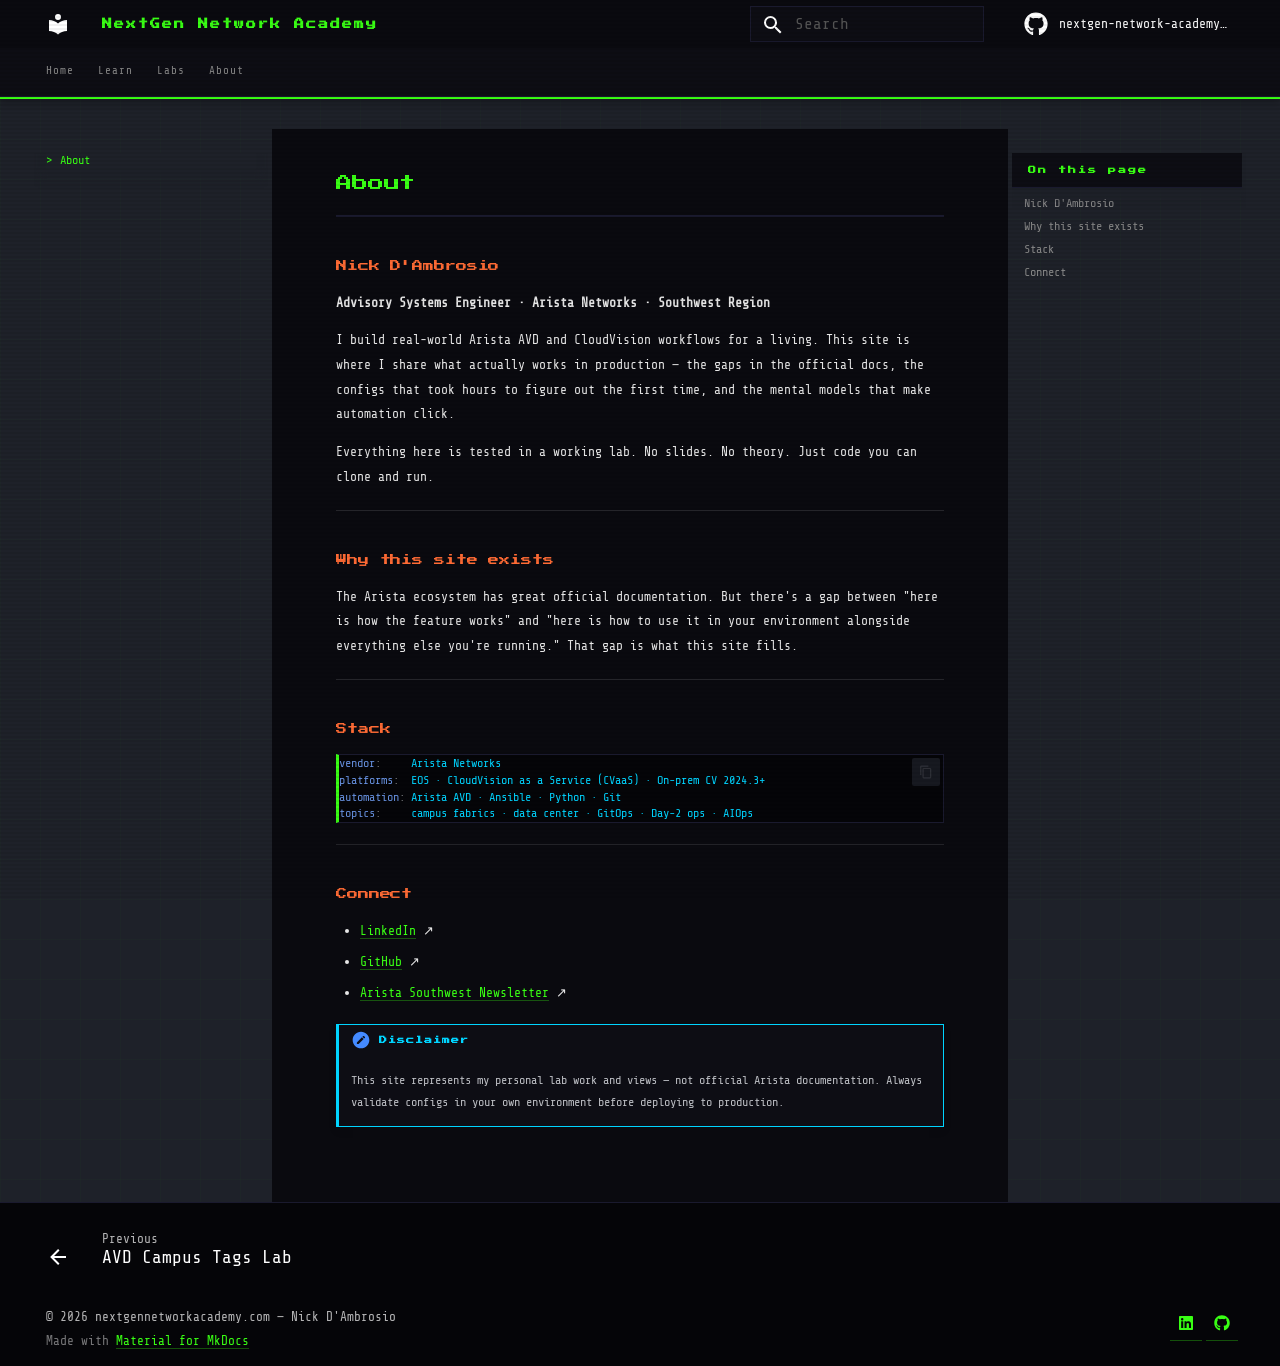
==== about/index.html @ 45bda27e "Deployed ee5a895 with MkDocs version: 1.6.1" ====
<!doctype html>
<html lang="en" class="no-js">
  <head>
    
      <meta charset="utf-8">
      <meta name="viewport" content="width=device-width,initial-scale=1">
      
        <meta name="description" content="Real-world Arista AVD workflows, working lab configs, and step-by-step guides — built by a practitioner, for engineers who actually ship things.">
      
      
        <meta name="author" content="Nick D'Ambrosio">
      
      
        <link rel="canonical" href="https://learn.nextgennetworkacademy.com/about/">
      
      
        <link rel="prev" href="../labs/avd-campus-tags/">
      
      
      
        
      
      
      <link rel="icon" href="../assets/images/favicon.png">
      <meta name="generator" content="mkdocs-1.6.1, mkdocs-material-9.7.6">
    
    
      
        <title>About - NextGen Network Academy</title>
      
    
    
      <link rel="stylesheet" href="../assets/stylesheets/main.484c7ddc.min.css">
      
        
        <link rel="stylesheet" href="../assets/stylesheets/palette.ab4e12ef.min.css">
      
      


    
    
      
    
    
      
        
        
        <link rel="preconnect" href="https://fonts.gstatic.com" crossorigin>
        <link rel="stylesheet" href="https://fonts.googleapis.com/css?family=Share+Tech+Mono:300,300i,400,400i,700,700i%7CShare+Tech+Mono:400,400i,700,700i&display=fallback">
        <style>:root{--md-text-font:"Share Tech Mono";--md-code-font:"Share Tech Mono"}</style>
      
    
    
      <link rel="stylesheet" href="../stylesheets/extra.css">
    
    <script>__md_scope=new URL("..",location),__md_hash=e=>[...e].reduce(((e,_)=>(e<<5)-e+_.charCodeAt(0)),0),__md_get=(e,_=localStorage,t=__md_scope)=>JSON.parse(_.getItem(t.pathname+"."+e)),__md_set=(e,_,t=localStorage,a=__md_scope)=>{try{t.setItem(a.pathname+"."+e,JSON.stringify(_))}catch(e){}}</script>
    
      

    
    
  </head>
  
  
    
    
    
    
    
    <body dir="ltr" data-md-color-scheme="slate" data-md-color-primary="custom" data-md-color-accent="custom">
  
    
    <input class="md-toggle" data-md-toggle="drawer" type="checkbox" id="__drawer" autocomplete="off">
    <input class="md-toggle" data-md-toggle="search" type="checkbox" id="__search" autocomplete="off">
    <label class="md-overlay" for="__drawer"></label>
    <div data-md-component="skip">
      
        
        <a href="#about" class="md-skip">
          Skip to content
        </a>
      
    </div>
    <div data-md-component="announce">
      
    </div>
    
    
      

  

<header class="md-header md-header--shadow md-header--lifted" data-md-component="header">
  <nav class="md-header__inner md-grid" aria-label="Header">
    <a href=".." title="NextGen Network Academy" class="md-header__button md-logo" aria-label="NextGen Network Academy" data-md-component="logo">
      
  
  <svg xmlns="http://www.w3.org/2000/svg" viewBox="0 0 24 24"><path d="M12 8a3 3 0 0 0 3-3 3 3 0 0 0-3-3 3 3 0 0 0-3 3 3 3 0 0 0 3 3m0 3.54C9.64 9.35 6.5 8 3 8v11c3.5 0 6.64 1.35 9 3.54 2.36-2.19 5.5-3.54 9-3.54V8c-3.5 0-6.64 1.35-9 3.54"/></svg>

    </a>
    <label class="md-header__button md-icon" for="__drawer">
      
      <svg xmlns="http://www.w3.org/2000/svg" viewBox="0 0 24 24"><path d="M3 6h18v2H3zm0 5h18v2H3zm0 5h18v2H3z"/></svg>
    </label>
    <div class="md-header__title" data-md-component="header-title">
      <div class="md-header__ellipsis">
        <div class="md-header__topic">
          <span class="md-ellipsis">
            NextGen Network Academy
          </span>
        </div>
        <div class="md-header__topic" data-md-component="header-topic">
          <span class="md-ellipsis">
            
              About
            
          </span>
        </div>
      </div>
    </div>
    
      
    
    
    
    
      
      
        <label class="md-header__button md-icon" for="__search">
          
          <svg xmlns="http://www.w3.org/2000/svg" viewBox="0 0 24 24"><path d="M9.5 3A6.5 6.5 0 0 1 16 9.5c0 1.61-.59 3.09-1.56 4.23l.27.27h.79l5 5-1.5 1.5-5-5v-.79l-.27-.27A6.52 6.52 0 0 1 9.5 16 6.5 6.5 0 0 1 3 9.5 6.5 6.5 0 0 1 9.5 3m0 2C7 5 5 7 5 9.5S7 14 9.5 14 14 12 14 9.5 12 5 9.5 5"/></svg>
        </label>
        <div class="md-search" data-md-component="search" role="dialog">
  <label class="md-search__overlay" for="__search"></label>
  <div class="md-search__inner" role="search">
    <form class="md-search__form" name="search">
      <input type="text" class="md-search__input" name="query" aria-label="Search" placeholder="Search" autocapitalize="off" autocorrect="off" autocomplete="off" spellcheck="false" data-md-component="search-query" required>
      <label class="md-search__icon md-icon" for="__search">
        
        <svg xmlns="http://www.w3.org/2000/svg" viewBox="0 0 24 24"><path d="M9.5 3A6.5 6.5 0 0 1 16 9.5c0 1.61-.59 3.09-1.56 4.23l.27.27h.79l5 5-1.5 1.5-5-5v-.79l-.27-.27A6.52 6.52 0 0 1 9.5 16 6.5 6.5 0 0 1 3 9.5 6.5 6.5 0 0 1 9.5 3m0 2C7 5 5 7 5 9.5S7 14 9.5 14 14 12 14 9.5 12 5 9.5 5"/></svg>
        
        <svg xmlns="http://www.w3.org/2000/svg" viewBox="0 0 24 24"><path d="M20 11v2H8l5.5 5.5-1.42 1.42L4.16 12l7.92-7.92L13.5 5.5 8 11z"/></svg>
      </label>
      <nav class="md-search__options" aria-label="Search">
        
        <button type="reset" class="md-search__icon md-icon" title="Clear" aria-label="Clear" tabindex="-1">
          
          <svg xmlns="http://www.w3.org/2000/svg" viewBox="0 0 24 24"><path d="M19 6.41 17.59 5 12 10.59 6.41 5 5 6.41 10.59 12 5 17.59 6.41 19 12 13.41 17.59 19 19 17.59 13.41 12z"/></svg>
        </button>
      </nav>
      
        <div class="md-search__suggest" data-md-component="search-suggest"></div>
      
    </form>
    <div class="md-search__output">
      <div class="md-search__scrollwrap" tabindex="0" data-md-scrollfix>
        <div class="md-search-result" data-md-component="search-result">
          <div class="md-search-result__meta">
            Initializing search
          </div>
          <ol class="md-search-result__list" role="presentation"></ol>
        </div>
      </div>
    </div>
  </div>
</div>
      
    
    
      <div class="md-header__source">
        <a href="https://github.com/nextgen-network-academy/ngna-content" title="Go to repository" class="md-source" data-md-component="source">
  <div class="md-source__icon md-icon">
    
    <svg xmlns="http://www.w3.org/2000/svg" viewBox="0 0 512 512"><!--! Font Awesome Free 7.1.0 by @fontawesome - https://fontawesome.com License - https://fontawesome.com/license/free (Icons: CC BY 4.0, Fonts: SIL OFL 1.1, Code: MIT License) Copyright 2025 Fonticons, Inc.--><path d="M173.9 397.4c0 2-2.3 3.6-5.2 3.6-3.3.3-5.6-1.3-5.6-3.6 0-2 2.3-3.6 5.2-3.6 3-.3 5.6 1.3 5.6 3.6m-31.1-4.5c-.7 2 1.3 4.3 4.3 4.9 2.6 1 5.6 0 6.2-2s-1.3-4.3-4.3-5.2c-2.6-.7-5.5.3-6.2 2.3m44.2-1.7c-2.9.7-4.9 2.6-4.6 4.9.3 2 2.9 3.3 5.9 2.6 2.9-.7 4.9-2.6 4.6-4.6-.3-1.9-3-3.2-5.9-2.9M252.8 8C114.1 8 8 113.3 8 252c0 110.9 69.8 205.8 169.5 239.2 12.8 2.3 17.3-5.6 17.3-12.1 0-6.2-.3-40.4-.3-61.4 0 0-70 15-84.7-29.8 0 0-11.4-29.1-27.8-36.6 0 0-22.9-15.7 1.6-15.4 0 0 24.9 2 38.6 25.8 21.9 38.6 58.6 27.5 72.9 20.9 2.3-16 8.8-27.1 16-33.7-55.9-6.2-112.3-14.3-112.3-110.5 0-27.5 7.6-41.3 23.6-58.9-2.6-6.5-11.1-33.3 2.6-67.9 20.9-6.5 69 27 69 27 20-5.6 41.5-8.5 62.8-8.5s42.8 2.9 62.8 8.5c0 0 48.1-33.6 69-27 13.7 34.7 5.2 61.4 2.6 67.9 16 17.7 25.8 31.5 25.8 58.9 0 96.5-58.9 104.2-114.8 110.5 9.2 7.9 17 22.9 17 46.4 0 33.7-.3 75.4-.3 83.6 0 6.5 4.6 14.4 17.3 12.1C436.2 457.8 504 362.9 504 252 504 113.3 391.5 8 252.8 8M105.2 352.9c-1.3 1-1 3.3.7 5.2 1.6 1.6 3.9 2.3 5.2 1 1.3-1 1-3.3-.7-5.2-1.6-1.6-3.9-2.3-5.2-1m-10.8-8.1c-.7 1.3.3 2.9 2.3 3.9 1.6 1 3.6.7 4.3-.7.7-1.3-.3-2.9-2.3-3.9-2-.6-3.6-.3-4.3.7m32.4 35.6c-1.6 1.3-1 4.3 1.3 6.2 2.3 2.3 5.2 2.6 6.5 1 1.3-1.3.7-4.3-1.3-6.2-2.2-2.3-5.2-2.6-6.5-1m-11.4-14.7c-1.6 1-1.6 3.6 0 5.9s4.3 3.3 5.6 2.3c1.6-1.3 1.6-3.9 0-6.2-1.4-2.3-4-3.3-5.6-2"/></svg>
  </div>
  <div class="md-source__repository">
    nextgen-network-academy/ngna-content
  </div>
</a>
      </div>
    
  </nav>
  
    
      
<nav class="md-tabs" aria-label="Tabs" data-md-component="tabs">
  <div class="md-grid">
    <ul class="md-tabs__list">
      
        
  
  
  
  
    <li class="md-tabs__item">
      <a href=".." class="md-tabs__link">
        
  
  
    
  
  Home

      </a>
    </li>
  

      
        
  
  
  
  
    
    
      <li class="md-tabs__item">
        <a href="../learn/" class="md-tabs__link">
          
  
  
  Learn

        </a>
      </li>
    
  

      
        
  
  
  
  
    
    
      <li class="md-tabs__item">
        <a href="../labs/" class="md-tabs__link">
          
  
  
  Labs

        </a>
      </li>
    
  

      
        
  
  
  
    
  
  
    <li class="md-tabs__item md-tabs__item--active">
      <a href="./" class="md-tabs__link">
        
  
  
    
  
  About

      </a>
    </li>
  

      
    </ul>
  </div>
</nav>
    
  
</header>
    
    <div class="md-container" data-md-component="container">
      
      
        
      
      <main class="md-main" data-md-component="main">
        <div class="md-main__inner md-grid">
          
            
              
              <div class="md-sidebar md-sidebar--primary" data-md-component="sidebar" data-md-type="navigation" >
                <div class="md-sidebar__scrollwrap">
                  <div class="md-sidebar__inner">
                    


  


<nav class="md-nav md-nav--primary md-nav--lifted" aria-label="Navigation" data-md-level="0">
  <label class="md-nav__title" for="__drawer">
    <a href=".." title="NextGen Network Academy" class="md-nav__button md-logo" aria-label="NextGen Network Academy" data-md-component="logo">
      
  
  <svg xmlns="http://www.w3.org/2000/svg" viewBox="0 0 24 24"><path d="M12 8a3 3 0 0 0 3-3 3 3 0 0 0-3-3 3 3 0 0 0-3 3 3 3 0 0 0 3 3m0 3.54C9.64 9.35 6.5 8 3 8v11c3.5 0 6.64 1.35 9 3.54 2.36-2.19 5.5-3.54 9-3.54V8c-3.5 0-6.64 1.35-9 3.54"/></svg>

    </a>
    NextGen Network Academy
  </label>
  
    <div class="md-nav__source">
      <a href="https://github.com/nextgen-network-academy/ngna-content" title="Go to repository" class="md-source" data-md-component="source">
  <div class="md-source__icon md-icon">
    
    <svg xmlns="http://www.w3.org/2000/svg" viewBox="0 0 512 512"><!--! Font Awesome Free 7.1.0 by @fontawesome - https://fontawesome.com License - https://fontawesome.com/license/free (Icons: CC BY 4.0, Fonts: SIL OFL 1.1, Code: MIT License) Copyright 2025 Fonticons, Inc.--><path d="M173.9 397.4c0 2-2.3 3.6-5.2 3.6-3.3.3-5.6-1.3-5.6-3.6 0-2 2.3-3.6 5.2-3.6 3-.3 5.6 1.3 5.6 3.6m-31.1-4.5c-.7 2 1.3 4.3 4.3 4.9 2.6 1 5.6 0 6.2-2s-1.3-4.3-4.3-5.2c-2.6-.7-5.5.3-6.2 2.3m44.2-1.7c-2.9.7-4.9 2.6-4.6 4.9.3 2 2.9 3.3 5.9 2.6 2.9-.7 4.9-2.6 4.6-4.6-.3-1.9-3-3.2-5.9-2.9M252.8 8C114.1 8 8 113.3 8 252c0 110.9 69.8 205.8 169.5 239.2 12.8 2.3 17.3-5.6 17.3-12.1 0-6.2-.3-40.4-.3-61.4 0 0-70 15-84.7-29.8 0 0-11.4-29.1-27.8-36.6 0 0-22.9-15.7 1.6-15.4 0 0 24.9 2 38.6 25.8 21.9 38.6 58.6 27.5 72.9 20.9 2.3-16 8.8-27.1 16-33.7-55.9-6.2-112.3-14.3-112.3-110.5 0-27.5 7.6-41.3 23.6-58.9-2.6-6.5-11.1-33.3 2.6-67.9 20.9-6.5 69 27 69 27 20-5.6 41.5-8.5 62.8-8.5s42.8 2.9 62.8 8.5c0 0 48.1-33.6 69-27 13.7 34.7 5.2 61.4 2.6 67.9 16 17.7 25.8 31.5 25.8 58.9 0 96.5-58.9 104.2-114.8 110.5 9.2 7.9 17 22.9 17 46.4 0 33.7-.3 75.4-.3 83.6 0 6.5 4.6 14.4 17.3 12.1C436.2 457.8 504 362.9 504 252 504 113.3 391.5 8 252.8 8M105.2 352.9c-1.3 1-1 3.3.7 5.2 1.6 1.6 3.9 2.3 5.2 1 1.3-1 1-3.3-.7-5.2-1.6-1.6-3.9-2.3-5.2-1m-10.8-8.1c-.7 1.3.3 2.9 2.3 3.9 1.6 1 3.6.7 4.3-.7.7-1.3-.3-2.9-2.3-3.9-2-.6-3.6-.3-4.3.7m32.4 35.6c-1.6 1.3-1 4.3 1.3 6.2 2.3 2.3 5.2 2.6 6.5 1 1.3-1.3.7-4.3-1.3-6.2-2.2-2.3-5.2-2.6-6.5-1m-11.4-14.7c-1.6 1-1.6 3.6 0 5.9s4.3 3.3 5.6 2.3c1.6-1.3 1.6-3.9 0-6.2-1.4-2.3-4-3.3-5.6-2"/></svg>
  </div>
  <div class="md-source__repository">
    nextgen-network-academy/ngna-content
  </div>
</a>
    </div>
  
  <ul class="md-nav__list" data-md-scrollfix>
    
      
      
  
  
  
  
    <li class="md-nav__item">
      <a href=".." class="md-nav__link">
        
  
  
  <span class="md-ellipsis">
    
  
    Home
  

    
  </span>
  
  

      </a>
    </li>
  

    
      
      
  
  
  
  
    
    
    
    
      
      
        
      
    
    
    <li class="md-nav__item md-nav__item--nested">
      
        
        
          
        
        <input class="md-nav__toggle md-toggle md-toggle--indeterminate" type="checkbox" id="__nav_2" >
        
          
          <label class="md-nav__link" for="__nav_2" id="__nav_2_label" tabindex="0">
            
  
  
  <span class="md-ellipsis">
    
  
    Learn
  

    
  </span>
  
  

            <span class="md-nav__icon md-icon"></span>
          </label>
        
        <nav class="md-nav" data-md-level="1" aria-labelledby="__nav_2_label" aria-expanded="false">
          <label class="md-nav__title" for="__nav_2">
            <span class="md-nav__icon md-icon"></span>
            
  
    Learn
  

          </label>
          <ul class="md-nav__list" data-md-scrollfix>
            
              
                
  
  
  
  
    <li class="md-nav__item">
      <a href="../learn/" class="md-nav__link">
        
  
  
  <span class="md-ellipsis">
    
  
    Overview
  

    
  </span>
  
  

      </a>
    </li>
  

              
            
              
                
  
  
  
  
    
    
    
    
      
      
        
      
    
    
    <li class="md-nav__item md-nav__item--nested">
      
        
        
          
        
        <input class="md-nav__toggle md-toggle md-toggle--indeterminate" type="checkbox" id="__nav_2_2" >
        
          
          <label class="md-nav__link" for="__nav_2_2" id="__nav_2_2_label" tabindex="0">
            
  
  
  <span class="md-ellipsis">
    
  
    Foundations
  

    
  </span>
  
  

            <span class="md-nav__icon md-icon"></span>
          </label>
        
        <nav class="md-nav" data-md-level="2" aria-labelledby="__nav_2_2_label" aria-expanded="false">
          <label class="md-nav__title" for="__nav_2_2">
            <span class="md-nav__icon md-icon"></span>
            
  
    Foundations
  

          </label>
          <ul class="md-nav__list" data-md-scrollfix>
            
              
                
  
  
  
  
    <li class="md-nav__item">
      <a href="../learn/foundations/" class="md-nav__link">
        
  
  
  <span class="md-ellipsis">
    
  
    Overview
  

    
  </span>
  
  

      </a>
    </li>
  

              
            
          </ul>
        </nav>
      
    </li>
  

              
            
              
                
  
  
  
  
    
    
    
    
      
      
        
      
    
    
    <li class="md-nav__item md-nav__item--nested">
      
        
        
          
        
        <input class="md-nav__toggle md-toggle md-toggle--indeterminate" type="checkbox" id="__nav_2_3" >
        
          
          <label class="md-nav__link" for="__nav_2_3" id="__nav_2_3_label" tabindex="0">
            
  
  
  <span class="md-ellipsis">
    
  
    NetOps
  

    
  </span>
  
  

            <span class="md-nav__icon md-icon"></span>
          </label>
        
        <nav class="md-nav" data-md-level="2" aria-labelledby="__nav_2_3_label" aria-expanded="false">
          <label class="md-nav__title" for="__nav_2_3">
            <span class="md-nav__icon md-icon"></span>
            
  
    NetOps
  

          </label>
          <ul class="md-nav__list" data-md-scrollfix>
            
              
                
  
  
  
  
    <li class="md-nav__item">
      <a href="../learn/netops/" class="md-nav__link">
        
  
  
  <span class="md-ellipsis">
    
  
    Overview
  

    
  </span>
  
  

      </a>
    </li>
  

              
            
          </ul>
        </nav>
      
    </li>
  

              
            
              
                
  
  
  
  
    
    
    
    
      
      
        
      
    
    
    <li class="md-nav__item md-nav__item--nested">
      
        
        
          
        
        <input class="md-nav__toggle md-toggle md-toggle--indeterminate" type="checkbox" id="__nav_2_4" >
        
          
          <label class="md-nav__link" for="__nav_2_4" id="__nav_2_4_label" tabindex="0">
            
  
  
  <span class="md-ellipsis">
    
  
    GitOps
  

    
  </span>
  
  

            <span class="md-nav__icon md-icon"></span>
          </label>
        
        <nav class="md-nav" data-md-level="2" aria-labelledby="__nav_2_4_label" aria-expanded="false">
          <label class="md-nav__title" for="__nav_2_4">
            <span class="md-nav__icon md-icon"></span>
            
  
    GitOps
  

          </label>
          <ul class="md-nav__list" data-md-scrollfix>
            
              
                
  
  
  
  
    <li class="md-nav__item">
      <a href="../learn/gitops/" class="md-nav__link">
        
  
  
  <span class="md-ellipsis">
    
  
    Overview
  

    
  </span>
  
  

      </a>
    </li>
  

              
            
              
                
  
  
  
  
    <li class="md-nav__item">
      <a href="../learn/gitops/avd-campus-tags/" class="md-nav__link">
        
  
  
  <span class="md-ellipsis">
    
  
    AVD Campus Tags
  

    
  </span>
  
  

      </a>
    </li>
  

              
            
          </ul>
        </nav>
      
    </li>
  

              
            
              
                
  
  
  
  
    
    
    
    
      
      
        
      
    
    
    <li class="md-nav__item md-nav__item--nested">
      
        
        
          
        
        <input class="md-nav__toggle md-toggle md-toggle--indeterminate" type="checkbox" id="__nav_2_5" >
        
          
          <label class="md-nav__link" for="__nav_2_5" id="__nav_2_5_label" tabindex="0">
            
  
  
  <span class="md-ellipsis">
    
  
    AIOps
  

    
  </span>
  
  

            <span class="md-nav__icon md-icon"></span>
          </label>
        
        <nav class="md-nav" data-md-level="2" aria-labelledby="__nav_2_5_label" aria-expanded="false">
          <label class="md-nav__title" for="__nav_2_5">
            <span class="md-nav__icon md-icon"></span>
            
  
    AIOps
  

          </label>
          <ul class="md-nav__list" data-md-scrollfix>
            
              
                
  
  
  
  
    <li class="md-nav__item">
      <a href="../learn/aiops/" class="md-nav__link">
        
  
  
  <span class="md-ellipsis">
    
  
    Overview
  

    
  </span>
  
  

      </a>
    </li>
  

              
            
          </ul>
        </nav>
      
    </li>
  

              
            
          </ul>
        </nav>
      
    </li>
  

    
      
      
  
  
  
  
    
    
    
    
      
      
        
      
    
    
    <li class="md-nav__item md-nav__item--nested">
      
        
        
          
        
        <input class="md-nav__toggle md-toggle md-toggle--indeterminate" type="checkbox" id="__nav_3" >
        
          
          <label class="md-nav__link" for="__nav_3" id="__nav_3_label" tabindex="0">
            
  
  
  <span class="md-ellipsis">
    
  
    Labs
  

    
  </span>
  
  

            <span class="md-nav__icon md-icon"></span>
          </label>
        
        <nav class="md-nav" data-md-level="1" aria-labelledby="__nav_3_label" aria-expanded="false">
          <label class="md-nav__title" for="__nav_3">
            <span class="md-nav__icon md-icon"></span>
            
  
    Labs
  

          </label>
          <ul class="md-nav__list" data-md-scrollfix>
            
              
                
  
  
  
  
    <li class="md-nav__item">
      <a href="../labs/" class="md-nav__link">
        
  
  
  <span class="md-ellipsis">
    
  
    Overview
  

    
  </span>
  
  

      </a>
    </li>
  

              
            
              
                
  
  
  
  
    <li class="md-nav__item">
      <a href="../labs/avd-campus-tags/" class="md-nav__link">
        
  
  
  <span class="md-ellipsis">
    
  
    AVD Campus Tags Lab
  

    
  </span>
  
  

      </a>
    </li>
  

              
            
          </ul>
        </nav>
      
    </li>
  

    
      
      
  
  
    
  
  
  
    <li class="md-nav__item md-nav__item--active">
      
      <input class="md-nav__toggle md-toggle" type="checkbox" id="__toc">
      
      
        
      
      
        <label class="md-nav__link md-nav__link--active" for="__toc">
          
  
  
  <span class="md-ellipsis">
    
  
    About
  

    
  </span>
  
  

          <span class="md-nav__icon md-icon"></span>
        </label>
      
      <a href="./" class="md-nav__link md-nav__link--active">
        
  
  
  <span class="md-ellipsis">
    
  
    About
  

    
  </span>
  
  

      </a>
      
        

  

<nav class="md-nav md-nav--secondary" aria-label="On this page">
  
  
  
    
  
  
    <label class="md-nav__title" for="__toc">
      <span class="md-nav__icon md-icon"></span>
      On this page
    </label>
    <ul class="md-nav__list" data-md-component="toc" data-md-scrollfix>
      
        <li class="md-nav__item">
  <a href="#nick-dambrosio" class="md-nav__link">
    <span class="md-ellipsis">
      
        Nick D'Ambrosio
      
    </span>
  </a>
  
</li>
      
        <li class="md-nav__item">
  <a href="#why-this-site-exists" class="md-nav__link">
    <span class="md-ellipsis">
      
        Why this site exists
      
    </span>
  </a>
  
</li>
      
        <li class="md-nav__item">
  <a href="#stack" class="md-nav__link">
    <span class="md-ellipsis">
      
        Stack
      
    </span>
  </a>
  
</li>
      
        <li class="md-nav__item">
  <a href="#connect" class="md-nav__link">
    <span class="md-ellipsis">
      
        Connect
      
    </span>
  </a>
  
</li>
      
    </ul>
  
</nav>
      
    </li>
  

    
  </ul>
</nav>
                  </div>
                </div>
              </div>
            
            
              
              <div class="md-sidebar md-sidebar--secondary" data-md-component="sidebar" data-md-type="toc" >
                <div class="md-sidebar__scrollwrap">
                  <div class="md-sidebar__inner">
                    

  

<nav class="md-nav md-nav--secondary" aria-label="On this page">
  
  
  
    
  
  
    <label class="md-nav__title" for="__toc">
      <span class="md-nav__icon md-icon"></span>
      On this page
    </label>
    <ul class="md-nav__list" data-md-component="toc" data-md-scrollfix>
      
        <li class="md-nav__item">
  <a href="#nick-dambrosio" class="md-nav__link">
    <span class="md-ellipsis">
      
        Nick D'Ambrosio
      
    </span>
  </a>
  
</li>
      
        <li class="md-nav__item">
  <a href="#why-this-site-exists" class="md-nav__link">
    <span class="md-ellipsis">
      
        Why this site exists
      
    </span>
  </a>
  
</li>
      
        <li class="md-nav__item">
  <a href="#stack" class="md-nav__link">
    <span class="md-ellipsis">
      
        Stack
      
    </span>
  </a>
  
</li>
      
        <li class="md-nav__item">
  <a href="#connect" class="md-nav__link">
    <span class="md-ellipsis">
      
        Connect
      
    </span>
  </a>
  
</li>
      
    </ul>
  
</nav>
                  </div>
                </div>
              </div>
            
          
          
            <div class="md-content" data-md-component="content">
              
              <article class="md-content__inner md-typeset">
                
                  


  
  


<h1 id="about">About<a class="headerlink" href="#about" title="Permanent link">&para;</a></h1>
<h2 id="nick-dambrosio">Nick D'Ambrosio<a class="headerlink" href="#nick-dambrosio" title="Permanent link">&para;</a></h2>
<p><strong>Advisory Systems Engineer · Arista Networks · Southwest Region</strong></p>
<p>I build real-world Arista AVD and CloudVision workflows for a living. This site is where I share what actually works in production — the gaps in the official docs, the configs that took hours to figure out the first time, and the mental models that make automation click.</p>
<p>Everything here is tested in a working lab. No slides. No theory. Just code you can clone and run.</p>
<hr />
<h2 id="why-this-site-exists">Why this site exists<a class="headerlink" href="#why-this-site-exists" title="Permanent link">&para;</a></h2>
<p>The Arista ecosystem has great official documentation. But there's a gap between "here is how the feature works" and "here is how to use it in your environment alongside everything else you're running." That gap is what this site fills.</p>
<hr />
<h2 id="stack">Stack<a class="headerlink" href="#stack" title="Permanent link">&para;</a></h2>
<div class="language-yaml highlight"><pre><span></span><code><span id="__span-0-1"><a id="__codelineno-0-1" name="__codelineno-0-1" href="#__codelineno-0-1"></a><span class="nt">vendor</span><span class="p">:</span><span class="w">     </span><span class="l l-Scalar l-Scalar-Plain">Arista Networks</span>
</span><span id="__span-0-2"><a id="__codelineno-0-2" name="__codelineno-0-2" href="#__codelineno-0-2"></a><span class="nt">platforms</span><span class="p">:</span><span class="w">  </span><span class="l l-Scalar l-Scalar-Plain">EOS · CloudVision as a Service (CVaaS) · On-prem CV 2024.3+</span>
</span><span id="__span-0-3"><a id="__codelineno-0-3" name="__codelineno-0-3" href="#__codelineno-0-3"></a><span class="nt">automation</span><span class="p">:</span><span class="w"> </span><span class="l l-Scalar l-Scalar-Plain">Arista AVD · Ansible · Python · Git</span>
</span><span id="__span-0-4"><a id="__codelineno-0-4" name="__codelineno-0-4" href="#__codelineno-0-4"></a><span class="nt">topics</span><span class="p">:</span><span class="w">     </span><span class="l l-Scalar l-Scalar-Plain">campus fabrics · data center · GitOps · Day-2 ops · AIOps</span>
</span></code></pre></div>
<hr />
<h2 id="connect">Connect<a class="headerlink" href="#connect" title="Permanent link">&para;</a></h2>
<ul>
<li><a href="https://www.linkedin.com/in/nicholas-dambrosio-0381871a/">LinkedIn</a> ↗</li>
<li><a href="https://github.com/nextgen-network-academy">GitHub</a> ↗</li>
<li><a href="https://arista-southwest-region.github.io/Newsletter/">Arista Southwest Newsletter</a> ↗</li>
</ul>
<div class="admonition note">
<p class="admonition-title">Disclaimer</p>
<p>This site represents my personal lab work and views — not official Arista documentation.
Always validate configs in your own environment before deploying to production.</p>
</div>












                
              </article>
            </div>
          
          
<script>var target=document.getElementById(location.hash.slice(1));target&&target.name&&(target.checked=target.name.startsWith("__tabbed_"))</script>
        </div>
        
          <button type="button" class="md-top md-icon" data-md-component="top" hidden>
  
  <svg xmlns="http://www.w3.org/2000/svg" viewBox="0 0 24 24"><path d="M13 20h-2V8l-5.5 5.5-1.42-1.42L12 4.16l7.92 7.92-1.42 1.42L13 8z"/></svg>
  Back to top
</button>
        
      </main>
      
        <footer class="md-footer">
  
    
      
      <nav class="md-footer__inner md-grid" aria-label="Footer" >
        
          
          <a href="../labs/avd-campus-tags/" class="md-footer__link md-footer__link--prev" aria-label="Previous: AVD Campus Tags Lab">
            <div class="md-footer__button md-icon">
              
              <svg xmlns="http://www.w3.org/2000/svg" viewBox="0 0 24 24"><path d="M20 11v2H8l5.5 5.5-1.42 1.42L4.16 12l7.92-7.92L13.5 5.5 8 11z"/></svg>
            </div>
            <div class="md-footer__title">
              <span class="md-footer__direction">
                Previous
              </span>
              <div class="md-ellipsis">
                AVD Campus Tags Lab
              </div>
            </div>
          </a>
        
        
      </nav>
    
  
  <div class="md-footer-meta md-typeset">
    <div class="md-footer-meta__inner md-grid">
      <div class="md-copyright">
  
    <div class="md-copyright__highlight">
      © 2026 nextgennetworkacademy.com — Nick D'Ambrosio
    </div>
  
  
    Made with
    <a href="https://squidfunk.github.io/mkdocs-material/" target="_blank" rel="noopener">
      Material for MkDocs
    </a>
  
</div>
      
        
<div class="md-social">
  
    
    
    
    
    <a href="https://www.linkedin.com/in/nicholas-dambrosio-0381871a/" target="_blank" rel="noopener" title="Nick D&#39;Ambrosio on LinkedIn" class="md-social__link">
      <svg xmlns="http://www.w3.org/2000/svg" viewBox="0 0 448 512"><!--! Font Awesome Free 7.1.0 by @fontawesome - https://fontawesome.com License - https://fontawesome.com/license/free (Icons: CC BY 4.0, Fonts: SIL OFL 1.1, Code: MIT License) Copyright 2025 Fonticons, Inc.--><path d="M416 32H31.9C14.3 32 0 46.5 0 64.3v383.4C0 465.5 14.3 480 31.9 480H416c17.6 0 32-14.5 32-32.3V64.3c0-17.8-14.4-32.3-32-32.3M135.4 416H69V202.2h66.5V416zM102.2 96a38.5 38.5 0 1 1 0 77 38.5 38.5 0 1 1 0-77m282.1 320h-66.4V312c0-24.8-.5-56.7-34.5-56.7-34.6 0-39.9 27-39.9 54.9V416h-66.4V202.2h63.7v29.2h.9c8.9-16.8 30.6-34.5 62.9-34.5 67.2 0 79.7 44.3 79.7 101.9z"/></svg>
    </a>
  
    
    
    
    
    <a href="https://github.com/nextgen-network-academy" target="_blank" rel="noopener" title="NextGen Network Academy on GitHub" class="md-social__link">
      <svg xmlns="http://www.w3.org/2000/svg" viewBox="0 0 512 512"><!--! Font Awesome Free 7.1.0 by @fontawesome - https://fontawesome.com License - https://fontawesome.com/license/free (Icons: CC BY 4.0, Fonts: SIL OFL 1.1, Code: MIT License) Copyright 2025 Fonticons, Inc.--><path d="M173.9 397.4c0 2-2.3 3.6-5.2 3.6-3.3.3-5.6-1.3-5.6-3.6 0-2 2.3-3.6 5.2-3.6 3-.3 5.6 1.3 5.6 3.6m-31.1-4.5c-.7 2 1.3 4.3 4.3 4.9 2.6 1 5.6 0 6.2-2s-1.3-4.3-4.3-5.2c-2.6-.7-5.5.3-6.2 2.3m44.2-1.7c-2.9.7-4.9 2.6-4.6 4.9.3 2 2.9 3.3 5.9 2.6 2.9-.7 4.9-2.6 4.6-4.6-.3-1.9-3-3.2-5.9-2.9M252.8 8C114.1 8 8 113.3 8 252c0 110.9 69.8 205.8 169.5 239.2 12.8 2.3 17.3-5.6 17.3-12.1 0-6.2-.3-40.4-.3-61.4 0 0-70 15-84.7-29.8 0 0-11.4-29.1-27.8-36.6 0 0-22.9-15.7 1.6-15.4 0 0 24.9 2 38.6 25.8 21.9 38.6 58.6 27.5 72.9 20.9 2.3-16 8.8-27.1 16-33.7-55.9-6.2-112.3-14.3-112.3-110.5 0-27.5 7.6-41.3 23.6-58.9-2.6-6.5-11.1-33.3 2.6-67.9 20.9-6.5 69 27 69 27 20-5.6 41.5-8.5 62.8-8.5s42.8 2.9 62.8 8.5c0 0 48.1-33.6 69-27 13.7 34.7 5.2 61.4 2.6 67.9 16 17.7 25.8 31.5 25.8 58.9 0 96.5-58.9 104.2-114.8 110.5 9.2 7.9 17 22.9 17 46.4 0 33.7-.3 75.4-.3 83.6 0 6.5 4.6 14.4 17.3 12.1C436.2 457.8 504 362.9 504 252 504 113.3 391.5 8 252.8 8M105.2 352.9c-1.3 1-1 3.3.7 5.2 1.6 1.6 3.9 2.3 5.2 1 1.3-1 1-3.3-.7-5.2-1.6-1.6-3.9-2.3-5.2-1m-10.8-8.1c-.7 1.3.3 2.9 2.3 3.9 1.6 1 3.6.7 4.3-.7.7-1.3-.3-2.9-2.3-3.9-2-.6-3.6-.3-4.3.7m32.4 35.6c-1.6 1.3-1 4.3 1.3 6.2 2.3 2.3 5.2 2.6 6.5 1 1.3-1.3.7-4.3-1.3-6.2-2.2-2.3-5.2-2.6-6.5-1m-11.4-14.7c-1.6 1-1.6 3.6 0 5.9s4.3 3.3 5.6 2.3c1.6-1.3 1.6-3.9 0-6.2-1.4-2.3-4-3.3-5.6-2"/></svg>
    </a>
  
</div>
      
    </div>
  </div>
</footer>
      
    </div>
    <div class="md-dialog" data-md-component="dialog">
      <div class="md-dialog__inner md-typeset"></div>
    </div>
    
    
    
      
      
      <script id="__config" type="application/json">{"annotate": null, "base": "..", "features": ["navigation.tabs", "navigation.tabs.sticky", "navigation.sections", "navigation.expand", "navigation.top", "navigation.footer", "content.code.copy", "content.code.annotate", "search.highlight", "search.suggest"], "search": "../assets/javascripts/workers/search.2c215733.min.js", "tags": null, "translations": {"clipboard.copied": "Copied to clipboard", "clipboard.copy": "Copy to clipboard", "search.result.more.one": "1 more on this page", "search.result.more.other": "# more on this page", "search.result.none": "No matching documents", "search.result.one": "1 matching document", "search.result.other": "# matching documents", "search.result.placeholder": "Type to start searching", "search.result.term.missing": "Missing", "select.version": "Select version"}, "version": null}</script>
    
    
      <script src="../assets/javascripts/bundle.79ae519e.min.js"></script>
      
    
  </body>
</html>
---- assets/stylesheets/main.484c7ddc.min.css ----
@charset "UTF-8";html{-webkit-text-size-adjust:none;-moz-text-size-adjust:none;text-size-adjust:none;box-sizing:border-box}*,:after,:before{box-sizing:inherit}@media (prefers-reduced-motion){*,:after,:before{transition:none!important}}body{margin:0}a,button,input,label{-webkit-tap-highlight-color:transparent}a{color:inherit;text-decoration:none}hr{border:0;box-sizing:initial;display:block;height:.05rem;overflow:visible;padding:0}small{font-size:80%}sub,sup{line-height:1em}img{border-style:none}table{border-collapse:initial;border-spacing:0}td,th{font-weight:400;vertical-align:top}button{background:#0000;border:0;font-family:inherit;font-size:inherit;margin:0;padding:0}input{border:0;outline:none}:root{--md-primary-fg-color:#4051b5;--md-primary-fg-color--light:#5d6cc0;--md-primary-fg-color--dark:#303fa1;--md-primary-bg-color:#fff;--md-primary-bg-color--light:#ffffffb3;--md-accent-fg-color:#526cfe;--md-accent-fg-color--transparent:#526cfe1a;--md-accent-bg-color:#fff;--md-accent-bg-color--light:#ffffffb3}[data-md-color-scheme=default]{color-scheme:light}[data-md-color-scheme=default] img[src$="#gh-dark-mode-only"],[data-md-color-scheme=default] img[src$="#only-dark"]{display:none}:root,[data-md-color-scheme=default]{--md-hue:225deg;--md-default-fg-color:#000000de;--md-default-fg-color--light:#0000008a;--md-default-fg-color--lighter:#00000052;--md-default-fg-color--lightest:#00000012;--md-default-bg-color:#fff;--md-default-bg-color--light:#ffffffb3;--md-default-bg-color--lighter:#ffffff4d;--md-default-bg-color--lightest:#ffffff1f;--md-code-fg-color:#36464e;--md-code-bg-color:#f5f5f5;--md-code-bg-color--light:#f5f5f5b3;--md-code-bg-color--lighter:#f5f5f54d;--md-code-hl-color:#4287ff;--md-code-hl-color--light:#4287ff1a;--md-code-hl-number-color:#d52a2a;--md-code-hl-special-color:#db1457;--md-code-hl-function-color:#a846b9;--md-code-hl-constant-color:#6e59d9;--md-code-hl-keyword-color:#3f6ec6;--md-code-hl-string-color:#1c7d4d;--md-code-hl-name-color:var(--md-code-fg-color);--md-code-hl-operator-color:var(--md-default-fg-color--light);--md-code-hl-punctuation-color:var(--md-default-fg-color--light);--md-code-hl-comment-color:var(--md-default-fg-color--light);--md-code-hl-generic-color:var(--md-default-fg-color--light);--md-code-hl-variable-color:var(--md-default-fg-color--light);--md-typeset-color:var(--md-default-fg-color);--md-typeset-a-color:var(--md-primary-fg-color);--md-typeset-del-color:#f5503d26;--md-typeset-ins-color:#0bd57026;--md-typeset-kbd-color:#fafafa;--md-typeset-kbd-accent-color:#fff;--md-typeset-kbd-border-color:#b8b8b8;--md-typeset-mark-color:#ffff0080;--md-typeset-table-color:#0000001f;--md-typeset-table-color--light:rgba(0,0,0,.035);--md-admonition-fg-color:var(--md-default-fg-color);--md-admonition-bg-color:var(--md-default-bg-color);--md-warning-fg-color:#000000de;--md-warning-bg-color:#ff9;--md-footer-fg-color:#fff;--md-footer-fg-color--light:#ffffffb3;--md-footer-fg-color--lighter:#ffffff73;--md-footer-bg-color:#000000de;--md-footer-bg-color--dark:#00000052;--md-shadow-z1:0 0.2rem 0.5rem #0000000d,0 0 0.05rem #0000001a;--md-shadow-z2:0 0.2rem 0.5rem #0000001a,0 0 0.05rem #00000040;--md-shadow-z3:0 0.2rem 0.5rem #0003,0 0 0.05rem #00000059}.md-icon svg{fill:currentcolor;display:block;height:1.2rem;width:1.2rem}body{-webkit-font-smoothing:antialiased;-moz-osx-font-smoothing:grayscale;--md-text-font-family:var(--md-text-font,_),-apple-system,BlinkMacSystemFont,Helvetica,Arial,sans-serif;--md-code-font-family:var(--md-code-font,_),SFMono-Regular,Consolas,Menlo,monospace}aside,body,input{font-feature-settings:"kern","liga";color:var(--md-typeset-color);font-family:var(--md-text-font-family)}code,kbd,pre{font-feature-settings:"kern";font-family:var(--md-code-font-family)}:root{--md-typeset-table-sort-icon:url('data:image/svg+xml;charset=utf-8,<svg xmlns="http://www.w3.org/2000/svg" viewBox="0 0 24 24"><path d="m18 21-4-4h3V7h-3l4-4 4 4h-3v10h3M2 19v-2h10v2M2 13v-2h7v2M2 7V5h4v2z"/></svg>');--md-typeset-table-sort-icon--asc:url('data:image/svg+xml;charset=utf-8,<svg xmlns="http://www.w3.org/2000/svg" viewBox="0 0 24 24"><path d="M19 17h3l-4 4-4-4h3V3h2M2 17h10v2H2M6 5v2H2V5m0 6h7v2H2z"/></svg>');--md-typeset-table-sort-icon--desc:url('data:image/svg+xml;charset=utf-8,<svg xmlns="http://www.w3.org/2000/svg" viewBox="0 0 24 24"><path d="M19 7h3l-4-4-4 4h3v14h2M2 17h10v2H2M6 5v2H2V5m0 6h7v2H2z"/></svg>')}.md-typeset{-webkit-print-color-adjust:exact;color-adjust:exact;font-size:.8rem;line-height:1.6;overflow-wrap:break-word}@media print{.md-typeset{font-size:.68rem}}.md-typeset blockquote,.md-typeset dl,.md-typeset figure,.md-typeset ol,.md-typeset pre,.md-typeset ul{margin-bottom:1em;margin-top:1em}.md-typeset h1{color:var(--md-default-fg-color--light);font-size:2em;line-height:1.3;margin:0 0 1.25em}.md-typeset h1,.md-typeset h2{font-weight:300;letter-spacing:-.01em}.md-typeset h2{font-size:1.5625em;line-height:1.4;margin:1.6em 0 .64em}.md-typeset h3{font-size:1.25em;font-weight:400;letter-spacing:-.01em;line-height:1.5;margin:1.6em 0 .8em}.md-typeset h2+h3{margin-top:.8em}.md-typeset h4{font-weight:700;letter-spacing:-.01em;margin:1em 0}.md-typeset h5,.md-typeset h6{color:var(--md-default-fg-color--light);font-size:.8em;font-weight:700;letter-spacing:-.01em;margin:1.25em 0}.md-typeset h5{text-transform:uppercase}.md-typeset h5 code{text-transform:none}.md-typeset hr{border-bottom:.05rem solid var(--md-default-fg-color--lightest);display:flow-root;margin:1.5em 0}.md-typeset a{color:var(--md-typeset-a-color);word-break:break-word}.md-typeset a,.md-typeset a:before{transition:color 125ms}.md-typeset a:focus,.md-typeset a:hover{color:var(--md-accent-fg-color)}.md-typeset a:focus code,.md-typeset a:hover code{background-color:var(--md-accent-fg-color--transparent);color:var(--md-accent-fg-color)}.md-typeset a code{color:var(--md-typeset-a-color)}.md-typeset a.focus-visible{outline-color:var(--md-accent-fg-color);outline-offset:.2rem}.md-typeset code,.md-typeset kbd,.md-typeset pre{color:var(--md-code-fg-color);direction:ltr;font-variant-ligatures:none;transition:background-color 125ms}@media print{.md-typeset code,.md-typeset kbd,.md-typeset pre{white-space:pre-wrap}}.md-typeset code{background-color:var(--md-code-bg-color);border-radius:.1rem;-webkit-box-decoration-break:clone;box-decoration-break:clone;font-size:.85em;padding:0 .2941176471em;transition:color 125ms,background-color 125ms;word-break:break-word}.md-typeset code:not(.focus-visible){-webkit-tap-highlight-color:transparent;outline:none}.md-typeset pre{display:flow-root;line-height:1.4;position:relative}.md-typeset pre>code{-webkit-box-decoration-break:slice;box-decoration-break:slice;box-shadow:none;display:block;margin:0;outline-color:var(--md-accent-fg-color);overflow:auto;padding:.7720588235em 1.1764705882em;scrollbar-color:var(--md-default-fg-color--lighter) #0000;scrollbar-width:thin;touch-action:auto;word-break:normal}.md-typeset pre>code:hover{scrollbar-color:var(--md-accent-fg-color) #0000}.md-typeset pre>code::-webkit-scrollbar{height:.2rem;width:.2rem}.md-typeset pre>code::-webkit-scrollbar-thumb{background-color:var(--md-default-fg-color--lighter)}.md-typeset pre>code::-webkit-scrollbar-thumb:hover{background-color:var(--md-accent-fg-color)}.md-typeset kbd{background-color:var(--md-typeset-kbd-color);border-radius:.1rem;box-shadow:0 .1rem 0 .05rem var(--md-typeset-kbd-border-color),0 .1rem 0 var(--md-typeset-kbd-border-color),0 -.1rem .2rem var(--md-typeset-kbd-accent-color) inset;color:var(--md-default-fg-color);display:inline-block;font-size:.75em;padding:0 .6666666667em;vertical-align:text-top;word-break:break-word}.md-typeset mark{background-color:var(--md-typeset-mark-color);-webkit-box-decoration-break:clone;box-decoration-break:clone;color:inherit;word-break:break-word}.md-typeset abbr{cursor:help;text-decoration:none}.md-typeset [data-preview],.md-typeset abbr{border-bottom:.05rem dotted var(--md-default-fg-color--light)}.md-typeset small{opacity:.75}[dir=ltr] .md-typeset sub,[dir=ltr] .md-typeset sup{margin-left:.078125em}[dir=rtl] .md-typeset sub,[dir=rtl] .md-typeset sup{margin-right:.078125em}[dir=ltr] .md-typeset blockquote{padding-left:.6rem}[dir=rtl] .md-typeset blockquote{padding-right:.6rem}[dir=ltr] .md-typeset blockquote{border-left:.2rem solid var(--md-default-fg-color--lighter)}[dir=rtl] .md-typeset blockquote{border-right:.2rem solid var(--md-default-fg-color--lighter)}.md-typeset blockquote{color:var(--md-default-fg-color--light);margin-left:0;margin-right:0}.md-typeset ul{list-style-type:disc}.md-typeset ul[type]{list-style-type:revert-layer}[dir=ltr] .md-typeset ol,[dir=ltr] .md-typeset ul{margin-left:.625em}[dir=rtl] .md-typeset ol,[dir=rtl] .md-typeset ul{margin-right:.625em}.md-typeset ol,.md-typeset ul{padding:0}.md-typeset ol:not([hidden]),.md-typeset ul:not([hidden]){display:flow-root}.md-typeset ol ol,.md-typeset ul ol{list-style-type:lower-alpha}.md-typeset ol ol ol,.md-typeset ul ol ol{list-style-type:lower-roman}.md-typeset ol ol ol ol,.md-typeset ul ol ol ol{list-style-type:upper-alpha}.md-typeset ol ol ol ol ol,.md-typeset ul ol ol ol ol{list-style-type:upper-roman}.md-typeset ol[type],.md-typeset ul[type]{list-style-type:revert-layer}[dir=ltr] .md-typeset ol li,[dir=ltr] .md-typeset ul li{margin-left:1.25em}[dir=rtl] .md-typeset ol li,[dir=rtl] .md-typeset ul li{margin-right:1.25em}.md-typeset ol li,.md-typeset ul li{margin-bottom:.5em}.md-typeset ol li blockquote,.md-typeset ol li p,.md-typeset ul li blockquote,.md-typeset ul li p{margin:.5em 0}.md-typeset ol li:last-child,.md-typeset ul li:last-child{margin-bottom:0}[dir=ltr] .md-typeset ol li ol,[dir=ltr] .md-typeset ol li ul,[dir=ltr] .md-typeset ul li ol,[dir=ltr] .md-typeset ul li ul{margin-left:.625em}[dir=rtl] .md-typeset ol li ol,[dir=rtl] .md-typeset ol li ul,[dir=rtl] .md-typeset ul li ol,[dir=rtl] .md-typeset ul li ul{margin-right:.625em}.md-typeset ol li ol,.md-typeset ol li ul,.md-typeset ul li ol,.md-typeset ul li ul{margin-bottom:.5em;margin-top:.5em}[dir=ltr] .md-typeset dd{margin-left:1.875em}[dir=rtl] .md-typeset dd{margin-right:1.875em}.md-typeset dd{margin-bottom:1.5em;margin-top:1em}.md-typeset img,.md-typeset svg,.md-typeset video{height:auto;max-width:100%}.md-typeset img[align=left]{margin:1em 1em 1em 0}.md-typeset img[align=right]{margin:1em 0 1em 1em}.md-typeset img[align]:only-child{margin-top:0}.md-typeset figure{display:flow-root;margin:1em auto;max-width:100%;text-align:center;width:fit-content}.md-typeset figure img{display:block;margin:0 auto}.md-typeset figcaption{font-style:italic;margin:1em auto;max-width:24rem}.md-typeset iframe{max-width:100%}.md-typeset table:not([class]){background-color:var(--md-default-bg-color);border:.05rem solid var(--md-typeset-table-color);border-radius:.1rem;display:inline-block;font-size:.64rem;max-width:100%;overflow:auto;touch-action:auto}@media print{.md-typeset table:not([class]){display:table}}.md-typeset table:not([class])+*{margin-top:1.5em}.md-typeset table:not([class]) td>:first-child,.md-typeset table:not([class]) th>:first-child{margin-top:0}.md-typeset table:not([class]) td>:last-child,.md-typeset table:not([class]) th>:last-child{margin-bottom:0}.md-typeset table:not([class]) td:not([align]),.md-typeset table:not([class]) th:not([align]){text-align:left}[dir=rtl] .md-typeset table:not([class]) td:not([align]),[dir=rtl] .md-typeset table:not([class]) th:not([align]){text-align:right}.md-typeset table:not([class]) th{font-weight:700;min-width:5rem;padding:.9375em 1.25em;vertical-align:top}.md-typeset table:not([class]) td{border-top:.05rem solid var(--md-typeset-table-color);padding:.9375em 1.25em;vertical-align:top}.md-typeset table:not([class]) tbody tr{transition:background-color 125ms}.md-typeset table:not([class]) tbody tr:hover{background-color:var(--md-typeset-table-color--light);box-shadow:0 .05rem 0 var(--md-default-bg-color) inset}.md-typeset table:not([class]) a{word-break:normal}.md-typeset table th[role=columnheader]{cursor:pointer}[dir=ltr] .md-typeset table th[role=columnheader]:after{margin-left:.5em}[dir=rtl] .md-typeset table th[role=columnheader]:after{margin-right:.5em}.md-typeset table th[role=columnheader]:after{content:"";display:inline-block;height:1.2em;-webkit-mask-image:var(--md-typeset-table-sort-icon);mask-image:var(--md-typeset-table-sort-icon);-webkit-mask-repeat:no-repeat;mask-repeat:no-repeat;-webkit-mask-size:contain;mask-size:contain;transition:background-color 125ms;vertical-align:text-bottom;width:1.2em}.md-typeset table th[role=columnheader]:hover:after{background-color:var(--md-default-fg-color--lighter)}.md-typeset table th[role=columnheader][aria-sort=ascending]:after{background-color:var(--md-default-fg-color--light);-webkit-mask-image:var(--md-typeset-table-sort-icon--asc);mask-image:var(--md-typeset-table-sort-icon--asc)}.md-typeset table th[role=columnheader][aria-sort=descending]:after{background-color:var(--md-default-fg-color--light);-webkit-mask-image:var(--md-typeset-table-sort-icon--desc);mask-image:var(--md-typeset-table-sort-icon--desc)}.md-typeset__scrollwrap{margin:1em -.8rem;overflow-x:auto;touch-action:auto}.md-typeset__table{display:inline-block;margin-bottom:.5em;padding:0 .8rem}@media print{.md-typeset__table{display:block}}html .md-typeset__table table{display:table;margin:0;overflow:hidden;width:100%}@media screen and (max-width:44.984375em){.md-content__inner>pre{margin:1em -.8rem}.md-content__inner>pre code{border-radius:0}}.md-typeset .md-author{border-radius:100%;display:block;flex-shrink:0;height:1.6rem;overflow:hidden;position:relative;transition:color 125ms,transform 125ms;width:1.6rem}.md-typeset .md-author img{display:block}.md-typeset .md-author--more{background:var(--md-default-fg-color--lightest);color:var(--md-default-fg-color--lighter);font-size:.6rem;font-weight:700;line-height:1.6rem;text-align:center}.md-typeset .md-author--long{height:2.4rem;width:2.4rem}.md-typeset a.md-author{transform:scale(1)}.md-typeset a.md-author img{border-radius:100%;filter:grayscale(100%) opacity(75%);transition:filter 125ms}.md-typeset a.md-author:focus,.md-typeset a.md-author:hover{transform:scale(1.1);z-index:1}.md-typeset a.md-author:focus img,.md-typeset a.md-author:hover img{filter:grayscale(0)}.md-banner{background-color:var(--md-footer-bg-color);color:var(--md-footer-fg-color);overflow:auto}@media print{.md-banner{display:none}}.md-banner--warning{background-color:var(--md-warning-bg-color);color:var(--md-warning-fg-color)}.md-banner__inner{font-size:.7rem;margin:.6rem auto;padding:0 .8rem}[dir=ltr] .md-banner__button{float:right}[dir=rtl] .md-banner__button{float:left}.md-banner__button{color:inherit;cursor:pointer;transition:opacity .25s}.no-js .md-banner__button{display:none}.md-banner__button:hover{opacity:.7}html{font-size:125%;height:100%;overflow-x:hidden}@media screen and (min-width:100em){html{font-size:137.5%}}@media screen and (min-width:125em){html{font-size:150%}}body{background-color:var(--md-default-bg-color);display:flex;flex-direction:column;font-size:.5rem;min-height:100%;position:relative;width:100%}@media print{body{display:block}}@media screen and (max-width:59.984375em){body[data-md-scrolllock]{position:fixed}}.md-grid{margin-left:auto;margin-right:auto;max-width:61rem}.md-container{display:flex;flex-direction:column;flex-grow:1}@media print{.md-container{display:block}}.md-main{flex-grow:1}.md-main__inner{display:flex;height:100%;margin-top:1.5rem}.md-ellipsis{overflow:hidden;text-overflow:ellipsis}.md-toggle{display:none}.md-option{height:0;opacity:0;position:absolute;width:0}.md-option:checked+label:not([hidden]){display:block}.md-option.focus-visible+label{outline-color:var(--md-accent-fg-color);outline-style:auto}.md-skip{background-color:var(--md-default-fg-color);border-radius:.1rem;color:var(--md-default-bg-color);font-size:.64rem;margin:.5rem;opacity:0;outline-color:var(--md-accent-fg-color);padding:.3rem .5rem;position:fixed;transform:translateY(.4rem);z-index:-1}.md-skip:focus{opacity:1;transform:translateY(0);transition:transform .25s cubic-bezier(.4,0,.2,1),opacity 175ms 75ms;z-index:10}@page{margin:25mm}:root{--md-clipboard-icon:url('data:image/svg+xml;charset=utf-8,<svg xmlns="http://www.w3.org/2000/svg" viewBox="0 0 24 24"><path d="M19 21H8V7h11m0-2H8a2 2 0 0 0-2 2v14a2 2 0 0 0 2 2h11a2 2 0 0 0 2-2V7a2 2 0 0 0-2-2m-3-4H4a2 2 0 0 0-2 2v14h2V3h12z"/></svg>')}.md-clipboard{border-radius:.1rem;color:var(--md-default-fg-color--lightest);cursor:pointer;height:1.5em;outline-color:var(--md-accent-fg-color);outline-offset:.1rem;transition:color .25s;width:1.5em;z-index:1}@media print{.md-clipboard{display:none}}.md-clipboard:not(.focus-visible){-webkit-tap-highlight-color:transparent;outline:none}:hover>.md-clipboard{color:var(--md-default-fg-color--light)}.md-clipboard:focus,.md-clipboard:hover{color:var(--md-accent-fg-color)}.md-clipboard:after{background-color:currentcolor;content:"";display:block;height:1.125em;margin:0 auto;-webkit-mask-image:var(--md-clipboard-icon);mask-image:var(--md-clipboard-icon);-webkit-mask-position:center;mask-position:center;-webkit-mask-repeat:no-repeat;mask-repeat:no-repeat;-webkit-mask-size:contain;mask-size:contain;width:1.125em}.md-clipboard--inline{cursor:pointer}.md-clipboard--inline code{transition:color .25s,background-color .25s}.md-clipboard--inline:focus code,.md-clipboard--inline:hover code{background-color:var(--md-accent-fg-color--transparent);color:var(--md-accent-fg-color)}:root{--md-code-select-icon:url('data:image/svg+xml;charset=utf-8,<svg xmlns="http://www.w3.org/2000/svg" viewBox="0 0 24 24"><path d="M19 19h-4v2h4c1.1 0 2-.9 2-2v-4h-2m0-12h-4v2h4v4h2V5c0-1.1-.9-2-2-2M5 5h4V3H5c-1.1 0-2 .9-2 2v4h2m0 6H3v4c0 1.1.9 2 2 2h4v-2H5zm2-4h2v2H7zm4 0h2v2h-2zm4 0h2v2h-2zM7 7h2v2H7zm4 0h2v2h-2zm4 0h2v2h-2zm-8 8h2v2H7zm4 0h2v2h-2zm4 0h2v2h-2z"/></svg>');--md-code-copy-icon:url('data:image/svg+xml;charset=utf-8,<svg xmlns="http://www.w3.org/2000/svg" viewBox="0 0 24 24"><path d="M19 21H8V7h11m0-2H8a2 2 0 0 0-2 2v14a2 2 0 0 0 2 2h11a2 2 0 0 0 2-2V7a2 2 0 0 0-2-2m-3-4H4a2 2 0 0 0-2 2v14h2V3h12z"/></svg>')}.md-typeset .md-code__content{display:grid}.md-code__nav{background-color:var(--md-code-bg-color--lighter);border-radius:.1rem;display:flex;gap:.2rem;padding:.2rem;position:absolute;right:.25em;top:.25em;transition:background-color .25s;z-index:1}:hover>.md-code__nav{background-color:var(--md-code-bg-color--light)}.md-code__button{color:var(--md-default-fg-color--lightest);cursor:pointer;display:block;height:1.5em;outline-color:var(--md-accent-fg-color);outline-offset:.1rem;transition:color .25s;width:1.5em}:hover>*>.md-code__button{color:var(--md-default-fg-color--light)}.md-code__button.focus-visible,.md-code__button:hover{color:var(--md-accent-fg-color)}.md-code__button--active{color:var(--md-default-fg-color)!important}.md-code__button:after{background-color:currentcolor;content:"";display:block;height:1.125em;margin:0 auto;-webkit-mask-position:center;mask-position:center;-webkit-mask-repeat:no-repeat;mask-repeat:no-repeat;-webkit-mask-size:contain;mask-size:contain;width:1.125em}.md-code__button[data-md-type=select]:after{-webkit-mask-image:var(--md-code-select-icon);mask-image:var(--md-code-select-icon)}.md-code__button[data-md-type=copy]:after{-webkit-mask-image:var(--md-code-copy-icon);mask-image:var(--md-code-copy-icon)}@keyframes consent{0%{opacity:0;transform:translateY(100%)}to{opacity:1;transform:translateY(0)}}@keyframes overlay{0%{opacity:0}to{opacity:1}}.md-consent__overlay{animation:overlay .25s both;-webkit-backdrop-filter:blur(.1rem);backdrop-filter:blur(.1rem);background-color:#0000008a;height:100%;opacity:1;position:fixed;top:0;width:100%;z-index:5}.md-consent__inner{animation:consent .5s cubic-bezier(.1,.7,.1,1) both;background-color:var(--md-default-bg-color);border:0;border-radius:.1rem;bottom:0;box-shadow:0 0 .2rem #0000001a,0 .2rem .4rem #0003;max-height:100%;overflow:auto;padding:0;position:fixed;width:100%;z-index:5}.md-consent__form{padding:.8rem}.md-consent__settings{display:none;margin:1em 0}input:checked+.md-consent__settings{display:block}.md-consent__controls{margin-bottom:.8rem}.md-typeset .md-consent__controls .md-button{display:inline}@media screen and (max-width:44.984375em){.md-typeset .md-consent__controls .md-button{display:block;margin-top:.4rem;text-align:center;width:100%}}.md-consent label{cursor:pointer}.md-content{flex-grow:1;min-width:0}.md-content__inner{margin:0 .8rem 1.2rem;padding-top:.6rem}@media screen and (min-width:76.25em){[dir=ltr] .md-sidebar--primary:not([hidden])~.md-content>.md-content__inner{margin-left:1.2rem}[dir=ltr] .md-sidebar--secondary:not([hidden])~.md-content>.md-content__inner,[dir=rtl] .md-sidebar--primary:not([hidden])~.md-content>.md-content__inner{margin-right:1.2rem}[dir=rtl] .md-sidebar--secondary:not([hidden])~.md-content>.md-content__inner{margin-left:1.2rem}}.md-content__inner:before{content:"";display:block;height:.4rem}.md-content__inner>:last-child{margin-bottom:0}[dir=ltr] .md-content__button{float:right}[dir=rtl] .md-content__button{float:left}[dir=ltr] .md-content__button{margin-left:.4rem}[dir=rtl] .md-content__button{margin-right:.4rem}.md-content__button{margin:.4rem 0;padding:0}@media print{.md-content__button{display:none}}.md-typeset .md-content__button{color:var(--md-default-fg-color--lighter)}.md-content__button svg{display:inline;vertical-align:top}[dir=rtl] .md-content__button svg{transform:scaleX(-1)}[dir=ltr] .md-dialog{right:.8rem}[dir=rtl] .md-dialog{left:.8rem}.md-dialog{background-color:var(--md-default-fg-color);border-radius:.1rem;bottom:.8rem;box-shadow:var(--md-shadow-z3);min-width:11.1rem;opacity:0;padding:.4rem .6rem;pointer-events:none;position:fixed;transform:translateY(100%);transition:transform 0ms .4s,opacity .4s;z-index:4}@media print{.md-dialog{display:none}}.md-dialog--active{opacity:1;pointer-events:auto;transform:translateY(0);transition:transform .4s cubic-bezier(.075,.85,.175,1),opacity .4s}.md-dialog__inner{color:var(--md-default-bg-color);font-size:.7rem}.md-feedback{margin:2em 0 1em;text-align:center}.md-feedback fieldset{border:none;margin:0;padding:0}.md-feedback__title{font-weight:700;margin:1em auto}.md-feedback__inner{position:relative}.md-feedback__list{display:flex;flex-wrap:wrap;place-content:baseline center;position:relative}.md-feedback__list:hover .md-icon:not(:disabled){color:var(--md-default-fg-color--lighter)}:disabled .md-feedback__list{min-height:1.8rem}.md-feedback__icon{color:var(--md-default-fg-color--light);cursor:pointer;flex-shrink:0;margin:0 .1rem;transition:color 125ms}.md-feedback__icon:not(:disabled).md-icon:hover{color:var(--md-accent-fg-color)}.md-feedback__icon:disabled{color:var(--md-default-fg-color--lightest);pointer-events:none}.md-feedback__note{opacity:0;position:relative;transform:translateY(.4rem);transition:transform .4s cubic-bezier(.1,.7,.1,1),opacity .15s}.md-feedback__note>*{margin:0 auto;max-width:16rem}:disabled .md-feedback__note{opacity:1;transform:translateY(0)}@media print{.md-feedback{display:none}}.md-footer{background-color:var(--md-footer-bg-color);color:var(--md-footer-fg-color)}@media print{.md-footer{display:none}}.md-footer__inner{justify-content:space-between;overflow:auto;padding:.2rem}.md-footer__inner:not([hidden]){display:flex}.md-footer__link{align-items:end;display:flex;flex-grow:0.01;margin-bottom:.4rem;margin-top:1rem;max-width:100%;outline-color:var(--md-accent-fg-color);overflow:hidden;transition:opacity .25s}.md-footer__link:focus,.md-footer__link:hover{opacity:.7}[dir=rtl] .md-footer__link svg{transform:scaleX(-1)}@media screen and (max-width:44.984375em){.md-footer__link--prev{flex-shrink:0}.md-footer__link--prev .md-footer__title{display:none}}[dir=ltr] .md-footer__link--next{margin-left:auto}[dir=rtl] .md-footer__link--next{margin-right:auto}.md-footer__link--next{text-align:right}[dir=rtl] .md-footer__link--next{text-align:left}.md-footer__title{flex-grow:1;font-size:.9rem;margin-bottom:.7rem;max-width:calc(100% - 2.4rem);padding:0 1rem;white-space:nowrap}.md-footer__button{margin:.2rem;padding:.4rem}.md-footer__direction{font-size:.64rem;opacity:.7}.md-footer-meta{background-color:var(--md-footer-bg-color--dark)}.md-footer-meta__inner{display:flex;flex-wrap:wrap;justify-content:space-between;padding:.2rem}html .md-footer-meta.md-typeset a{color:var(--md-footer-fg-color--light)}html .md-footer-meta.md-typeset a:focus,html .md-footer-meta.md-typeset a:hover{color:var(--md-footer-fg-color)}.md-copyright{color:var(--md-footer-fg-color--lighter);font-size:.64rem;margin:auto .6rem;padding:.4rem 0;width:100%}@media screen and (min-width:45em){.md-copyright{width:auto}}.md-copyright__highlight{color:var(--md-footer-fg-color--light)}.md-social{display:inline-flex;gap:.2rem;margin:0 .4rem;padding:.2rem 0 .6rem}@media screen and (min-width:45em){.md-social{padding:.6rem 0}}.md-social__link{display:inline-block;height:1.6rem;text-align:center;width:1.6rem}.md-social__link:before{line-height:1.9}.md-social__link svg{fill:currentcolor;max-height:.8rem;vertical-align:-25%}.md-typeset .md-button{border:.1rem solid;border-radius:.1rem;color:var(--md-primary-fg-color);cursor:pointer;display:inline-block;font-weight:700;padding:.625em 2em;transition:color 125ms,background-color 125ms,border-color 125ms}.md-typeset .md-button--primary{background-color:var(--md-primary-fg-color);border-color:var(--md-primary-fg-color);color:var(--md-primary-bg-color)}.md-typeset .md-button:focus,.md-typeset .md-button:hover{background-color:var(--md-accent-fg-color);border-color:var(--md-accent-fg-color);color:var(--md-accent-bg-color)}[dir=ltr] .md-typeset .md-input{border-top-left-radius:.1rem}[dir=ltr] .md-typeset .md-input,[dir=rtl] .md-typeset .md-input{border-top-right-radius:.1rem}[dir=rtl] .md-typeset .md-input{border-top-left-radius:.1rem}.md-typeset .md-input{border-bottom:.1rem solid var(--md-default-fg-color--lighter);box-shadow:var(--md-shadow-z1);font-size:.8rem;height:1.8rem;padding:0 .6rem;transition:border .25s,box-shadow .25s}.md-typeset .md-input:focus,.md-typeset .md-input:hover{border-bottom-color:var(--md-accent-fg-color);box-shadow:var(--md-shadow-z2)}.md-typeset .md-input--stretch{width:100%}.md-header{background-color:var(--md-primary-fg-color);box-shadow:0 0 .2rem #0000,0 .2rem .4rem #0000;color:var(--md-primary-bg-color);display:block;left:0;position:sticky;right:0;top:0;z-index:4}@media print{.md-header{display:none}}.md-header[hidden]{transform:translateY(-100%);transition:transform .25s cubic-bezier(.8,0,.6,1),box-shadow .25s}.md-header--shadow{box-shadow:0 0 .2rem #0000001a,0 .2rem .4rem #0003;transition:transform .25s cubic-bezier(.1,.7,.1,1),box-shadow .25s}.md-header__inner{align-items:center;display:flex;padding:0 .2rem}.md-header__button{color:currentcolor;cursor:pointer;margin:.2rem;outline-color:var(--md-accent-fg-color);padding:.4rem;position:relative;transition:opacity .25s;vertical-align:middle;z-index:1}.md-header__button:hover{opacity:.7}.md-header__button:not([hidden]){display:inline-block}.md-header__button:not(.focus-visible){-webkit-tap-highlight-color:transparent;outline:none}.md-header__button.md-logo{margin:.2rem;padding:.4rem}@media screen and (max-width:76.234375em){.md-header__button.md-logo{display:none}}.md-header__button.md-logo img,.md-header__button.md-logo svg{fill:currentcolor;display:block;height:1.2rem;width:auto}@media screen and (min-width:60em){.md-header__button[for=__search]{display:none}}.no-js .md-header__button[for=__search]{display:none}[dir=rtl] .md-header__button[for=__search] svg{transform:scaleX(-1)}@media screen and (min-width:76.25em){.md-header__button[for=__drawer]{display:none}}.md-header__topic{display:flex;max-width:100%;position:absolute;transition:transform .4s cubic-bezier(.1,.7,.1,1),opacity .15s;white-space:nowrap}.md-header__topic+.md-header__topic{opacity:0;pointer-events:none;transform:translateX(1.25rem);transition:transform .4s cubic-bezier(1,.7,.1,.1),opacity .15s;z-index:-1}[dir=rtl] .md-header__topic+.md-header__topic{transform:translateX(-1.25rem)}.md-header__topic:first-child{font-weight:700}[dir=ltr] .md-header__title{margin-left:1rem;margin-right:.4rem}[dir=rtl] .md-header__title{margin-left:.4rem;margin-right:1rem}.md-header__title{flex-grow:1;font-size:.9rem;height:2.4rem;line-height:2.4rem}.md-header__title--active .md-header__topic{opacity:0;pointer-events:none;transform:translateX(-1.25rem);transition:transform .4s cubic-bezier(1,.7,.1,.1),opacity .15s;z-index:-1}[dir=rtl] .md-header__title--active .md-header__topic{transform:translateX(1.25rem)}.md-header__title--active .md-header__topic+.md-header__topic{opacity:1;pointer-events:auto;transform:translateX(0);transition:transform .4s cubic-bezier(.1,.7,.1,1),opacity .15s;z-index:0}.md-header__title>.md-header__ellipsis{height:100%;position:relative;width:100%}.md-header__option{display:flex;flex-shrink:0;max-width:100%;transition:max-width 0ms .25s,opacity .25s .25s;white-space:nowrap}[data-md-toggle=search]:checked~.md-header .md-header__option{max-width:0;opacity:0;transition:max-width 0ms,opacity 0ms}.md-header__option>input{bottom:0}.md-header__source{display:none}@media screen and (min-width:60em){[dir=ltr] .md-header__source{margin-left:1rem}[dir=rtl] .md-header__source{margin-right:1rem}.md-header__source{display:block;max-width:11.7rem;width:11.7rem}}@media screen and (min-width:76.25em){[dir=ltr] .md-header__source{margin-left:1.4rem}[dir=rtl] .md-header__source{margin-right:1.4rem}}.md-meta{color:var(--md-default-fg-color--light);font-size:.7rem;line-height:1.3}.md-meta__list{display:inline-flex;flex-wrap:wrap;list-style:none;margin:0;padding:0}.md-meta__item:not(:last-child):after{content:"·";margin-left:.2rem;margin-right:.2rem}.md-meta__link{color:var(--md-typeset-a-color)}.md-meta__link:focus,.md-meta__link:hover{color:var(--md-accent-fg-color)}.md-draft{background-color:#ff1744;border-radius:.125em;color:#fff;display:inline-block;font-weight:700;padding-left:.5714285714em;padding-right:.5714285714em}:root{--md-nav-icon--prev:url('data:image/svg+xml;charset=utf-8,<svg xmlns="http://www.w3.org/2000/svg" viewBox="0 0 24 24"><path d="M20 11v2H8l5.5 5.5-1.42 1.42L4.16 12l7.92-7.92L13.5 5.5 8 11z"/></svg>');--md-nav-icon--next:url('data:image/svg+xml;charset=utf-8,<svg xmlns="http://www.w3.org/2000/svg" viewBox="0 0 24 24"><path d="M8.59 16.58 13.17 12 8.59 7.41 10 6l6 6-6 6z"/></svg>');--md-toc-icon:url('data:image/svg+xml;charset=utf-8,<svg xmlns="http://www.w3.org/2000/svg" viewBox="0 0 24 24"><path d="M3 9h14V7H3zm0 4h14v-2H3zm0 4h14v-2H3zm16 0h2v-2h-2zm0-10v2h2V7zm0 6h2v-2h-2z"/></svg>')}.md-nav{font-size:.7rem;line-height:1.3}.md-nav__title{color:var(--md-default-fg-color--light);display:block;font-weight:700;overflow:hidden;padding:0 .6rem;text-overflow:ellipsis}.md-nav__title .md-nav__button{display:none}.md-nav__title .md-nav__button img{height:100%;width:auto}.md-nav__title .md-nav__button.md-logo img,.md-nav__title .md-nav__button.md-logo svg{fill:currentcolor;display:block;height:2.4rem;max-width:100%;object-fit:contain;width:auto}.md-nav__list{list-style:none;margin:0;padding:0}.md-nav__link{align-items:flex-start;display:flex;gap:.4rem;margin-top:.625em;scroll-snap-align:start;transition:color 125ms}.md-nav__link--passed,.md-nav__link--passed code{color:var(--md-default-fg-color--light)}.md-nav__item .md-nav__link--active,.md-nav__item .md-nav__link--active code{color:var(--md-typeset-a-color)}.md-nav__link .md-ellipsis{position:relative}.md-nav__link .md-ellipsis code{word-break:normal}[dir=ltr] .md-nav__link .md-icon:last-child{margin-left:auto}[dir=rtl] .md-nav__link .md-icon:last-child{margin-right:auto}.md-nav__link .md-typeset{font-size:.7rem;line-height:1.3}.md-nav__link svg{fill:currentcolor;flex-shrink:0;height:1.3em;position:relative}.md-nav__link[for]:focus,.md-nav__link[for]:hover,.md-nav__link[href]:focus,.md-nav__link[href]:hover{color:var(--md-accent-fg-color);cursor:pointer}.md-nav__link[for]:focus code,.md-nav__link[for]:hover code,.md-nav__link[href]:focus code,.md-nav__link[href]:hover code{background-color:var(--md-accent-fg-color--transparent);color:var(--md-accent-fg-color)}.md-nav__link.focus-visible{outline-color:var(--md-accent-fg-color);outline-offset:.2rem}.md-nav--primary .md-nav__link[for=__toc]{display:none}.md-nav--primary .md-nav__link[for=__toc] .md-icon:after{background-color:currentcolor;display:block;height:100%;-webkit-mask-image:var(--md-toc-icon);mask-image:var(--md-toc-icon);width:100%}.md-nav--primary .md-nav__link[for=__toc]~.md-nav{display:none}.md-nav__container>.md-nav__link{margin-top:0}.md-nav__container>.md-nav__link:first-child{flex-grow:1;min-width:0}.md-nav__icon{flex-shrink:0}.md-nav__source{display:none}@media screen and (max-width:76.234375em){.md-nav--primary,.md-nav--primary .md-nav{background-color:var(--md-default-bg-color);display:flex;flex-direction:column;height:100%;left:0;position:absolute;right:0;top:0;z-index:1}.md-nav--primary .md-nav__item,.md-nav--primary .md-nav__title{font-size:.8rem;line-height:1.5}.md-nav--primary .md-nav__title{background-color:var(--md-default-fg-color--lightest);color:var(--md-default-fg-color--light);cursor:pointer;height:5.6rem;line-height:2.4rem;padding:3rem .8rem .2rem;position:relative;white-space:nowrap}[dir=ltr] .md-nav--primary .md-nav__title .md-nav__icon{left:.4rem}[dir=rtl] .md-nav--primary .md-nav__title .md-nav__icon{right:.4rem}.md-nav--primary .md-nav__title .md-nav__icon{display:block;height:1.2rem;margin:.2rem;position:absolute;top:.4rem;width:1.2rem}.md-nav--primary .md-nav__title .md-nav__icon:after{background-color:currentcolor;content:"";display:block;height:100%;-webkit-mask-image:var(--md-nav-icon--prev);mask-image:var(--md-nav-icon--prev);-webkit-mask-position:center;mask-position:center;-webkit-mask-repeat:no-repeat;mask-repeat:no-repeat;-webkit-mask-size:contain;mask-size:contain;width:100%}.md-nav--primary .md-nav__title~.md-nav__list{background-color:var(--md-default-bg-color);box-shadow:0 .05rem 0 var(--md-default-fg-color--lightest) inset;overflow-y:auto;scroll-snap-type:y mandatory;touch-action:pan-y}.md-nav--primary .md-nav__title~.md-nav__list>:first-child{border-top:0}.md-nav--primary .md-nav__title[for=__drawer]{background-color:var(--md-primary-fg-color);color:var(--md-primary-bg-color);font-weight:700}.md-nav--primary .md-nav__title .md-logo{display:block;left:.2rem;margin:.2rem;padding:.4rem;position:absolute;right:.2rem;top:.2rem}.md-nav--primary .md-nav__list{flex:1}.md-nav--primary .md-nav__item{border-top:.05rem solid var(--md-default-fg-color--lightest)}.md-nav--primary .md-nav__item--active>.md-nav__link{color:var(--md-typeset-a-color)}.md-nav--primary .md-nav__item--active>.md-nav__link:focus,.md-nav--primary .md-nav__item--active>.md-nav__link:hover{color:var(--md-accent-fg-color)}.md-nav--primary .md-nav__link{margin-top:0;padding:.6rem .8rem}.md-nav--primary .md-nav__link svg{margin-top:.1em}.md-nav--primary .md-nav__link>.md-nav__link{padding:0}[dir=ltr] .md-nav--primary .md-nav__link .md-nav__icon{margin-right:-.2rem}[dir=rtl] .md-nav--primary .md-nav__link .md-nav__icon{margin-left:-.2rem}.md-nav--primary .md-nav__link .md-nav__icon{font-size:1.2rem;height:1.2rem;width:1.2rem}.md-nav--primary .md-nav__link .md-nav__icon:after{background-color:currentcolor;content:"";display:block;height:100%;-webkit-mask-image:var(--md-nav-icon--next);mask-image:var(--md-nav-icon--next);-webkit-mask-position:center;mask-position:center;-webkit-mask-repeat:no-repeat;mask-repeat:no-repeat;-webkit-mask-size:contain;mask-size:contain;width:100%}[dir=rtl] .md-nav--primary .md-nav__icon:after{transform:scale(-1)}.md-nav--primary .md-nav--secondary .md-nav{background-color:initial;position:static}[dir=ltr] .md-nav--primary .md-nav--secondary .md-nav .md-nav__link{padding-left:1.4rem}[dir=rtl] .md-nav--primary .md-nav--secondary .md-nav .md-nav__link{padding-right:1.4rem}[dir=ltr] .md-nav--primary .md-nav--secondary .md-nav .md-nav .md-nav__link{padding-left:2rem}[dir=rtl] .md-nav--primary .md-nav--secondary .md-nav .md-nav .md-nav__link{padding-right:2rem}[dir=ltr] .md-nav--primary .md-nav--secondary .md-nav .md-nav .md-nav .md-nav__link{padding-left:2.6rem}[dir=rtl] .md-nav--primary .md-nav--secondary .md-nav .md-nav .md-nav .md-nav__link{padding-right:2.6rem}[dir=ltr] .md-nav--primary .md-nav--secondary .md-nav .md-nav .md-nav .md-nav .md-nav__link{padding-left:3.2rem}[dir=rtl] .md-nav--primary .md-nav--secondary .md-nav .md-nav .md-nav .md-nav .md-nav__link{padding-right:3.2rem}.md-nav--secondary{background-color:initial}.md-nav__toggle~.md-nav{display:flex;opacity:0;transform:translateX(100%);transition:transform .25s cubic-bezier(.8,0,.6,1),opacity 125ms 50ms}[dir=rtl] .md-nav__toggle~.md-nav{transform:translateX(-100%)}.md-nav__toggle:checked~.md-nav{opacity:1;transform:translateX(0);transition:transform .25s cubic-bezier(.4,0,.2,1),opacity 125ms 125ms}.md-nav__toggle:checked~.md-nav>.md-nav__list{backface-visibility:hidden}}@media screen and (max-width:59.984375em){.md-nav--primary .md-nav__link[for=__toc]{display:flex}.md-nav--primary .md-nav__link[for=__toc] .md-icon:after{content:""}.md-nav--primary .md-nav__link[for=__toc]+.md-nav__link{display:none}.md-nav--primary .md-nav__link[for=__toc]~.md-nav{display:flex}.md-nav__source{background-color:var(--md-primary-fg-color--dark);color:var(--md-primary-bg-color);display:block;padding:0 .2rem}}@media screen and (min-width:60em) and (max-width:76.234375em){.md-nav--integrated .md-nav__link[for=__toc]{display:flex}.md-nav--integrated .md-nav__link[for=__toc] .md-icon:after{content:""}.md-nav--integrated .md-nav__link[for=__toc]+.md-nav__link{display:none}.md-nav--integrated .md-nav__link[for=__toc]~.md-nav{display:flex}}@media screen and (min-width:60em){.md-nav{margin-bottom:-.4rem}.md-nav--secondary .md-nav__title{background:var(--md-default-bg-color);box-shadow:0 0 .4rem .4rem var(--md-default-bg-color);position:sticky;top:0;z-index:1}.md-nav--secondary .md-nav__title[for=__toc]{scroll-snap-align:start}.md-nav--secondary .md-nav__title .md-nav__icon{display:none}[dir=ltr] .md-nav--secondary .md-nav__list{padding-left:.6rem}[dir=rtl] .md-nav--secondary .md-nav__list{padding-right:.6rem}.md-nav--secondary .md-nav__list{padding-bottom:.4rem}[dir=ltr] .md-nav--secondary .md-nav__item>.md-nav__link{margin-right:.4rem}[dir=rtl] .md-nav--secondary .md-nav__item>.md-nav__link{margin-left:.4rem}}@media screen and (min-width:76.25em){.md-nav{margin-bottom:-.4rem;transition:max-height .25s cubic-bezier(.86,0,.07,1)}.md-nav--primary .md-nav__title{background:var(--md-default-bg-color);box-shadow:0 0 .4rem .4rem var(--md-default-bg-color);position:sticky;top:0;z-index:1}.md-nav--primary .md-nav__title[for=__drawer]{scroll-snap-align:start}.md-nav--primary .md-nav__title .md-nav__icon{display:none}[dir=ltr] .md-nav--primary .md-nav__list{padding-left:.6rem}[dir=rtl] .md-nav--primary .md-nav__list{padding-right:.6rem}.md-nav--primary .md-nav__list{padding-bottom:.4rem}[dir=ltr] .md-nav--primary .md-nav__item>.md-nav__link{margin-right:.4rem}[dir=rtl] .md-nav--primary .md-nav__item>.md-nav__link{margin-left:.4rem}.md-nav__toggle~.md-nav{display:grid;grid-template-rows:minmax(.4rem,0fr);opacity:0;transition:grid-template-rows .25s cubic-bezier(.86,0,.07,1),opacity .25s,visibility 0ms .25s;visibility:collapse}.md-nav__toggle~.md-nav>.md-nav__list{overflow:hidden}.md-nav__toggle.md-toggle--indeterminate~.md-nav,.md-nav__toggle:checked~.md-nav{grid-template-rows:minmax(.4rem,1fr);opacity:1;transition:grid-template-rows .25s cubic-bezier(.86,0,.07,1),opacity .15s .1s,visibility 0ms;visibility:visible}.md-nav__toggle.md-toggle--indeterminate~.md-nav{transition:none}.md-nav__item--nested>.md-nav>.md-nav__title{display:none}.md-nav__item--section{display:block;margin:1.25em 0}.md-nav__item--section:last-child{margin-bottom:0}.md-nav__item--section>.md-nav__link{font-weight:700}.md-nav__item--section>.md-nav__link[for]{color:var(--md-default-fg-color--light)}.md-nav__item--section>.md-nav__link:not(.md-nav__container){pointer-events:none}.md-nav__item--section>.md-nav__link .md-icon,.md-nav__item--section>.md-nav__link>[for]{display:none}[dir=ltr] .md-nav__item--section>.md-nav{margin-left:-.6rem}[dir=rtl] .md-nav__item--section>.md-nav{margin-right:-.6rem}.md-nav__item--section>.md-nav{display:block;opacity:1;visibility:visible}.md-nav__item--section>.md-nav>.md-nav__list>.md-nav__item{padding:0}.md-nav__icon{border-radius:100%;height:.9rem;transition:background-color .25s;width:.9rem}.md-nav__icon:hover{background-color:var(--md-accent-fg-color--transparent)}.md-nav__icon:after{background-color:currentcolor;border-radius:100%;content:"";display:inline-block;height:100%;-webkit-mask-image:var(--md-nav-icon--next);mask-image:var(--md-nav-icon--next);-webkit-mask-position:center;mask-position:center;-webkit-mask-repeat:no-repeat;mask-repeat:no-repeat;-webkit-mask-size:contain;mask-size:contain;transition:transform .25s;vertical-align:-.1rem;width:100%}[dir=rtl] .md-nav__icon:after{transform:rotate(180deg)}.md-nav__item--nested .md-nav__toggle:checked~.md-nav__link .md-nav__icon:after,.md-nav__item--nested .md-toggle--indeterminate~.md-nav__link .md-nav__icon:after{transform:rotate(90deg)}.md-nav--lifted>.md-nav__list>.md-nav__item,.md-nav--lifted>.md-nav__title{display:none}.md-nav--lifted>.md-nav__list>.md-nav__item--active{display:block}.md-nav--lifted>.md-nav__list>.md-nav__item--active>.md-nav__link{background:var(--md-default-bg-color);box-shadow:0 0 .4rem .4rem var(--md-default-bg-color);margin-top:0;position:sticky;top:0;z-index:1}.md-nav--lifted>.md-nav__list>.md-nav__item--active>.md-nav__link:not(.md-nav__container){pointer-events:none}.md-nav--lifted>.md-nav__list>.md-nav__item--active.md-nav__item--section{margin:0}[dir=ltr] .md-nav--lifted>.md-nav__list>.md-nav__item>.md-nav:not(.md-nav--secondary){margin-left:-.6rem}[dir=rtl] .md-nav--lifted>.md-nav__list>.md-nav__item>.md-nav:not(.md-nav--secondary){margin-right:-.6rem}.md-nav--lifted>.md-nav__list>.md-nav__item>[for]{color:var(--md-default-fg-color--light)}.md-nav--lifted .md-nav[data-md-level="1"]{grid-template-rows:minmax(.4rem,1fr);opacity:1;visibility:visible}[dir=ltr] .md-nav--integrated>.md-nav__list>.md-nav__item--active .md-nav--secondary{border-left:.05rem solid var(--md-primary-fg-color)}[dir=rtl] .md-nav--integrated>.md-nav__list>.md-nav__item--active .md-nav--secondary{border-right:.05rem solid var(--md-primary-fg-color)}.md-nav--integrated>.md-nav__list>.md-nav__item--active .md-nav--secondary{display:block;margin-bottom:1.25em;opacity:1;visibility:visible}.md-nav--integrated>.md-nav__list>.md-nav__item--active .md-nav--secondary>.md-nav__list{overflow:visible;padding-bottom:0}.md-nav--integrated>.md-nav__list>.md-nav__item--active .md-nav--secondary>.md-nav__title{display:none}}.md-pagination{font-size:.8rem;font-weight:700;gap:.4rem}.md-pagination,.md-pagination>*{align-items:center;display:flex;justify-content:center}.md-pagination>*{border-radius:.2rem;height:1.8rem;min-width:1.8rem;text-align:center}.md-pagination__current{background-color:var(--md-default-fg-color--lightest);color:var(--md-default-fg-color--light)}.md-pagination__link{transition:color 125ms,background-color 125ms}.md-pagination__link:focus,.md-pagination__link:hover{background-color:var(--md-accent-fg-color--transparent);color:var(--md-accent-fg-color)}.md-pagination__link:focus svg,.md-pagination__link:hover svg{color:var(--md-accent-fg-color)}.md-pagination__link.focus-visible{outline-color:var(--md-accent-fg-color);outline-offset:.2rem}.md-pagination__link svg{fill:currentcolor;color:var(--md-default-fg-color--lighter);display:block;max-height:100%;width:1.2rem}:root{--md-path-icon:url('data:image/svg+xml;charset=utf-8,<svg xmlns="http://www.w3.org/2000/svg" viewBox="0 0 24 24"><path d="M8.59 16.58 13.17 12 8.59 7.41 10 6l6 6-6 6z"/></svg>')}.md-path{font-size:.7rem;margin:0 .8rem;overflow:auto;padding-top:1.2rem}.md-path:not([hidden]){display:block}@media screen and (min-width:76.25em){.md-path{margin:0 1.2rem}}.md-path__list{align-items:center;display:flex;gap:.2rem;list-style:none;margin:0;padding:0}.md-path__item:not(:first-child){display:inline-flex;gap:.2rem;white-space:nowrap}.md-path__item:not(:first-child):before{background-color:var(--md-default-fg-color--lighter);content:"";display:inline;height:.8rem;-webkit-mask-image:var(--md-path-icon);mask-image:var(--md-path-icon);width:.8rem}.md-path__link{align-items:center;color:var(--md-default-fg-color--light);display:flex}.md-path__link:focus,.md-path__link:hover{color:var(--md-accent-fg-color)}:root{--md-post-pin-icon:url('data:image/svg+xml;charset=utf-8,<svg xmlns="http://www.w3.org/2000/svg" viewBox="0 0 24 24"><path d="M16 12V4h1V2H7v2h1v8l-2 2v2h5.2v6h1.6v-6H18v-2z"/></svg>')}.md-post__back{border-bottom:.05rem solid var(--md-default-fg-color--lightest);margin-bottom:1.2rem;padding-bottom:1.2rem}@media screen and (max-width:76.234375em){.md-post__back{display:none}}[dir=rtl] .md-post__back svg{transform:scaleX(-1)}.md-post__authors{display:flex;flex-direction:column;gap:.6rem;margin:0 .6rem 1.2rem}.md-post .md-post__meta a{transition:color 125ms}.md-post .md-post__meta a:focus,.md-post .md-post__meta a:hover{color:var(--md-accent-fg-color)}.md-post__title{color:var(--md-default-fg-color--light);font-weight:700}.md-post--excerpt{margin-bottom:3.2rem}.md-post--excerpt .md-post__header{align-items:center;display:flex;gap:.6rem;min-height:1.6rem}.md-post--excerpt .md-post__authors{align-items:center;display:inline-flex;flex-direction:row;gap:.2rem;margin:0;min-height:2.4rem}[dir=ltr] .md-post--excerpt .md-post__meta .md-meta__list{margin-right:.4rem}[dir=rtl] .md-post--excerpt .md-post__meta .md-meta__list{margin-left:.4rem}.md-post--excerpt .md-post__content>:first-child{--md-scroll-margin:6rem;margin-top:0}.md-post>.md-nav--secondary{margin:1em 0}.md-pin{background:var(--md-default-fg-color--lightest);border-radius:1rem;margin-top:-.05rem;padding:.2rem}.md-pin:after{background-color:currentcolor;content:"";display:block;height:.6rem;margin:0 auto;-webkit-mask-image:var(--md-post-pin-icon);mask-image:var(--md-post-pin-icon);-webkit-mask-position:center;mask-position:center;-webkit-mask-repeat:no-repeat;mask-repeat:no-repeat;-webkit-mask-size:contain;mask-size:contain;width:.6rem}.md-profile{align-items:center;display:flex;font-size:.7rem;gap:.6rem;line-height:1.4;width:100%}.md-profile__description{flex-grow:1}.md-content--post{display:flex}@media screen and (max-width:76.234375em){.md-content--post{flex-flow:column-reverse}}.md-content--post>.md-content__inner{flex-grow:1;min-width:0}@media screen and (min-width:76.25em){[dir=ltr] .md-content--post>.md-content__inner{margin-left:1.2rem}[dir=rtl] .md-content--post>.md-content__inner{margin-right:1.2rem}}@media screen and (max-width:76.234375em){.md-sidebar.md-sidebar--post{padding:0;position:static;width:100%}.md-sidebar.md-sidebar--post .md-sidebar__scrollwrap{overflow:visible}.md-sidebar.md-sidebar--post .md-sidebar__inner{padding:0}.md-sidebar.md-sidebar--post .md-post__meta{margin-left:.6rem;margin-right:.6rem}.md-sidebar.md-sidebar--post .md-nav__item{border:none;display:inline}.md-sidebar.md-sidebar--post .md-nav__list{display:inline-flex;flex-wrap:wrap;gap:.6rem;padding-bottom:.6rem;padding-top:.6rem}.md-sidebar.md-sidebar--post .md-nav__link{padding:0}.md-sidebar.md-sidebar--post .md-nav{height:auto;margin-bottom:0;position:static}}:root{--md-progress-value:0;--md-progress-delay:400ms}.md-progress{background:var(--md-primary-bg-color);height:.075rem;opacity:min(clamp(0,var(--md-progress-value),1),clamp(0,100 - var(--md-progress-value),1));position:fixed;top:0;transform:scaleX(calc(var(--md-progress-value)*1%));transform-origin:left;transition:transform .5s cubic-bezier(.19,1,.22,1),opacity .25s var(--md-progress-delay);width:100%;z-index:4}:root{--md-search-result-icon:url('data:image/svg+xml;charset=utf-8,<svg xmlns="http://www.w3.org/2000/svg" viewBox="0 0 24 24"><path d="M14 2H6a2 2 0 0 0-2 2v16a2 2 0 0 0 2 2h7c-.41-.25-.8-.56-1.14-.9-.33-.33-.61-.7-.86-1.1H6V4h7v5h5v1.18c.71.16 1.39.43 2 .82V8zm6.31 16.9c1.33-2.11.69-4.9-1.4-6.22-2.11-1.33-4.91-.68-6.22 1.4-1.34 2.11-.69 4.89 1.4 6.22 1.46.93 3.32.93 4.79.02L22 23.39 23.39 22zm-3.81.1a2.5 2.5 0 0 1-2.5-2.5 2.5 2.5 0 0 1 2.5-2.5 2.5 2.5 0 0 1 2.5 2.5 2.5 2.5 0 0 1-2.5 2.5"/></svg>')}.md-search{position:relative}@media screen and (min-width:60em){.md-search{padding:.2rem 0}}.no-js .md-search{display:none}.md-search__overlay{opacity:0;z-index:1}@media screen and (max-width:59.984375em){[dir=ltr] .md-search__overlay{left:-2.2rem}[dir=rtl] .md-search__overlay{right:-2.2rem}.md-search__overlay{background-color:var(--md-default-bg-color);border-radius:1rem;height:2rem;overflow:hidden;pointer-events:none;position:absolute;top:-1rem;transform-origin:center;transition:transform .3s .1s,opacity .2s .2s;width:2rem}[data-md-toggle=search]:checked~.md-header .md-search__overlay{opacity:1;transition:transform .4s,opacity .1s}}@media screen and (min-width:60em){[dir=ltr] .md-search__overlay{left:0}[dir=rtl] .md-search__overlay{right:0}.md-search__overlay{background-color:#0000008a;cursor:pointer;height:0;position:fixed;top:0;transition:width 0ms .25s,height 0ms .25s,opacity .25s;width:0}[data-md-toggle=search]:checked~.md-header .md-search__overlay{height:200vh;opacity:1;transition:width 0ms,height 0ms,opacity .25s;width:100%}}@media screen and (max-width:29.984375em){[data-md-toggle=search]:checked~.md-header .md-search__overlay{transform:scale(45)}}@media screen and (min-width:30em) and (max-width:44.984375em){[data-md-toggle=search]:checked~.md-header .md-search__overlay{transform:scale(60)}}@media screen and (min-width:45em) and (max-width:59.984375em){[data-md-toggle=search]:checked~.md-header .md-search__overlay{transform:scale(75)}}.md-search__inner{backface-visibility:hidden}@media screen and (max-width:59.984375em){[dir=ltr] .md-search__inner{left:0}[dir=rtl] .md-search__inner{right:0}.md-search__inner{height:0;opacity:0;overflow:hidden;position:fixed;top:0;transform:translateX(5%);transition:width 0ms .3s,height 0ms .3s,transform .15s cubic-bezier(.4,0,.2,1) .15s,opacity .15s .15s;width:0;z-index:2}[dir=rtl] .md-search__inner{transform:translateX(-5%)}[data-md-toggle=search]:checked~.md-header .md-search__inner{height:100%;opacity:1;transform:translateX(0);transition:width 0ms 0ms,height 0ms 0ms,transform .15s cubic-bezier(.1,.7,.1,1) .15s,opacity .15s .15s;width:100%}}@media screen and (min-width:60em){[dir=ltr] .md-search__inner{float:right}[dir=rtl] .md-search__inner{float:left}.md-search__inner{padding:.1rem 0;position:relative;transition:width .25s cubic-bezier(.1,.7,.1,1);width:11.7rem}}@media screen and (min-width:60em) and (max-width:76.234375em){[data-md-toggle=search]:checked~.md-header .md-search__inner{width:23.4rem}}@media screen and (min-width:76.25em){[data-md-toggle=search]:checked~.md-header .md-search__inner{width:34.4rem}}.md-search__form{background-color:var(--md-default-bg-color);box-shadow:0 0 .6rem #0000;height:2.4rem;position:relative;transition:color .25s,background-color .25s;z-index:2}@media screen and (min-width:60em){.md-search__form{background-color:#00000042;border-radius:.1rem;height:1.8rem}.md-search__form:hover{background-color:#ffffff1f}}[data-md-toggle=search]:checked~.md-header .md-search__form{background-color:var(--md-default-bg-color);border-radius:.1rem .1rem 0 0;box-shadow:0 0 .6rem #00000012;color:var(--md-default-fg-color)}[dir=ltr] .md-search__input{padding-left:3.6rem;padding-right:2.2rem}[dir=rtl] .md-search__input{padding-left:2.2rem;padding-right:3.6rem}.md-search__input{background:#0000;font-size:.9rem;height:100%;position:relative;text-overflow:ellipsis;width:100%;z-index:2}.md-search__input::placeholder{transition:color .25s}.md-search__input::placeholder,.md-search__input~.md-search__icon{color:var(--md-default-fg-color--light)}.md-search__input::-ms-clear{display:none}@media screen and (max-width:59.984375em){.md-search__input{font-size:.9rem;height:2.4rem;width:100%}}@media screen and (min-width:60em){[dir=ltr] .md-search__input{padding-left:2.2rem}[dir=rtl] .md-search__input{padding-right:2.2rem}.md-search__input{color:inherit;font-size:.8rem}.md-search__input::placeholder{color:var(--md-primary-bg-color--light)}.md-search__input+.md-search__icon{color:var(--md-primary-bg-color)}[data-md-toggle=search]:checked~.md-header .md-search__input{text-overflow:clip}[data-md-toggle=search]:checked~.md-header .md-search__input+.md-search__icon{color:var(--md-default-fg-color--light)}[data-md-toggle=search]:checked~.md-header .md-search__input::placeholder{color:#0000}}.md-search__icon{cursor:pointer;display:inline-block;height:1.2rem;transition:color .25s,opacity .25s;width:1.2rem}.md-search__icon:hover{opacity:.7}[dir=ltr] .md-search__icon[for=__search]{left:.5rem}[dir=rtl] .md-search__icon[for=__search]{right:.5rem}.md-search__icon[for=__search]{position:absolute;top:.3rem;z-index:2}[dir=rtl] .md-search__icon[for=__search] svg{transform:scaleX(-1)}@media screen and (max-width:59.984375em){[dir=ltr] .md-search__icon[for=__search]{left:.8rem}[dir=rtl] .md-search__icon[for=__search]{right:.8rem}.md-search__icon[for=__search]{top:.6rem}.md-search__icon[for=__search] svg:first-child{display:none}}@media screen and (min-width:60em){.md-search__icon[for=__search]{pointer-events:none}.md-search__icon[for=__search] svg:last-child{display:none}}[dir=ltr] .md-search__options{right:.5rem}[dir=rtl] .md-search__options{left:.5rem}.md-search__options{pointer-events:none;position:absolute;top:.3rem;z-index:2}@media screen and (max-width:59.984375em){[dir=ltr] .md-search__options{right:.8rem}[dir=rtl] .md-search__options{left:.8rem}.md-search__options{top:.6rem}}[dir=ltr] .md-search__options>.md-icon{margin-left:.2rem}[dir=rtl] .md-search__options>.md-icon{margin-right:.2rem}.md-search__options>.md-icon{color:var(--md-default-fg-color--light);opacity:0;transform:scale(.75);transition:transform .15s cubic-bezier(.1,.7,.1,1),opacity .15s}.md-search__options>.md-icon:not(.focus-visible){-webkit-tap-highlight-color:transparent;outline:none}[data-md-toggle=search]:checked~.md-header .md-search__input:valid~.md-search__options>.md-icon{opacity:1;pointer-events:auto;transform:scale(1)}[data-md-toggle=search]:checked~.md-header .md-search__input:valid~.md-search__options>.md-icon:hover{opacity:.7}[dir=ltr] .md-search__suggest{padding-left:3.6rem;padding-right:2.2rem}[dir=rtl] .md-search__suggest{padding-left:2.2rem;padding-right:3.6rem}.md-search__suggest{align-items:center;color:var(--md-default-fg-color--lighter);display:flex;font-size:.9rem;height:100%;opacity:0;position:absolute;top:0;transition:opacity 50ms;white-space:nowrap;width:100%}@media screen and (min-width:60em){[dir=ltr] .md-search__suggest{padding-left:2.2rem}[dir=rtl] .md-search__suggest{padding-right:2.2rem}.md-search__suggest{font-size:.8rem}}[data-md-toggle=search]:checked~.md-header .md-search__suggest{opacity:1;transition:opacity .3s .1s}[dir=ltr] .md-search__output{border-bottom-left-radius:.1rem}[dir=ltr] .md-search__output,[dir=rtl] .md-search__output{border-bottom-right-radius:.1rem}[dir=rtl] .md-search__output{border-bottom-left-radius:.1rem}.md-search__output{overflow:hidden;position:absolute;width:100%;z-index:1}@media screen and (max-width:59.984375em){.md-search__output{bottom:0;top:2.4rem}}@media screen and (min-width:60em){.md-search__output{opacity:0;top:1.9rem;transition:opacity .4s}[data-md-toggle=search]:checked~.md-header .md-search__output{box-shadow:var(--md-shadow-z3);opacity:1}}.md-search__scrollwrap{backface-visibility:hidden;background-color:var(--md-default-bg-color);height:100%;overflow-y:auto;touch-action:pan-y}@media (-webkit-max-device-pixel-ratio:1),(max-resolution:1dppx){.md-search__scrollwrap{transform:translateZ(0)}}@media screen and (min-width:60em) and (max-width:76.234375em){.md-search__scrollwrap{width:23.4rem}}@media screen and (min-width:76.25em){.md-search__scrollwrap{width:34.4rem}}@media screen and (min-width:60em){.md-search__scrollwrap{max-height:0;scrollbar-color:var(--md-default-fg-color--lighter) #0000;scrollbar-width:thin}[data-md-toggle=search]:checked~.md-header .md-search__scrollwrap{max-height:75vh}.md-search__scrollwrap:hover{scrollbar-color:var(--md-accent-fg-color) #0000}.md-search__scrollwrap::-webkit-scrollbar{height:.2rem;width:.2rem}.md-search__scrollwrap::-webkit-scrollbar-thumb{background-color:var(--md-default-fg-color--lighter)}.md-search__scrollwrap::-webkit-scrollbar-thumb:hover{background-color:var(--md-accent-fg-color)}}.md-search-result{color:var(--md-default-fg-color);word-break:break-word}.md-search-result__meta{background-color:var(--md-default-fg-color--lightest);color:var(--md-default-fg-color--light);font-size:.64rem;line-height:1.8rem;padding:0 .8rem;scroll-snap-align:start}@media screen and (min-width:60em){[dir=ltr] .md-search-result__meta{padding-left:2.2rem}[dir=rtl] .md-search-result__meta{padding-right:2.2rem}}.md-search-result__list{list-style:none;margin:0;padding:0;-webkit-user-select:none;user-select:none}.md-search-result__item{box-shadow:0 -.05rem var(--md-default-fg-color--lightest)}.md-search-result__item:first-child{box-shadow:none}.md-search-result__link{display:block;outline:none;scroll-snap-align:start;transition:background-color .25s}.md-search-result__link:focus,.md-search-result__link:hover{background-color:var(--md-accent-fg-color--transparent)}.md-search-result__link:last-child p:last-child{margin-bottom:.6rem}.md-search-result__more>summary{cursor:pointer;display:block;outline:none;position:sticky;scroll-snap-align:start;top:0;z-index:1}.md-search-result__more>summary::marker{display:none}.md-search-result__more>summary::-webkit-details-marker{display:none}.md-search-result__more>summary>div{color:var(--md-typeset-a-color);font-size:.64rem;padding:.75em .8rem;transition:color .25s,background-color .25s}@media screen and (min-width:60em){[dir=ltr] .md-search-result__more>summary>div{padding-left:2.2rem}[dir=rtl] .md-search-result__more>summary>div{padding-right:2.2rem}}.md-search-result__more>summary:focus>div,.md-search-result__more>summary:hover>div{background-color:var(--md-accent-fg-color--transparent);color:var(--md-accent-fg-color)}.md-search-result__more[open]>summary{background-color:var(--md-default-bg-color)}.md-search-result__article{overflow:hidden;padding:0 .8rem;position:relative}@media screen and (min-width:60em){[dir=ltr] .md-search-result__article{padding-left:2.2rem}[dir=rtl] .md-search-result__article{padding-right:2.2rem}}[dir=ltr] .md-search-result__icon{left:0}[dir=rtl] .md-search-result__icon{right:0}.md-search-result__icon{color:var(--md-default-fg-color--light);height:1.2rem;margin:.5rem;position:absolute;width:1.2rem}@media screen and (max-width:59.984375em){.md-search-result__icon{display:none}}.md-search-result__icon:after{background-color:currentcolor;content:"";display:inline-block;height:100%;-webkit-mask-image:var(--md-search-result-icon);mask-image:var(--md-search-result-icon);-webkit-mask-position:center;mask-position:center;-webkit-mask-repeat:no-repeat;mask-repeat:no-repeat;-webkit-mask-size:contain;mask-size:contain;width:100%}[dir=rtl] .md-search-result__icon:after{transform:scaleX(-1)}.md-search-result .md-typeset{color:var(--md-default-fg-color--light);font-size:.64rem;line-height:1.6}.md-search-result .md-typeset h1{color:var(--md-default-fg-color);font-size:.8rem;font-weight:400;line-height:1.4;margin:.55rem 0}.md-search-result .md-typeset h1 mark{text-decoration:none}.md-search-result .md-typeset h2{color:var(--md-default-fg-color);font-size:.64rem;font-weight:700;line-height:1.6;margin:.5em 0}.md-search-result .md-typeset h2 mark{text-decoration:none}.md-search-result__terms{color:var(--md-default-fg-color);display:block;font-size:.64rem;font-style:italic;margin:.5em 0}.md-search-result mark{background-color:initial;color:var(--md-accent-fg-color);text-decoration:underline}.md-select{position:relative;z-index:1}.md-select__inner{background-color:var(--md-default-bg-color);border-radius:.1rem;box-shadow:var(--md-shadow-z2);color:var(--md-default-fg-color);left:50%;margin-top:.2rem;max-height:0;opacity:0;position:absolute;top:calc(100% - .2rem);transform:translate3d(-50%,.3rem,0);transition:transform .25s 375ms,opacity .25s .25s,max-height 0ms .5s}.md-select:focus-within .md-select__inner,.md-select:hover .md-select__inner{max-height:10rem;opacity:1;transform:translate3d(-50%,0,0);transition:transform .25s cubic-bezier(.1,.7,.1,1),opacity .25s,max-height 0ms}.md-select__inner:after{border-bottom:.2rem solid #0000;border-bottom-color:var(--md-default-bg-color);border-left:.2rem solid #0000;border-right:.2rem solid #0000;border-top:0;content:"";height:0;left:50%;margin-left:-.2rem;margin-top:-.2rem;position:absolute;top:0;width:0}.md-select__list{border-radius:.1rem;font-size:.8rem;list-style-type:none;margin:0;max-height:inherit;overflow:auto;padding:0}.md-select__item{line-height:1.8rem}[dir=ltr] .md-select__link{padding-left:.6rem;padding-right:1.2rem}[dir=rtl] .md-select__link{padding-left:1.2rem;padding-right:.6rem}.md-select__link{cursor:pointer;display:block;outline:none;scroll-snap-align:start;transition:background-color .25s,color .25s;width:100%}.md-select__link:focus,.md-select__link:hover{color:var(--md-accent-fg-color)}.md-select__link:focus{background-color:var(--md-default-fg-color--lightest)}.md-sidebar{align-self:flex-start;flex-shrink:0;padding:1.2rem 0;position:sticky;top:2.4rem;width:12.1rem}@media print{.md-sidebar{display:none}}@media screen and (max-width:76.234375em){[dir=ltr] .md-sidebar--primary{left:-12.1rem}[dir=rtl] .md-sidebar--primary{right:-12.1rem}.md-sidebar--primary{background-color:var(--md-default-bg-color);display:block;height:100%;position:fixed;top:0;transform:translateX(0);transition:transform .25s cubic-bezier(.4,0,.2,1),box-shadow .25s;width:12.1rem;z-index:5}[data-md-toggle=drawer]:checked~.md-container .md-sidebar--primary{box-shadow:var(--md-shadow-z3);transform:translateX(12.1rem)}[dir=rtl] [data-md-toggle=drawer]:checked~.md-container .md-sidebar--primary{transform:translateX(-12.1rem)}.md-sidebar--primary .md-sidebar__scrollwrap{bottom:0;left:0;margin:0;overflow:hidden;position:absolute;right:0;scroll-snap-type:none;top:0}}@media screen and (min-width:76.25em){.md-sidebar{height:0}.no-js .md-sidebar{height:auto}.md-header--lifted~.md-container .md-sidebar{top:4.8rem}}.md-sidebar--secondary{display:none;order:2}@media screen and (min-width:60em){.md-sidebar--secondary{height:0}.no-js .md-sidebar--secondary{height:auto}.md-sidebar--secondary:not([hidden]){display:block}.md-sidebar--secondary .md-sidebar__scrollwrap{touch-action:pan-y}}.md-sidebar__scrollwrap{backface-visibility:hidden;margin:0 .2rem;overflow-y:auto;scrollbar-color:var(--md-default-fg-color--lighter) #0000}@media screen and (min-width:60em){.md-sidebar__scrollwrap{scrollbar-gutter:stable;scrollbar-width:thin}}.md-sidebar__scrollwrap::-webkit-scrollbar{height:.2rem;width:.2rem}.md-sidebar__scrollwrap:focus-within,.md-sidebar__scrollwrap:hover{scrollbar-color:var(--md-accent-fg-color) #0000}.md-sidebar__scrollwrap:focus-within::-webkit-scrollbar-thumb,.md-sidebar__scrollwrap:hover::-webkit-scrollbar-thumb{background-color:var(--md-default-fg-color--lighter)}.md-sidebar__scrollwrap:focus-within::-webkit-scrollbar-thumb:hover,.md-sidebar__scrollwrap:hover::-webkit-scrollbar-thumb:hover{background-color:var(--md-accent-fg-color)}@supports selector(::-webkit-scrollbar){.md-sidebar__scrollwrap{scrollbar-gutter:auto}[dir=ltr] .md-sidebar__inner{padding-right:calc(100% - 11.5rem)}[dir=rtl] .md-sidebar__inner{padding-left:calc(100% - 11.5rem)}}@media screen and (max-width:76.234375em){.md-overlay{background-color:#0000008a;height:0;opacity:0;position:fixed;top:0;transition:width 0ms .25s,height 0ms .25s,opacity .25s;width:0;z-index:5}[data-md-toggle=drawer]:checked~.md-overlay{height:100%;opacity:1;transition:width 0ms,height 0ms,opacity .25s;width:100%}}@keyframes facts{0%{height:0}to{height:.65rem}}@keyframes fact{0%{opacity:0;transform:translateY(100%)}50%{opacity:0}to{opacity:1;transform:translateY(0)}}:root{--md-source-forks-icon:url('data:image/svg+xml;charset=utf-8,<svg xmlns="http://www.w3.org/2000/svg" viewBox="0 0 16 16"><path d="M5 5.372v.878c0 .414.336.75.75.75h4.5a.75.75 0 0 0 .75-.75v-.878a2.25 2.25 0 1 1 1.5 0v.878a2.25 2.25 0 0 1-2.25 2.25h-1.5v2.128a2.251 2.251 0 1 1-1.5 0V8.5h-1.5A2.25 2.25 0 0 1 3.5 6.25v-.878a2.25 2.25 0 1 1 1.5 0M5 3.25a.75.75 0 1 0-1.5 0 .75.75 0 0 0 1.5 0m6.75.75a.75.75 0 1 0 0-1.5.75.75 0 0 0 0 1.5m-3 8.75a.75.75 0 1 0-1.5 0 .75.75 0 0 0 1.5 0"/></svg>');--md-source-repositories-icon:url('data:image/svg+xml;charset=utf-8,<svg xmlns="http://www.w3.org/2000/svg" viewBox="0 0 16 16"><path d="M2 2.5A2.5 2.5 0 0 1 4.5 0h8.75a.75.75 0 0 1 .75.75v12.5a.75.75 0 0 1-.75.75h-2.5a.75.75 0 0 1 0-1.5h1.75v-2h-8a1 1 0 0 0-.714 1.7.75.75 0 1 1-1.072 1.05A2.5 2.5 0 0 1 2 11.5Zm10.5-1h-8a1 1 0 0 0-1 1v6.708A2.5 2.5 0 0 1 4.5 9h8ZM5 12.25a.25.25 0 0 1 .25-.25h3.5a.25.25 0 0 1 .25.25v3.25a.25.25 0 0 1-.4.2l-1.45-1.087a.25.25 0 0 0-.3 0L5.4 15.7a.25.25 0 0 1-.4-.2Z"/></svg>');--md-source-stars-icon:url('data:image/svg+xml;charset=utf-8,<svg xmlns="http://www.w3.org/2000/svg" viewBox="0 0 16 16"><path d="M8 .25a.75.75 0 0 1 .673.418l1.882 3.815 4.21.612a.75.75 0 0 1 .416 1.279l-3.046 2.97.719 4.192a.751.751 0 0 1-1.088.791L8 12.347l-3.766 1.98a.75.75 0 0 1-1.088-.79l.72-4.194L.818 6.374a.75.75 0 0 1 .416-1.28l4.21-.611L7.327.668A.75.75 0 0 1 8 .25m0 2.445L6.615 5.5a.75.75 0 0 1-.564.41l-3.097.45 2.24 2.184a.75.75 0 0 1 .216.664l-.528 3.084 2.769-1.456a.75.75 0 0 1 .698 0l2.77 1.456-.53-3.084a.75.75 0 0 1 .216-.664l2.24-2.183-3.096-.45a.75.75 0 0 1-.564-.41z"/></svg>');--md-source-version-icon:url('data:image/svg+xml;charset=utf-8,<svg xmlns="http://www.w3.org/2000/svg" viewBox="0 0 16 16"><path d="M1 7.775V2.75C1 1.784 1.784 1 2.75 1h5.025c.464 0 .91.184 1.238.513l6.25 6.25a1.75 1.75 0 0 1 0 2.474l-5.026 5.026a1.75 1.75 0 0 1-2.474 0l-6.25-6.25A1.75 1.75 0 0 1 1 7.775m1.5 0c0 .066.026.13.073.177l6.25 6.25a.25.25 0 0 0 .354 0l5.025-5.025a.25.25 0 0 0 0-.354l-6.25-6.25a.25.25 0 0 0-.177-.073H2.75a.25.25 0 0 0-.25.25ZM6 5a1 1 0 1 1 0 2 1 1 0 0 1 0-2"/></svg>')}.md-source{backface-visibility:hidden;display:block;font-size:.65rem;line-height:1.2;outline-color:var(--md-accent-fg-color);transition:opacity .25s;white-space:nowrap}.md-source:hover{opacity:.7}.md-source__icon{display:inline-block;height:2.4rem;vertical-align:middle;width:2rem}[dir=ltr] .md-source__icon svg{margin-left:.6rem}[dir=rtl] .md-source__icon svg{margin-right:.6rem}.md-source__icon svg{margin-top:.6rem}[dir=ltr] .md-source__icon+.md-source__repository{padding-left:2rem}[dir=rtl] .md-source__icon+.md-source__repository{padding-right:2rem}[dir=ltr] .md-source__icon+.md-source__repository{margin-left:-2rem}[dir=rtl] .md-source__icon+.md-source__repository{margin-right:-2rem}[dir=ltr] .md-source__repository{margin-left:.6rem}[dir=rtl] .md-source__repository{margin-right:.6rem}.md-source__repository{display:inline-block;max-width:calc(100% - 1.2rem);overflow:hidden;text-overflow:ellipsis;vertical-align:middle}.md-source__facts{display:flex;font-size:.55rem;gap:.4rem;list-style-type:none;margin:.1rem 0 0;opacity:.75;overflow:hidden;padding:0;width:100%}.md-source__repository--active .md-source__facts{animation:facts .25s ease-in}.md-source__fact{overflow:hidden;text-overflow:ellipsis}.md-source__repository--active .md-source__fact{animation:fact .4s ease-out}[dir=ltr] .md-source__fact:before{margin-right:.1rem}[dir=rtl] .md-source__fact:before{margin-left:.1rem}.md-source__fact:before{background-color:currentcolor;content:"";display:inline-block;height:.6rem;-webkit-mask-position:center;mask-position:center;-webkit-mask-repeat:no-repeat;mask-repeat:no-repeat;-webkit-mask-size:contain;mask-size:contain;vertical-align:text-top;width:.6rem}.md-source__fact:nth-child(1n+2){flex-shrink:0}.md-source__fact--version:before{-webkit-mask-image:var(--md-source-version-icon);mask-image:var(--md-source-version-icon)}.md-source__fact--stars:before{-webkit-mask-image:var(--md-source-stars-icon);mask-image:var(--md-source-stars-icon)}.md-source__fact--forks:before{-webkit-mask-image:var(--md-source-forks-icon);mask-image:var(--md-source-forks-icon)}.md-source__fact--repositories:before{-webkit-mask-image:var(--md-source-repositories-icon);mask-image:var(--md-source-repositories-icon)}.md-source-file{margin:1em 0}[dir=ltr] .md-source-file__fact{margin-right:.6rem}[dir=rtl] .md-source-file__fact{margin-left:.6rem}.md-source-file__fact{align-items:center;color:var(--md-default-fg-color--light);display:inline-flex;font-size:.68rem;gap:.3rem}.md-source-file__fact .md-icon{flex-shrink:0;margin-bottom:.05rem}[dir=ltr] .md-source-file__fact .md-author{float:left}[dir=rtl] .md-source-file__fact .md-author{float:right}.md-source-file__fact .md-author{margin-right:.2rem}.md-source-file__fact svg{width:.9rem}:root{--md-status:url('data:image/svg+xml;charset=utf-8,<svg xmlns="http://www.w3.org/2000/svg" viewBox="0 0 24 24"><path d="M11 9h2V7h-2m1 13c-4.41 0-8-3.59-8-8s3.59-8 8-8 8 3.59 8 8-3.59 8-8 8m0-18A10 10 0 0 0 2 12a10 10 0 0 0 10 10 10 10 0 0 0 10-10A10 10 0 0 0 12 2m-1 15h2v-6h-2z"/></svg>');--md-status--new:url('data:image/svg+xml;charset=utf-8,<svg xmlns="http://www.w3.org/2000/svg" viewBox="0 0 24 24"><path d="m23 12-2.44-2.78.34-3.68-3.61-.82-1.89-3.18L12 3 8.6 1.54 6.71 4.72l-3.61.81.34 3.68L1 12l2.44 2.78-.34 3.69 3.61.82 1.89 3.18L12 21l3.4 1.46 1.89-3.18 3.61-.82-.34-3.68zm-10 5h-2v-2h2zm0-4h-2V7h2z"/></svg>');--md-status--deprecated:url('data:image/svg+xml;charset=utf-8,<svg xmlns="http://www.w3.org/2000/svg" viewBox="0 0 24 24"><path d="M9 3v1H4v2h1v13a2 2 0 0 0 2 2h10a2 2 0 0 0 2-2V6h1V4h-5V3zm0 5h2v9H9zm4 0h2v9h-2z"/></svg>');--md-status--encrypted:url('data:image/svg+xml;charset=utf-8,<svg xmlns="http://www.w3.org/2000/svg" viewBox="0 0 24 24"><path d="M12 1 3 5v6c0 5.55 3.84 10.74 9 12 5.16-1.26 9-6.45 9-12V5zm0 6c1.4 0 2.8 1.1 2.8 2.5V11c.6 0 1.2.6 1.2 1.3v3.5c0 .6-.6 1.2-1.3 1.2H9.2c-.6 0-1.2-.6-1.2-1.3v-3.5c0-.6.6-1.2 1.2-1.2V9.5C9.2 8.1 10.6 7 12 7m0 1.2c-.8 0-1.5.5-1.5 1.3V11h3V9.5c0-.8-.7-1.3-1.5-1.3"/></svg>')}.md-status:after{background-color:var(--md-default-fg-color--light);content:"";display:inline-block;height:1.125em;-webkit-mask-image:var(--md-status);mask-image:var(--md-status);-webkit-mask-position:center;mask-position:center;-webkit-mask-repeat:no-repeat;mask-repeat:no-repeat;-webkit-mask-size:contain;mask-size:contain;vertical-align:text-bottom;width:1.125em}.md-status:hover:after{background-color:currentcolor}.md-status--new:after{-webkit-mask-image:var(--md-status--new);mask-image:var(--md-status--new)}.md-status--deprecated:after{-webkit-mask-image:var(--md-status--deprecated);mask-image:var(--md-status--deprecated)}.md-status--encrypted:after{-webkit-mask-image:var(--md-status--encrypted);mask-image:var(--md-status--encrypted)}.md-tabs{background-color:var(--md-primary-fg-color);color:var(--md-primary-bg-color);display:block;line-height:1.3;overflow:auto;width:100%;z-index:3}@media print{.md-tabs{display:none}}@media screen and (max-width:76.234375em){.md-tabs{display:none}}.md-tabs[hidden]{pointer-events:none}[dir=ltr] .md-tabs__list{margin-left:.2rem}[dir=rtl] .md-tabs__list{margin-right:.2rem}.md-tabs__list{contain:content;display:flex;list-style:none;margin:0;overflow:auto;padding:0;scrollbar-width:none;white-space:nowrap}.md-tabs__list::-webkit-scrollbar{display:none}.md-tabs__item{height:2.4rem;padding-left:.6rem;padding-right:.6rem}.md-tabs__item--active .md-tabs__link{color:inherit;opacity:1}.md-tabs__link{backface-visibility:hidden;display:flex;font-size:.7rem;margin-top:.8rem;opacity:.7;outline-color:var(--md-accent-fg-color);outline-offset:.2rem;transition:transform .4s cubic-bezier(.1,.7,.1,1),opacity .25s}.md-tabs__link:focus,.md-tabs__link:hover{color:inherit;opacity:1}[dir=ltr] .md-tabs__link svg{margin-right:.4rem}[dir=rtl] .md-tabs__link svg{margin-left:.4rem}.md-tabs__link svg{fill:currentcolor;height:1.3em}.md-tabs__item:nth-child(2) .md-tabs__link{transition-delay:20ms}.md-tabs__item:nth-child(3) .md-tabs__link{transition-delay:40ms}.md-tabs__item:nth-child(4) .md-tabs__link{transition-delay:60ms}.md-tabs__item:nth-child(5) .md-tabs__link{transition-delay:80ms}.md-tabs__item:nth-child(6) .md-tabs__link{transition-delay:.1s}.md-tabs__item:nth-child(7) .md-tabs__link{transition-delay:.12s}.md-tabs__item:nth-child(8) .md-tabs__link{transition-delay:.14s}.md-tabs__item:nth-child(9) .md-tabs__link{transition-delay:.16s}.md-tabs__item:nth-child(10) .md-tabs__link{transition-delay:.18s}.md-tabs__item:nth-child(11) .md-tabs__link{transition-delay:.2s}.md-tabs__item:nth-child(12) .md-tabs__link{transition-delay:.22s}.md-tabs__item:nth-child(13) .md-tabs__link{transition-delay:.24s}.md-tabs__item:nth-child(14) .md-tabs__link{transition-delay:.26s}.md-tabs__item:nth-child(15) .md-tabs__link{transition-delay:.28s}.md-tabs__item:nth-child(16) .md-tabs__link{transition-delay:.3s}.md-tabs[hidden] .md-tabs__link{opacity:0;transform:translateY(50%);transition:transform 0ms .1s,opacity .1s}:root{--md-tag-icon:url('data:image/svg+xml;charset=utf-8,<svg xmlns="http://www.w3.org/2000/svg" viewBox="0 0 24 24"><path d="m5.41 21 .71-4h-4l.35-2h4l1.06-6h-4l.35-2h4l.71-4h2l-.71 4h6l.71-4h2l-.71 4h4l-.35 2h-4l-1.06 6h4l-.35 2h-4l-.71 4h-2l.71-4h-6l-.71 4zM9.53 9l-1.06 6h6l1.06-6z"/></svg>')}.md-typeset .md-tags:not([hidden]){display:inline-flex;flex-wrap:wrap;gap:.5em;margin-bottom:.75em;margin-top:-.125em}.md-typeset .md-tag{align-items:center;background:var(--md-default-fg-color--lightest);border-radius:2.4rem;display:inline-flex;font-size:.64rem;font-size:min(.8em,.64rem);font-weight:700;gap:.5em;letter-spacing:normal;line-height:1.6;padding:.3125em .78125em}.md-typeset .md-tag[href]{-webkit-tap-highlight-color:transparent;color:inherit;outline:none;transition:color 125ms,background-color 125ms}.md-typeset .md-tag[href]:focus,.md-typeset .md-tag[href]:hover{background-color:var(--md-accent-fg-color);color:var(--md-accent-bg-color)}[id]>.md-typeset .md-tag{vertical-align:text-top}.md-typeset .md-tag-shadow{opacity:.5}.md-typeset .md-tag-icon:before{background-color:var(--md-default-fg-color--lighter);content:"";display:inline-block;height:1.2em;-webkit-mask-image:var(--md-tag-icon);mask-image:var(--md-tag-icon);-webkit-mask-position:center;mask-position:center;-webkit-mask-repeat:no-repeat;mask-repeat:no-repeat;-webkit-mask-size:contain;mask-size:contain;transition:background-color 125ms;vertical-align:text-bottom;width:1.2em}.md-typeset .md-tag-icon[href]:focus:before,.md-typeset .md-tag-icon[href]:hover:before{background-color:var(--md-accent-bg-color)}@keyframes pulse{0%{transform:scale(.95)}75%{transform:scale(1)}to{transform:scale(.95)}}:root{--md-annotation-bg-icon:url('data:image/svg+xml;charset=utf-8,<svg xmlns="http://www.w3.org/2000/svg" viewBox="0 0 24 24"><path d="M12 2A10 10 0 0 0 2 12a10 10 0 0 0 10 10 10 10 0 0 0 10-10A10 10 0 0 0 12 2"/></svg>');--md-annotation-icon:url('data:image/svg+xml;charset=utf-8,<svg xmlns="http://www.w3.org/2000/svg" viewBox="0 0 24 24"><path d="M17 13h-4v4h-2v-4H7v-2h4V7h2v4h4m-5-9A10 10 0 0 0 2 12a10 10 0 0 0 10 10 10 10 0 0 0 10-10A10 10 0 0 0 12 2"/></svg>')}.md-tooltip{backface-visibility:hidden;background-color:var(--md-default-bg-color);border-radius:.1rem;box-shadow:var(--md-shadow-z2);color:var(--md-default-fg-color);font-family:var(--md-text-font-family);left:clamp(var(--md-tooltip-0,0rem) + .8rem,var(--md-tooltip-x),100vw + var(--md-tooltip-0,0rem) + .8rem - var(--md-tooltip-width) - 2 * .8rem);max-width:calc(100vw - 1.6rem);opacity:0;position:absolute;top:var(--md-tooltip-y);transform:translateY(-.4rem);transition:transform 0ms .25s,opacity .25s,z-index .25s;width:var(--md-tooltip-width);z-index:0}.md-tooltip--active{opacity:1;transform:translateY(0);transition:transform .25s cubic-bezier(.1,.7,.1,1),opacity .25s,z-index 0ms;z-index:2}.md-tooltip--inline{font-weight:700;-webkit-user-select:none;user-select:none;width:auto}.md-tooltip--inline:not(.md-tooltip--active){transform:translateY(.2rem) scale(.9)}.md-tooltip--inline .md-tooltip__inner{font-size:.5rem;padding:.2rem .4rem}[hidden]+.md-tooltip--inline{display:none}.focus-visible>.md-tooltip,.md-tooltip:target{outline:var(--md-accent-fg-color) auto}.md-tooltip__inner{font-size:.64rem;padding:.8rem}.md-tooltip__inner.md-typeset>:first-child{margin-top:0}.md-tooltip__inner.md-typeset>:last-child{margin-bottom:0}.md-annotation{font-style:normal;font-weight:400;outline:none;text-align:initial;vertical-align:text-bottom;white-space:normal}[dir=rtl] .md-annotation{direction:rtl}code .md-annotation{font-family:var(--md-code-font-family);font-size:inherit}.md-annotation:not([hidden]){display:inline-block;line-height:1.25}.md-annotation__index{border-radius:.01px;cursor:pointer;display:inline-block;margin-left:.4ch;margin-right:.4ch;outline:none;overflow:hidden;position:relative;-webkit-user-select:none;user-select:none;vertical-align:text-top;z-index:0}.md-annotation .md-annotation__index{transition:z-index .25s}@media screen{.md-annotation__index{width:2.2ch}[data-md-visible]>.md-annotation__index{animation:pulse 2s infinite}.md-annotation__index:before{background:var(--md-default-bg-color);-webkit-mask-image:var(--md-annotation-bg-icon);mask-image:var(--md-annotation-bg-icon)}.md-annotation__index:after,.md-annotation__index:before{content:"";height:2.2ch;-webkit-mask-position:center;mask-position:center;-webkit-mask-repeat:no-repeat;mask-repeat:no-repeat;-webkit-mask-size:contain;mask-size:contain;position:absolute;top:-.1ch;width:2.2ch;z-index:-1}.md-annotation__index:after{background-color:var(--md-default-fg-color--lighter);-webkit-mask-image:var(--md-annotation-icon);mask-image:var(--md-annotation-icon);transform:scale(1.0001);transition:background-color .25s,transform .25s}.md-tooltip--active+.md-annotation__index:after{transform:rotate(45deg)}.md-tooltip--active+.md-annotation__index:after,:hover>.md-annotation__index:after{background-color:var(--md-accent-fg-color)}}.md-tooltip--active+.md-annotation__index{animation-play-state:paused;transition-duration:0ms;z-index:2}.md-annotation__index [data-md-annotation-id]{display:inline-block}@media print{.md-annotation__index [data-md-annotation-id]{background:var(--md-default-fg-color--lighter);border-radius:2ch;color:var(--md-default-bg-color);font-weight:700;padding:0 .6ch;white-space:nowrap}.md-annotation__index [data-md-annotation-id]:after{content:attr(data-md-annotation-id)}}.md-typeset .md-annotation-list{counter-reset:annotation;list-style:none!important}.md-typeset .md-annotation-list li{position:relative}[dir=ltr] .md-typeset .md-annotation-list li:before{left:-2.125em}[dir=rtl] .md-typeset .md-annotation-list li:before{right:-2.125em}.md-typeset .md-annotation-list li:before{background:var(--md-default-fg-color--lighter);border-radius:2ch;color:var(--md-default-bg-color);content:counter(annotation);counter-increment:annotation;font-size:.8875em;font-weight:700;height:2ch;line-height:1.25;min-width:2ch;padding:0 .6ch;position:absolute;text-align:center;top:.25em}:root{--md-tooltip-width:20rem;--md-tooltip-tail:0.3rem}.md-tooltip2{backface-visibility:hidden;color:var(--md-default-fg-color);font-family:var(--md-text-font-family);opacity:0;pointer-events:none;position:absolute;top:calc(var(--md-tooltip-host-y) + var(--md-tooltip-y));transform:translateY(-.4rem);transform-origin:calc(var(--md-tooltip-host-x) + var(--md-tooltip-x)) 0;transition:transform 0ms .25s,opacity .25s,z-index .25s;width:100%;z-index:0}.md-tooltip2:before{border-left:var(--md-tooltip-tail) solid #0000;border-right:var(--md-tooltip-tail) solid #0000;content:"";display:block;left:clamp(1.5 * .8rem,var(--md-tooltip-host-x) + var(--md-tooltip-x) - var(--md-tooltip-tail),100vw - 2 * var(--md-tooltip-tail) - 1.5 * .8rem);position:absolute;z-index:1}.md-tooltip2--top:before{border-top:var(--md-tooltip-tail) solid var(--md-default-bg-color);bottom:calc(var(--md-tooltip-tail)*-1 + .025rem);filter:drop-shadow(0 1px 0 hsla(0,0%,0%,.05))}.md-tooltip2--bottom:before{border-bottom:var(--md-tooltip-tail) solid var(--md-default-bg-color);filter:drop-shadow(0 -1px 0 hsla(0,0%,0%,.05));top:calc(var(--md-tooltip-tail)*-1 + .025rem)}.md-tooltip2--active{opacity:1;transform:translateY(0);transition:transform .4s cubic-bezier(0,1,.5,1),opacity .25s,z-index 0ms;z-index:2}.md-tooltip2__inner{scrollbar-gutter:stable;background-color:var(--md-default-bg-color);border-radius:.1rem;box-shadow:var(--md-shadow-z2);left:clamp(.8rem,var(--md-tooltip-host-x) - .8rem,100vw - var(--md-tooltip-width) - .8rem);max-height:40vh;max-width:calc(100vw - 1.6rem);position:relative;scrollbar-width:thin}.md-tooltip2__inner::-webkit-scrollbar{height:.2rem;width:.2rem}.md-tooltip2__inner::-webkit-scrollbar-thumb{background-color:var(--md-default-fg-color--lighter)}.md-tooltip2__inner::-webkit-scrollbar-thumb:hover{background-color:var(--md-accent-fg-color)}[role=dialog]>.md-tooltip2__inner{font-size:.64rem;overflow:auto;padding:0 .8rem;pointer-events:auto;width:var(--md-tooltip-width)}[role=dialog]>.md-tooltip2__inner:after,[role=dialog]>.md-tooltip2__inner:before{content:"";display:block;height:.8rem;position:sticky;width:100%;z-index:10}[role=dialog]>.md-tooltip2__inner:before{background:linear-gradient(var(--md-default-bg-color),#0000 75%);top:0}[role=dialog]>.md-tooltip2__inner:after{background:linear-gradient(#0000,var(--md-default-bg-color) 75%);bottom:0}[role=tooltip]>.md-tooltip2__inner{font-size:.5rem;font-weight:700;left:clamp(.8rem,var(--md-tooltip-host-x) + var(--md-tooltip-x) - var(--md-tooltip-width)/2,100vw - var(--md-tooltip-width) - .8rem);max-width:min(100vw - 2 * .8rem,400px);padding:.2rem .4rem;-webkit-user-select:none;user-select:none;width:fit-content}.md-tooltip2__inner.md-typeset>:first-child{margin-top:0}.md-tooltip2__inner.md-typeset>:last-child{margin-bottom:0}[dir=ltr] .md-top{margin-left:50%}[dir=rtl] .md-top{margin-right:50%}.md-top{background-color:var(--md-default-bg-color);border-radius:1.6rem;box-shadow:var(--md-shadow-z2);color:var(--md-default-fg-color--light);cursor:pointer;display:block;font-size:.7rem;outline:none;padding:.4rem .8rem;position:fixed;top:3.2rem;transform:translate(-50%);transition:color 125ms,background-color 125ms,transform 125ms cubic-bezier(.4,0,.2,1),opacity 125ms;z-index:2}@media print{.md-top{display:none}}[dir=rtl] .md-top{transform:translate(50%)}.md-top[hidden]{opacity:0;pointer-events:none;transform:translate(-50%,.2rem);transition-duration:0ms}[dir=rtl] .md-top[hidden]{transform:translate(50%,.2rem)}.md-top:focus,.md-top:hover{background-color:var(--md-accent-fg-color);color:var(--md-accent-bg-color)}.md-top svg{display:inline-block;vertical-align:-.5em}@keyframes hoverfix{0%{pointer-events:none}}:root{--md-version-icon:url('data:image/svg+xml;charset=utf-8,<svg xmlns="http://www.w3.org/2000/svg" viewBox="0 0 320 512"><!--! Font Awesome Free 7.1.0 by @fontawesome - https://fontawesome.com License - https://fontawesome.com/license/free (Icons: CC BY 4.0, Fonts: SIL OFL 1.1, Code: MIT License) Copyright 2025 Fonticons, Inc.--><path d="M140.3 376.8c12.6 10.2 31.1 9.5 42.8-2.2l128-128c9.2-9.2 11.9-22.9 6.9-34.9S301.4 192 288.5 192h-256c-12.9 0-24.6 7.8-29.6 19.8s-2.2 25.7 7 34.8l128 128z"/></svg>')}.md-version{flex-shrink:0;font-size:.8rem;height:2.4rem}[dir=ltr] .md-version__current{margin-left:1.4rem;margin-right:.4rem}[dir=rtl] .md-version__current{margin-left:.4rem;margin-right:1.4rem}.md-version__current{color:inherit;cursor:pointer;outline:none;position:relative;top:.05rem}[dir=ltr] .md-version__current:after{margin-left:.4rem}[dir=rtl] .md-version__current:after{margin-right:.4rem}.md-version__current:after{background-color:currentcolor;content:"";display:inline-block;height:.6rem;-webkit-mask-image:var(--md-version-icon);mask-image:var(--md-version-icon);-webkit-mask-position:center;mask-position:center;-webkit-mask-repeat:no-repeat;mask-repeat:no-repeat;-webkit-mask-size:contain;mask-size:contain;width:.4rem}.md-version__alias{margin-left:.3rem;opacity:.7}.md-version__list{background-color:var(--md-default-bg-color);border-radius:.1rem;box-shadow:var(--md-shadow-z2);color:var(--md-default-fg-color);list-style-type:none;margin:.2rem .8rem;max-height:0;opacity:0;overflow:auto;padding:0;position:absolute;scroll-snap-type:y mandatory;top:.15rem;transition:max-height 0ms .5s,opacity .25s .25s;z-index:3}.md-version:focus-within .md-version__list,.md-version:hover .md-version__list{max-height:10rem;opacity:1;transition:max-height 0ms,opacity .25s}@media (hover:none),(pointer:coarse){.md-version:hover .md-version__list{animation:hoverfix .25s forwards}.md-version:focus-within .md-version__list{animation:none}}.md-version__item{line-height:1.8rem}[dir=ltr] .md-version__link{padding-left:.6rem;padding-right:1.2rem}[dir=rtl] .md-version__link{padding-left:1.2rem;padding-right:.6rem}.md-version__link{cursor:pointer;display:block;outline:none;scroll-snap-align:start;transition:color .25s,background-color .25s;white-space:nowrap;width:100%}.md-version__link:focus,.md-version__link:hover{color:var(--md-accent-fg-color)}.md-version__link:focus{background-color:var(--md-default-fg-color--lightest)}:root{--md-admonition-icon--note:url('data:image/svg+xml;charset=utf-8,<svg xmlns="http://www.w3.org/2000/svg" viewBox="0 0 24 24"><path d="M12 2C6.47 2 2 6.47 2 12s4.47 10 10 10 10-4.47 10-10S17.53 2 12 2m3.1 5.07c.14 0 .28.05.4.16l1.27 1.27c.23.22.23.57 0 .78l-1 1-2.05-2.05 1-1c.1-.11.24-.16.38-.16m-1.97 1.74 2.06 2.06-6.06 6.06H7.07v-2.06z"/></svg>');--md-admonition-icon--abstract:url('data:image/svg+xml;charset=utf-8,<svg xmlns="http://www.w3.org/2000/svg" viewBox="0 0 24 24"><path d="M17 9H7V7h10m0 6H7v-2h10m-3 6H7v-2h7M12 3a1 1 0 0 1 1 1 1 1 0 0 1-1 1 1 1 0 0 1-1-1 1 1 0 0 1 1-1m7 0h-4.18C14.4 1.84 13.3 1 12 1s-2.4.84-2.82 2H5a2 2 0 0 0-2 2v14a2 2 0 0 0 2 2h14a2 2 0 0 0 2-2V5a2 2 0 0 0-2-2"/></svg>');--md-admonition-icon--info:url('data:image/svg+xml;charset=utf-8,<svg xmlns="http://www.w3.org/2000/svg" viewBox="0 0 24 24"><path d="M13 9h-2V7h2m0 10h-2v-6h2m-1-9A10 10 0 0 0 2 12a10 10 0 0 0 10 10 10 10 0 0 0 10-10A10 10 0 0 0 12 2"/></svg>');--md-admonition-icon--tip:url('data:image/svg+xml;charset=utf-8,<svg xmlns="http://www.w3.org/2000/svg" viewBox="0 0 24 24"><path d="M17.66 11.2c-.23-.3-.51-.56-.77-.82-.67-.6-1.43-1.03-2.07-1.66C13.33 7.26 13 4.85 13.95 3c-.95.23-1.78.75-2.49 1.32-2.59 2.08-3.61 5.75-2.39 8.9.04.1.08.2.08.33 0 .22-.15.42-.35.5-.23.1-.47.04-.66-.12a.6.6 0 0 1-.14-.17c-1.13-1.43-1.31-3.48-.55-5.12C5.78 10 4.87 12.3 5 14.47c.06.5.12 1 .29 1.5.14.6.41 1.2.71 1.73 1.08 1.73 2.95 2.97 4.96 3.22 2.14.27 4.43-.12 6.07-1.6 1.83-1.66 2.47-4.32 1.53-6.6l-.13-.26c-.21-.46-.77-1.26-.77-1.26m-3.16 6.3c-.28.24-.74.5-1.1.6-1.12.4-2.24-.16-2.9-.82 1.19-.28 1.9-1.16 2.11-2.05.17-.8-.15-1.46-.28-2.23-.12-.74-.1-1.37.17-2.06.19.38.39.76.63 1.06.77 1 1.98 1.44 2.24 2.8.04.14.06.28.06.43.03.82-.33 1.72-.93 2.27"/></svg>');--md-admonition-icon--success:url('data:image/svg+xml;charset=utf-8,<svg xmlns="http://www.w3.org/2000/svg" viewBox="0 0 24 24"><path d="M21 7 9 19l-5.5-5.5 1.41-1.41L9 16.17 19.59 5.59z"/></svg>');--md-admonition-icon--question:url('data:image/svg+xml;charset=utf-8,<svg xmlns="http://www.w3.org/2000/svg" viewBox="0 0 24 24"><path d="m15.07 11.25-.9.92C13.45 12.89 13 13.5 13 15h-2v-.5c0-1.11.45-2.11 1.17-2.83l1.24-1.26c.37-.36.59-.86.59-1.41a2 2 0 0 0-2-2 2 2 0 0 0-2 2H8a4 4 0 0 1 4-4 4 4 0 0 1 4 4 3.2 3.2 0 0 1-.93 2.25M13 19h-2v-2h2M12 2A10 10 0 0 0 2 12a10 10 0 0 0 10 10 10 10 0 0 0 10-10c0-5.53-4.5-10-10-10"/></svg>');--md-admonition-icon--warning:url('data:image/svg+xml;charset=utf-8,<svg xmlns="http://www.w3.org/2000/svg" viewBox="0 0 24 24"><path d="M13 14h-2V9h2m0 9h-2v-2h2M1 21h22L12 2z"/></svg>');--md-admonition-icon--failure:url('data:image/svg+xml;charset=utf-8,<svg xmlns="http://www.w3.org/2000/svg" viewBox="0 0 24 24"><path d="M19 6.41 17.59 5 12 10.59 6.41 5 5 6.41 10.59 12 5 17.59 6.41 19 12 13.41 17.59 19 19 17.59 13.41 12z"/></svg>');--md-admonition-icon--danger:url('data:image/svg+xml;charset=utf-8,<svg xmlns="http://www.w3.org/2000/svg" viewBox="0 0 24 24"><path d="m11.5 20 4.86-9.73H13V4l-5 9.73h3.5zM12 2c2.75 0 5.1 1 7.05 2.95S22 9.25 22 12s-1 5.1-2.95 7.05S14.75 22 12 22s-5.1-1-7.05-2.95S2 14.75 2 12s1-5.1 2.95-7.05S9.25 2 12 2"/></svg>');--md-admonition-icon--bug:url('data:image/svg+xml;charset=utf-8,<svg xmlns="http://www.w3.org/2000/svg" viewBox="0 0 24 24"><path d="M11 13h2v1h-2zm10-8v6c0 5.5-3.8 10.7-9 12-5.2-1.3-9-6.5-9-12V5l9-4zm-4 5h-2.2c-.2-.6-.6-1.1-1.1-1.5l1.2-1.2-.7-.7L12.8 8H12c-.2 0-.5 0-.7.1L9.9 6.6l-.8.8 1.2 1.2c-.5.3-.9.8-1.1 1.4H7v1h2v1H7v1h2v1H7v1h2.2c.4 1.2 1.5 2 2.8 2s2.4-.8 2.8-2H17v-1h-2v-1h2v-1h-2v-1h2zm-6 2h2v-1h-2z"/></svg>');--md-admonition-icon--example:url('data:image/svg+xml;charset=utf-8,<svg xmlns="http://www.w3.org/2000/svg" viewBox="0 0 24 24"><path d="M7 2v2h1v14a4 4 0 0 0 4 4 4 4 0 0 0 4-4V4h1V2zm4 14c-.6 0-1-.4-1-1s.4-1 1-1 1 .4 1 1-.4 1-1 1m2-4c-.6 0-1-.4-1-1s.4-1 1-1 1 .4 1 1-.4 1-1 1m1-5h-4V4h4z"/></svg>');--md-admonition-icon--quote:url('data:image/svg+xml;charset=utf-8,<svg xmlns="http://www.w3.org/2000/svg" viewBox="0 0 24 24"><path d="M14 17h3l2-4V7h-6v6h3M6 17h3l2-4V7H5v6h3z"/></svg>')}.md-typeset .admonition,.md-typeset details{background-color:var(--md-admonition-bg-color);border:.075rem solid #448aff;border-radius:.2rem;box-shadow:var(--md-shadow-z1);color:var(--md-admonition-fg-color);display:flow-root;font-size:.64rem;margin:1.5625em 0;padding:0 .6rem;page-break-inside:avoid;transition:box-shadow 125ms}@media print{.md-typeset .admonition,.md-typeset details{box-shadow:none}}.md-typeset .admonition:focus-within,.md-typeset details:focus-within{box-shadow:0 0 0 .2rem #448aff1a}.md-typeset .admonition>*,.md-typeset details>*{box-sizing:border-box}.md-typeset .admonition .admonition,.md-typeset .admonition details,.md-typeset details .admonition,.md-typeset details details{margin-bottom:1em;margin-top:1em}.md-typeset .admonition .md-typeset__scrollwrap,.md-typeset details .md-typeset__scrollwrap{margin:1em -.6rem}.md-typeset .admonition .md-typeset__table,.md-typeset details .md-typeset__table{padding:0 .6rem}.md-typeset .admonition>.tabbed-set:only-child,.md-typeset details>.tabbed-set:only-child{margin-top:0}html .md-typeset .admonition>:last-child,html .md-typeset details>:last-child{margin-bottom:.6rem}[dir=ltr] .md-typeset .admonition-title,[dir=ltr] .md-typeset summary{padding-left:2rem;padding-right:.6rem}[dir=rtl] .md-typeset .admonition-title,[dir=rtl] .md-typeset summary{padding-left:.6rem;padding-right:2rem}[dir=ltr] .md-typeset .admonition-title,[dir=ltr] .md-typeset summary{border-left-width:.2rem}[dir=rtl] .md-typeset .admonition-title,[dir=rtl] .md-typeset summary{border-right-width:.2rem}[dir=ltr] .md-typeset .admonition-title,[dir=ltr] .md-typeset summary{border-top-left-radius:.1rem}[dir=ltr] .md-typeset .admonition-title,[dir=ltr] .md-typeset summary,[dir=rtl] .md-typeset .admonition-title,[dir=rtl] .md-typeset summary{border-top-right-radius:.1rem}[dir=rtl] .md-typeset .admonition-title,[dir=rtl] .md-typeset summary{border-top-left-radius:.1rem}.md-typeset .admonition-title,.md-typeset summary{background-color:#448aff1a;border:none;font-weight:700;margin:0 -.6rem;padding-bottom:.4rem;padding-top:.4rem;position:relative}html .md-typeset .admonition-title:last-child,html .md-typeset summary:last-child{margin-bottom:0}[dir=ltr] .md-typeset .admonition-title:before,[dir=ltr] .md-typeset summary:before{left:.6rem}[dir=rtl] .md-typeset .admonition-title:before,[dir=rtl] .md-typeset summary:before{right:.6rem}.md-typeset .admonition-title:before,.md-typeset summary:before{background-color:#448aff;content:"";height:1rem;-webkit-mask-image:var(--md-admonition-icon--note);mask-image:var(--md-admonition-icon--note);-webkit-mask-position:center;mask-position:center;-webkit-mask-repeat:no-repeat;mask-repeat:no-repeat;-webkit-mask-size:contain;mask-size:contain;position:absolute;top:.625em;width:1rem}.md-typeset .admonition-title code,.md-typeset summary code{box-shadow:0 0 0 .05rem var(--md-default-fg-color--lightest)}.md-typeset .admonition.note,.md-typeset details.note{border-color:#448aff}.md-typeset .admonition.note:focus-within,.md-typeset details.note:focus-within{box-shadow:0 0 0 .2rem #448aff1a}.md-typeset .note>.admonition-title,.md-typeset .note>summary{background-color:#448aff1a}.md-typeset .note>.admonition-title:before,.md-typeset .note>summary:before{background-color:#448aff;-webkit-mask-image:var(--md-admonition-icon--note);mask-image:var(--md-admonition-icon--note)}.md-typeset .note>.admonition-title:after,.md-typeset .note>summary:after{color:#448aff}.md-typeset .admonition.abstract,.md-typeset details.abstract{border-color:#00b0ff}.md-typeset .admonition.abstract:focus-within,.md-typeset details.abstract:focus-within{box-shadow:0 0 0 .2rem #00b0ff1a}.md-typeset .abstract>.admonition-title,.md-typeset .abstract>summary{background-color:#00b0ff1a}.md-typeset .abstract>.admonition-title:before,.md-typeset .abstract>summary:before{background-color:#00b0ff;-webkit-mask-image:var(--md-admonition-icon--abstract);mask-image:var(--md-admonition-icon--abstract)}.md-typeset .abstract>.admonition-title:after,.md-typeset .abstract>summary:after{color:#00b0ff}.md-typeset .admonition.info,.md-typeset details.info{border-color:#00b8d4}.md-typeset .admonition.info:focus-within,.md-typeset details.info:focus-within{box-shadow:0 0 0 .2rem #00b8d41a}.md-typeset .info>.admonition-title,.md-typeset .info>summary{background-color:#00b8d41a}.md-typeset .info>.admonition-title:before,.md-typeset .info>summary:before{background-color:#00b8d4;-webkit-mask-image:var(--md-admonition-icon--info);mask-image:var(--md-admonition-icon--info)}.md-typeset .info>.admonition-title:after,.md-typeset .info>summary:after{color:#00b8d4}.md-typeset .admonition.tip,.md-typeset details.tip{border-color:#00bfa5}.md-typeset .admonition.tip:focus-within,.md-typeset details.tip:focus-within{box-shadow:0 0 0 .2rem #00bfa51a}.md-typeset .tip>.admonition-title,.md-typeset .tip>summary{background-color:#00bfa51a}.md-typeset .tip>.admonition-title:before,.md-typeset .tip>summary:before{background-color:#00bfa5;-webkit-mask-image:var(--md-admonition-icon--tip);mask-image:var(--md-admonition-icon--tip)}.md-typeset .tip>.admonition-title:after,.md-typeset .tip>summary:after{color:#00bfa5}.md-typeset .admonition.success,.md-typeset details.success{border-color:#00c853}.md-typeset .admonition.success:focus-within,.md-typeset details.success:focus-within{box-shadow:0 0 0 .2rem #00c8531a}.md-typeset .success>.admonition-title,.md-typeset .success>summary{background-color:#00c8531a}.md-typeset .success>.admonition-title:before,.md-typeset .success>summary:before{background-color:#00c853;-webkit-mask-image:var(--md-admonition-icon--success);mask-image:var(--md-admonition-icon--success)}.md-typeset .success>.admonition-title:after,.md-typeset .success>summary:after{color:#00c853}.md-typeset .admonition.question,.md-typeset details.question{border-color:#64dd17}.md-typeset .admonition.question:focus-within,.md-typeset details.question:focus-within{box-shadow:0 0 0 .2rem #64dd171a}.md-typeset .question>.admonition-title,.md-typeset .question>summary{background-color:#64dd171a}.md-typeset .question>.admonition-title:before,.md-typeset .question>summary:before{background-color:#64dd17;-webkit-mask-image:var(--md-admonition-icon--question);mask-image:var(--md-admonition-icon--question)}.md-typeset .question>.admonition-title:after,.md-typeset .question>summary:after{color:#64dd17}.md-typeset .admonition.warning,.md-typeset details.warning{border-color:#ff9100}.md-typeset .admonition.warning:focus-within,.md-typeset details.warning:focus-within{box-shadow:0 0 0 .2rem #ff91001a}.md-typeset .warning>.admonition-title,.md-typeset .warning>summary{background-color:#ff91001a}.md-typeset .warning>.admonition-title:before,.md-typeset .warning>summary:before{background-color:#ff9100;-webkit-mask-image:var(--md-admonition-icon--warning);mask-image:var(--md-admonition-icon--warning)}.md-typeset .warning>.admonition-title:after,.md-typeset .warning>summary:after{color:#ff9100}.md-typeset .admonition.failure,.md-typeset details.failure{border-color:#ff5252}.md-typeset .admonition.failure:focus-within,.md-typeset details.failure:focus-within{box-shadow:0 0 0 .2rem #ff52521a}.md-typeset .failure>.admonition-title,.md-typeset .failure>summary{background-color:#ff52521a}.md-typeset .failure>.admonition-title:before,.md-typeset .failure>summary:before{background-color:#ff5252;-webkit-mask-image:var(--md-admonition-icon--failure);mask-image:var(--md-admonition-icon--failure)}.md-typeset .failure>.admonition-title:after,.md-typeset .failure>summary:after{color:#ff5252}.md-typeset .admonition.danger,.md-typeset details.danger{border-color:#ff1744}.md-typeset .admonition.danger:focus-within,.md-typeset details.danger:focus-within{box-shadow:0 0 0 .2rem #ff17441a}.md-typeset .danger>.admonition-title,.md-typeset .danger>summary{background-color:#ff17441a}.md-typeset .danger>.admonition-title:before,.md-typeset .danger>summary:before{background-color:#ff1744;-webkit-mask-image:var(--md-admonition-icon--danger);mask-image:var(--md-admonition-icon--danger)}.md-typeset .danger>.admonition-title:after,.md-typeset .danger>summary:after{color:#ff1744}.md-typeset .admonition.bug,.md-typeset details.bug{border-color:#f50057}.md-typeset .admonition.bug:focus-within,.md-typeset details.bug:focus-within{box-shadow:0 0 0 .2rem #f500571a}.md-typeset .bug>.admonition-title,.md-typeset .bug>summary{background-color:#f500571a}.md-typeset .bug>.admonition-title:before,.md-typeset .bug>summary:before{background-color:#f50057;-webkit-mask-image:var(--md-admonition-icon--bug);mask-image:var(--md-admonition-icon--bug)}.md-typeset .bug>.admonition-title:after,.md-typeset .bug>summary:after{color:#f50057}.md-typeset .admonition.example,.md-typeset details.example{border-color:#7c4dff}.md-typeset .admonition.example:focus-within,.md-typeset details.example:focus-within{box-shadow:0 0 0 .2rem #7c4dff1a}.md-typeset .example>.admonition-title,.md-typeset .example>summary{background-color:#7c4dff1a}.md-typeset .example>.admonition-title:before,.md-typeset .example>summary:before{background-color:#7c4dff;-webkit-mask-image:var(--md-admonition-icon--example);mask-image:var(--md-admonition-icon--example)}.md-typeset .example>.admonition-title:after,.md-typeset .example>summary:after{color:#7c4dff}.md-typeset .admonition.quote,.md-typeset details.quote{border-color:#9e9e9e}.md-typeset .admonition.quote:focus-within,.md-typeset details.quote:focus-within{box-shadow:0 0 0 .2rem #9e9e9e1a}.md-typeset .quote>.admonition-title,.md-typeset .quote>summary{background-color:#9e9e9e1a}.md-typeset .quote>.admonition-title:before,.md-typeset .quote>summary:before{background-color:#9e9e9e;-webkit-mask-image:var(--md-admonition-icon--quote);mask-image:var(--md-admonition-icon--quote)}.md-typeset .quote>.admonition-title:after,.md-typeset .quote>summary:after{color:#9e9e9e}:root{--md-footnotes-icon:url('data:image/svg+xml;charset=utf-8,<svg xmlns="http://www.w3.org/2000/svg" viewBox="0 0 24 24"><path d="M19 7v4H5.83l3.58-3.59L8 6l-6 6 6 6 1.41-1.42L5.83 13H21V7z"/></svg>')}.md-typeset .footnote{color:var(--md-default-fg-color--light);font-size:.64rem}[dir=ltr] .md-typeset .footnote>ol{margin-left:0}[dir=rtl] .md-typeset .footnote>ol{margin-right:0}.md-typeset .footnote>ol>li{transition:color 125ms}.md-typeset .footnote>ol>li:target{color:var(--md-default-fg-color)}.md-typeset .footnote>ol>li:focus-within .footnote-backref{opacity:1;transform:translateX(0);transition:none}.md-typeset .footnote>ol>li:hover .footnote-backref,.md-typeset .footnote>ol>li:target .footnote-backref{opacity:1;transform:translateX(0)}.md-typeset .footnote>ol>li>:first-child{margin-top:0}.md-typeset .footnote-ref{font-size:.75em;font-weight:700}html .md-typeset .footnote-ref{outline-offset:.1rem}.md-typeset [id^="fnref:"]:target>.footnote-ref{outline:auto}.md-typeset .footnote-backref{color:var(--md-typeset-a-color);display:inline-block;font-size:0;opacity:0;transform:translateX(.25rem);transition:color .25s,transform .25s .25s,opacity 125ms .25s;vertical-align:text-bottom}@media print{.md-typeset .footnote-backref{color:var(--md-typeset-a-color);opacity:1;transform:translateX(0)}}[dir=rtl] .md-typeset .footnote-backref{transform:translateX(-.25rem)}.md-typeset .footnote-backref:hover{color:var(--md-accent-fg-color)}.md-typeset .footnote-backref:before{background-color:currentcolor;content:"";display:inline-block;height:.8rem;-webkit-mask-image:var(--md-footnotes-icon);mask-image:var(--md-footnotes-icon);-webkit-mask-position:center;mask-position:center;-webkit-mask-repeat:no-repeat;mask-repeat:no-repeat;-webkit-mask-size:contain;mask-size:contain;width:.8rem}[dir=rtl] .md-typeset .footnote-backref:before{transform:scaleX(-1)}[dir=ltr] .md-typeset .headerlink{margin-left:.5rem}[dir=rtl] .md-typeset .headerlink{margin-right:.5rem}.md-typeset .headerlink{color:var(--md-default-fg-color--lighter);display:inline-block;opacity:0;transition:color .25s,opacity 125ms}@media print{.md-typeset .headerlink{display:none}}.md-typeset .headerlink:focus,.md-typeset :hover>.headerlink,.md-typeset :target>.headerlink{opacity:1;transition:color .25s,opacity 125ms}.md-typeset .headerlink:focus,.md-typeset .headerlink:hover,.md-typeset :target>.headerlink{color:var(--md-accent-fg-color)}.md-typeset :target{--md-scroll-margin:3.6rem;--md-scroll-offset:0rem;scroll-margin-top:calc(var(--md-scroll-margin) - var(--md-scroll-offset))}@media screen and (min-width:76.25em){.md-header--lifted~.md-container .md-typeset :target{--md-scroll-margin:6rem}}.md-typeset h1:target,.md-typeset h2:target,.md-typeset h3:target{--md-scroll-offset:0.2rem}.md-typeset h4:target{--md-scroll-offset:0.15rem}.md-typeset div.arithmatex{overflow:auto}@media screen and (max-width:44.984375em){.md-typeset div.arithmatex{margin:0 -.8rem}.md-typeset div.arithmatex>*{width:min-content}}.md-typeset div.arithmatex>*{margin-left:auto!important;margin-right:auto!important;padding:0 .8rem;touch-action:auto}.md-typeset div.arithmatex>* mjx-container{margin:0!important}.md-typeset div.arithmatex mjx-assistive-mml{height:0}.md-typeset .katex-html svg{max-width:revert}.md-typeset del.critic{background-color:var(--md-typeset-del-color)}.md-typeset del.critic,.md-typeset ins.critic{-webkit-box-decoration-break:clone;box-decoration-break:clone}.md-typeset ins.critic{background-color:var(--md-typeset-ins-color)}.md-typeset .critic.comment{-webkit-box-decoration-break:clone;box-decoration-break:clone;color:var(--md-code-hl-comment-color)}.md-typeset .critic.comment:before{content:"/* "}.md-typeset .critic.comment:after{content:" */"}.md-typeset .critic.block{box-shadow:none;display:block;margin:1em 0;overflow:auto;padding-left:.8rem;padding-right:.8rem}.md-typeset .critic.block>:first-child{margin-top:.5em}.md-typeset .critic.block>:last-child{margin-bottom:.5em}:root{--md-details-icon:url('data:image/svg+xml;charset=utf-8,<svg xmlns="http://www.w3.org/2000/svg" viewBox="0 0 24 24"><path d="M8.59 16.58 13.17 12 8.59 7.41 10 6l6 6-6 6z"/></svg>')}.md-typeset details{display:flow-root;overflow:visible;padding-top:0}.md-typeset details[open]>summary:after{transform:rotate(90deg)}.md-typeset details:not([open]){box-shadow:none;padding-bottom:0}.md-typeset details:not([open])>summary{border-radius:.1rem}[dir=ltr] .md-typeset summary{padding-right:1.8rem}[dir=rtl] .md-typeset summary{padding-left:1.8rem}[dir=ltr] .md-typeset summary{border-top-left-radius:.1rem}[dir=ltr] .md-typeset summary,[dir=rtl] .md-typeset summary{border-top-right-radius:.1rem}[dir=rtl] .md-typeset summary{border-top-left-radius:.1rem}.md-typeset summary{cursor:pointer;display:block;min-height:1rem;overflow:hidden}.md-typeset summary.focus-visible{outline-color:var(--md-accent-fg-color);outline-offset:.2rem}.md-typeset summary:not(.focus-visible){-webkit-tap-highlight-color:transparent;outline:none}[dir=ltr] .md-typeset summary:after{right:.4rem}[dir=rtl] .md-typeset summary:after{left:.4rem}.md-typeset summary:after{background-color:currentcolor;content:"";height:1rem;-webkit-mask-image:var(--md-details-icon);mask-image:var(--md-details-icon);-webkit-mask-position:center;mask-position:center;-webkit-mask-repeat:no-repeat;mask-repeat:no-repeat;-webkit-mask-size:contain;mask-size:contain;position:absolute;top:.625em;transform:rotate(0deg);transition:transform .25s;width:1rem}[dir=rtl] .md-typeset summary:after{transform:rotate(180deg)}.md-typeset summary::marker{display:none}.md-typeset summary::-webkit-details-marker{display:none}.md-typeset .emojione,.md-typeset .gemoji,.md-typeset .twemoji{--md-icon-size:1.125em;display:inline-flex;height:var(--md-icon-size);vertical-align:text-top}.md-typeset .emojione svg,.md-typeset .gemoji svg,.md-typeset .twemoji svg{fill:currentcolor;max-height:100%;width:var(--md-icon-size)}.md-typeset .lg,.md-typeset .xl,.md-typeset .xxl,.md-typeset .xxxl{vertical-align:text-bottom}.md-typeset .middle{vertical-align:middle}.md-typeset .lg{--md-icon-size:1.5em}.md-typeset .xl{--md-icon-size:2.25em}.md-typeset .xxl{--md-icon-size:3em}.md-typeset .xxxl{--md-icon-size:4em}.highlight .o,.highlight .ow{color:var(--md-code-hl-operator-color)}.highlight .p{color:var(--md-code-hl-punctuation-color)}.highlight .cpf,.highlight .l,.highlight .s,.highlight .s1,.highlight .s2,.highlight .sb,.highlight .sc,.highlight .si,.highlight .ss{color:var(--md-code-hl-string-color)}.highlight .cp,.highlight .se,.highlight .sh,.highlight .sr,.highlight .sx{color:var(--md-code-hl-special-color)}.highlight .il,.highlight .m,.highlight .mb,.highlight .mf,.highlight .mh,.highlight .mi,.highlight .mo{color:var(--md-code-hl-number-color)}.highlight .k,.highlight .kd,.highlight .kn,.highlight .kp,.highlight .kr,.highlight .kt{color:var(--md-code-hl-keyword-color)}.highlight .kc,.highlight .n{color:var(--md-code-hl-name-color)}.highlight .bp,.highlight .nb,.highlight .no{color:var(--md-code-hl-constant-color)}.highlight .nc,.highlight .ne,.highlight .nf,.highlight .nn{color:var(--md-code-hl-function-color)}.highlight .nd,.highlight .ni,.highlight .nl,.highlight .nt{color:var(--md-code-hl-keyword-color)}.highlight .c,.highlight .c1,.highlight .ch,.highlight .cm,.highlight .cs,.highlight .sd{color:var(--md-code-hl-comment-color)}.highlight .na,.highlight .nv,.highlight .vc,.highlight .vg,.highlight .vi{color:var(--md-code-hl-variable-color)}.highlight .ge,.highlight .gh,.highlight .go,.highlight .gp,.highlight .gr,.highlight .gs,.highlight .gt,.highlight .gu{color:var(--md-code-hl-generic-color)}.highlight .gd,.highlight .gi{border-radius:.1rem;margin:0 -.125em;padding:0 .125em}.highlight .gd{background-color:var(--md-typeset-del-color)}.highlight .gi{background-color:var(--md-typeset-ins-color)}.highlight .hll{background-color:var(--md-code-hl-color--light);box-shadow:2px 0 0 0 var(--md-code-hl-color) inset;display:block;margin:0 -1.1764705882em;padding:0 1.1764705882em}.highlight span.filename{background-color:var(--md-code-bg-color);border-bottom:.05rem solid var(--md-default-fg-color--lightest);border-top-left-radius:.1rem;border-top-right-radius:.1rem;display:flow-root;font-size:.85em;font-weight:700;margin-top:1em;padding:.6617647059em 1.1764705882em;position:relative}.highlight span.filename+pre{margin-top:0}.highlight span.filename+pre>code{border-top-left-radius:0;border-top-right-radius:0}.highlight [data-linenos]:before{background-color:var(--md-code-bg-color);box-shadow:-.05rem 0 var(--md-default-fg-color--lightest) inset;color:var(--md-default-fg-color--light);content:attr(data-linenos);float:left;left:-1.1764705882em;margin-left:-1.1764705882em;margin-right:1.1764705882em;padding-left:1.1764705882em;position:sticky;-webkit-user-select:none;user-select:none;z-index:3}.highlight code a[id]{position:absolute;visibility:hidden}.highlight code[data-md-copying]{display:initial}.highlight code[data-md-copying] .hll{display:contents}.highlight code[data-md-copying] .md-annotation{display:none}.highlighttable{display:flow-root}.highlighttable tbody,.highlighttable td{display:block;padding:0}.highlighttable tr{display:flex}.highlighttable pre{margin:0}.highlighttable th.filename{flex-grow:1;padding:0;text-align:left}.highlighttable th.filename span.filename{margin-top:0}.highlighttable .linenos{background-color:var(--md-code-bg-color);border-bottom-left-radius:.1rem;border-top-left-radius:.1rem;font-size:.85em;padding:.7720588235em 0 .7720588235em 1.1764705882em;-webkit-user-select:none;user-select:none}.highlighttable .linenodiv{box-shadow:-.05rem 0 var(--md-default-fg-color--lightest) inset}.highlighttable .linenodiv pre{color:var(--md-default-fg-color--light);text-align:right}.highlighttable .linenodiv span[class]{padding-right:.5882352941em}.highlighttable .code{flex:1;min-width:0}.linenodiv a{color:inherit}.md-typeset .highlighttable{direction:ltr;margin:1em 0}.md-typeset .highlighttable>tbody>tr>.code>div>pre>code{border-bottom-left-radius:0;border-top-left-radius:0}.md-typeset .highlight+.result{border:.05rem solid var(--md-code-bg-color);border-bottom-left-radius:.1rem;border-bottom-right-radius:.1rem;border-top-width:.1rem;margin-top:-1.125em;overflow:visible;padding:0 1em}.md-typeset .highlight+.result:after{clear:both;content:"";display:block}@media screen and (max-width:44.984375em){.md-content__inner>.highlight{margin:1em -.8rem}.md-content__inner>.highlight>.filename,.md-content__inner>.highlight>.highlighttable>tbody>tr>.code>div>pre>code,.md-content__inner>.highlight>.highlighttable>tbody>tr>.filename span.filename,.md-content__inner>.highlight>.highlighttable>tbody>tr>.linenos,.md-content__inner>.highlight>pre>code{border-radius:0}.md-content__inner>.highlight+.result{border-left-width:0;border-radius:0;border-right-width:0;margin-left:-.8rem;margin-right:-.8rem}}.md-typeset .keys kbd:after,.md-typeset .keys kbd:before{-moz-osx-font-smoothing:initial;-webkit-font-smoothing:initial;color:inherit;margin:0;position:relative}.md-typeset .keys span{color:var(--md-default-fg-color--light);padding:0 .2em}.md-typeset .keys .key-alt:before,.md-typeset .keys .key-left-alt:before,.md-typeset .keys .key-right-alt:before{content:"⎇";padding-right:.4em}.md-typeset .keys .key-command:before,.md-typeset .keys .key-left-command:before,.md-typeset .keys .key-right-command:before{content:"⌘";padding-right:.4em}.md-typeset .keys .key-control:before,.md-typeset .keys .key-left-control:before,.md-typeset .keys .key-right-control:before{content:"⌃";padding-right:.4em}.md-typeset .keys .key-left-meta:before,.md-typeset .keys .key-meta:before,.md-typeset .keys .key-right-meta:before{content:"◆";padding-right:.4em}.md-typeset .keys .key-left-option:before,.md-typeset .keys .key-option:before,.md-typeset .keys .key-right-option:before{content:"⌥";padding-right:.4em}.md-typeset .keys .key-left-shift:before,.md-typeset .keys .key-right-shift:before,.md-typeset .keys .key-shift:before{content:"⇧";padding-right:.4em}.md-typeset .keys .key-left-super:before,.md-typeset .keys .key-right-super:before,.md-typeset .keys .key-super:before{content:"❖";padding-right:.4em}.md-typeset .keys .key-left-windows:before,.md-typeset .keys .key-right-windows:before,.md-typeset .keys .key-windows:before{content:"⊞";padding-right:.4em}.md-typeset .keys .key-arrow-down:before{content:"↓";padding-right:.4em}.md-typeset .keys .key-arrow-left:before{content:"←";padding-right:.4em}.md-typeset .keys .key-arrow-right:before{content:"→";padding-right:.4em}.md-typeset .keys .key-arrow-up:before{content:"↑";padding-right:.4em}.md-typeset .keys .key-backspace:before{content:"⌫";padding-right:.4em}.md-typeset .keys .key-backtab:before{content:"⇤";padding-right:.4em}.md-typeset .keys .key-caps-lock:before{content:"⇪";padding-right:.4em}.md-typeset .keys .key-clear:before{content:"⌧";padding-right:.4em}.md-typeset .keys .key-context-menu:before{content:"☰";padding-right:.4em}.md-typeset .keys .key-delete:before{content:"⌦";padding-right:.4em}.md-typeset .keys .key-eject:before{content:"⏏";padding-right:.4em}.md-typeset .keys .key-end:before{content:"⤓";padding-right:.4em}.md-typeset .keys .key-escape:before{content:"⎋";padding-right:.4em}.md-typeset .keys .key-home:before{content:"⤒";padding-right:.4em}.md-typeset .keys .key-insert:before{content:"⎀";padding-right:.4em}.md-typeset .keys .key-page-down:before{content:"⇟";padding-right:.4em}.md-typeset .keys .key-page-up:before{content:"⇞";padding-right:.4em}.md-typeset .keys .key-print-screen:before{content:"⎙";padding-right:.4em}.md-typeset .keys .key-tab:after{content:"⇥";padding-left:.4em}.md-typeset .keys .key-num-enter:after{content:"⌤";padding-left:.4em}.md-typeset .keys .key-enter:after{content:"⏎";padding-left:.4em}:root{--md-tabbed-icon--prev:url('data:image/svg+xml;charset=utf-8,<svg xmlns="http://www.w3.org/2000/svg" viewBox="0 0 24 24"><path d="M15.41 16.58 10.83 12l4.58-4.59L14 6l-6 6 6 6z"/></svg>');--md-tabbed-icon--next:url('data:image/svg+xml;charset=utf-8,<svg xmlns="http://www.w3.org/2000/svg" viewBox="0 0 24 24"><path d="M8.59 16.58 13.17 12 8.59 7.41 10 6l6 6-6 6z"/></svg>')}.md-typeset .tabbed-set{border-radius:.1rem;display:flex;flex-flow:column wrap;margin:1em 0;position:relative}.md-typeset .tabbed-set>input{height:0;opacity:0;position:absolute;width:0}.md-typeset .tabbed-set>input:target{--md-scroll-offset:0.625em}.md-typeset .tabbed-set>input.focus-visible~.tabbed-labels:before{background-color:var(--md-accent-fg-color)}.md-typeset .tabbed-labels{-ms-overflow-style:none;box-shadow:0 -.05rem var(--md-default-fg-color--lightest) inset;display:flex;max-width:100%;overflow:auto;scrollbar-width:none}@media print{.md-typeset .tabbed-labels{display:contents}}@media screen{.js .md-typeset .tabbed-labels{position:relative}.js .md-typeset .tabbed-labels:before{background:var(--md-default-fg-color);bottom:0;content:"";display:block;height:2px;left:0;position:absolute;transform:translateX(var(--md-indicator-x));transition:width 225ms,background-color .25s,transform .25s;transition-timing-function:cubic-bezier(.4,0,.2,1);width:var(--md-indicator-width)}}.md-typeset .tabbed-labels::-webkit-scrollbar{display:none}.md-typeset .tabbed-labels>label{border-bottom:.1rem solid #0000;border-radius:.1rem .1rem 0 0;color:var(--md-default-fg-color--light);cursor:pointer;flex-shrink:0;font-size:.64rem;font-weight:700;padding:.78125em 1.25em .625em;scroll-margin-inline-start:1rem;transition:background-color .25s,color .25s;white-space:nowrap;width:auto}@media print{.md-typeset .tabbed-labels>label:first-child{order:1}.md-typeset .tabbed-labels>label:nth-child(2){order:2}.md-typeset .tabbed-labels>label:nth-child(3){order:3}.md-typeset .tabbed-labels>label:nth-child(4){order:4}.md-typeset .tabbed-labels>label:nth-child(5){order:5}.md-typeset .tabbed-labels>label:nth-child(6){order:6}.md-typeset .tabbed-labels>label:nth-child(7){order:7}.md-typeset .tabbed-labels>label:nth-child(8){order:8}.md-typeset .tabbed-labels>label:nth-child(9){order:9}.md-typeset .tabbed-labels>label:nth-child(10){order:10}.md-typeset .tabbed-labels>label:nth-child(11){order:11}.md-typeset .tabbed-labels>label:nth-child(12){order:12}.md-typeset .tabbed-labels>label:nth-child(13){order:13}.md-typeset .tabbed-labels>label:nth-child(14){order:14}.md-typeset .tabbed-labels>label:nth-child(15){order:15}.md-typeset .tabbed-labels>label:nth-child(16){order:16}.md-typeset .tabbed-labels>label:nth-child(17){order:17}.md-typeset .tabbed-labels>label:nth-child(18){order:18}.md-typeset .tabbed-labels>label:nth-child(19){order:19}.md-typeset .tabbed-labels>label:nth-child(20){order:20}}.md-typeset .tabbed-labels>label:hover{color:var(--md-default-fg-color)}.md-typeset .tabbed-labels>label>[href]:first-child{color:inherit}.md-typeset .tabbed-labels--linked>label{padding:0}.md-typeset .tabbed-labels--linked>label>a{display:block;padding:.78125em 1.25em .625em}.md-typeset .tabbed-content{width:100%}@media print{.md-typeset .tabbed-content{display:contents}}.md-typeset .tabbed-block{display:none}@media print{.md-typeset .tabbed-block{display:block}.md-typeset .tabbed-block:first-child{order:1}.md-typeset .tabbed-block:nth-child(2){order:2}.md-typeset .tabbed-block:nth-child(3){order:3}.md-typeset .tabbed-block:nth-child(4){order:4}.md-typeset .tabbed-block:nth-child(5){order:5}.md-typeset .tabbed-block:nth-child(6){order:6}.md-typeset .tabbed-block:nth-child(7){order:7}.md-typeset .tabbed-block:nth-child(8){order:8}.md-typeset .tabbed-block:nth-child(9){order:9}.md-typeset .tabbed-block:nth-child(10){order:10}.md-typeset .tabbed-block:nth-child(11){order:11}.md-typeset .tabbed-block:nth-child(12){order:12}.md-typeset .tabbed-block:nth-child(13){order:13}.md-typeset .tabbed-block:nth-child(14){order:14}.md-typeset .tabbed-block:nth-child(15){order:15}.md-typeset .tabbed-block:nth-child(16){order:16}.md-typeset .tabbed-block:nth-child(17){order:17}.md-typeset .tabbed-block:nth-child(18){order:18}.md-typeset .tabbed-block:nth-child(19){order:19}.md-typeset .tabbed-block:nth-child(20){order:20}}.md-typeset .tabbed-block>.highlight:first-child>pre,.md-typeset .tabbed-block>pre:first-child{margin:0}.md-typeset .tabbed-block>.highlight:first-child>pre>code,.md-typeset .tabbed-block>pre:first-child>code{border-top-left-radius:0;border-top-right-radius:0}.md-typeset .tabbed-block>.highlight:first-child>.filename{border-top-left-radius:0;border-top-right-radius:0;margin:0}.md-typeset .tabbed-block>.highlight:first-child>.highlighttable{margin:0}.md-typeset .tabbed-block>.highlight:first-child>.highlighttable>tbody>tr>.filename span.filename,.md-typeset .tabbed-block>.highlight:first-child>.highlighttable>tbody>tr>.linenos{border-top-left-radius:0;border-top-right-radius:0;margin:0}.md-typeset .tabbed-block>.highlight:first-child>.highlighttable>tbody>tr>.code>div>pre>code{border-top-left-radius:0;border-top-right-radius:0}.md-typeset .tabbed-block>.highlight:first-child+.result{margin-top:-.125em}.md-typeset .tabbed-block>.tabbed-set{margin:0}.md-typeset .tabbed-button{align-self:center;border-radius:100%;color:var(--md-default-fg-color--light);cursor:pointer;display:block;height:.9rem;margin-top:.1rem;pointer-events:auto;transition:background-color .25s;width:.9rem}.md-typeset .tabbed-button:hover{background-color:var(--md-accent-fg-color--transparent);color:var(--md-accent-fg-color)}.md-typeset .tabbed-button:after{background-color:currentcolor;content:"";display:block;height:100%;-webkit-mask-image:var(--md-tabbed-icon--prev);mask-image:var(--md-tabbed-icon--prev);-webkit-mask-position:center;mask-position:center;-webkit-mask-repeat:no-repeat;mask-repeat:no-repeat;-webkit-mask-size:contain;mask-size:contain;transition:background-color .25s,transform .25s;width:100%}.md-typeset .tabbed-control{background:linear-gradient(to right,var(--md-default-bg-color) 60%,#0000);display:flex;height:1.9rem;justify-content:start;pointer-events:none;position:absolute;transition:opacity 125ms;width:1.2rem}[dir=rtl] .md-typeset .tabbed-control{transform:rotate(180deg)}.md-typeset .tabbed-control[hidden]{opacity:0}.md-typeset .tabbed-control--next{background:linear-gradient(to left,var(--md-default-bg-color) 60%,#0000);justify-content:end;right:0}.md-typeset .tabbed-control--next .tabbed-button:after{-webkit-mask-image:var(--md-tabbed-icon--next);mask-image:var(--md-tabbed-icon--next)}@media screen and (max-width:44.984375em){[dir=ltr] .md-content__inner>.tabbed-set .tabbed-labels{padding-left:.8rem}[dir=rtl] .md-content__inner>.tabbed-set .tabbed-labels{padding-right:.8rem}.md-content__inner>.tabbed-set .tabbed-labels{margin:0 -.8rem;max-width:100vw;scroll-padding-inline-start:.8rem}[dir=ltr] .md-content__inner>.tabbed-set .tabbed-labels:after{padding-right:.8rem}[dir=rtl] .md-content__inner>.tabbed-set .tabbed-labels:after{padding-left:.8rem}.md-content__inner>.tabbed-set .tabbed-labels:after{content:""}[dir=ltr] .md-content__inner>.tabbed-set .tabbed-labels~.tabbed-control--prev{padding-left:.8rem}[dir=rtl] .md-content__inner>.tabbed-set .tabbed-labels~.tabbed-control--prev{padding-right:.8rem}[dir=ltr] .md-content__inner>.tabbed-set .tabbed-labels~.tabbed-control--prev{margin-left:-.8rem}[dir=rtl] .md-content__inner>.tabbed-set .tabbed-labels~.tabbed-control--prev{margin-right:-.8rem}.md-content__inner>.tabbed-set .tabbed-labels~.tabbed-control--prev{width:2rem}[dir=ltr] .md-content__inner>.tabbed-set .tabbed-labels~.tabbed-control--next{padding-right:.8rem}[dir=rtl] .md-content__inner>.tabbed-set .tabbed-labels~.tabbed-control--next{padding-left:.8rem}[dir=ltr] .md-content__inner>.tabbed-set .tabbed-labels~.tabbed-control--next{margin-right:-.8rem}[dir=rtl] .md-content__inner>.tabbed-set .tabbed-labels~.tabbed-control--next{margin-left:-.8rem}.md-content__inner>.tabbed-set .tabbed-labels~.tabbed-control--next{width:2rem}}@media screen{.md-typeset .tabbed-set>input:first-child:checked~.tabbed-labels>:first-child,.md-typeset .tabbed-set>input:nth-child(10):checked~.tabbed-labels>:nth-child(10),.md-typeset .tabbed-set>input:nth-child(11):checked~.tabbed-labels>:nth-child(11),.md-typeset .tabbed-set>input:nth-child(12):checked~.tabbed-labels>:nth-child(12),.md-typeset .tabbed-set>input:nth-child(13):checked~.tabbed-labels>:nth-child(13),.md-typeset .tabbed-set>input:nth-child(14):checked~.tabbed-labels>:nth-child(14),.md-typeset .tabbed-set>input:nth-child(15):checked~.tabbed-labels>:nth-child(15),.md-typeset .tabbed-set>input:nth-child(16):checked~.tabbed-labels>:nth-child(16),.md-typeset .tabbed-set>input:nth-child(17):checked~.tabbed-labels>:nth-child(17),.md-typeset .tabbed-set>input:nth-child(18):checked~.tabbed-labels>:nth-child(18),.md-typeset .tabbed-set>input:nth-child(19):checked~.tabbed-labels>:nth-child(19),.md-typeset .tabbed-set>input:nth-child(2):checked~.tabbed-labels>:nth-child(2),.md-typeset .tabbed-set>input:nth-child(20):checked~.tabbed-labels>:nth-child(20),.md-typeset .tabbed-set>input:nth-child(3):checked~.tabbed-labels>:nth-child(3),.md-typeset .tabbed-set>input:nth-child(4):checked~.tabbed-labels>:nth-child(4),.md-typeset .tabbed-set>input:nth-child(5):checked~.tabbed-labels>:nth-child(5),.md-typeset .tabbed-set>input:nth-child(6):checked~.tabbed-labels>:nth-child(6),.md-typeset .tabbed-set>input:nth-child(7):checked~.tabbed-labels>:nth-child(7),.md-typeset .tabbed-set>input:nth-child(8):checked~.tabbed-labels>:nth-child(8),.md-typeset .tabbed-set>input:nth-child(9):checked~.tabbed-labels>:nth-child(9){color:var(--md-default-fg-color)}.md-typeset .no-js .tabbed-set>input:first-child:checked~.tabbed-labels>:first-child,.md-typeset .no-js .tabbed-set>input:nth-child(10):checked~.tabbed-labels>:nth-child(10),.md-typeset .no-js .tabbed-set>input:nth-child(11):checked~.tabbed-labels>:nth-child(11),.md-typeset .no-js .tabbed-set>input:nth-child(12):checked~.tabbed-labels>:nth-child(12),.md-typeset .no-js .tabbed-set>input:nth-child(13):checked~.tabbed-labels>:nth-child(13),.md-typeset .no-js .tabbed-set>input:nth-child(14):checked~.tabbed-labels>:nth-child(14),.md-typeset .no-js .tabbed-set>input:nth-child(15):checked~.tabbed-labels>:nth-child(15),.md-typeset .no-js .tabbed-set>input:nth-child(16):checked~.tabbed-labels>:nth-child(16),.md-typeset .no-js .tabbed-set>input:nth-child(17):checked~.tabbed-labels>:nth-child(17),.md-typeset .no-js .tabbed-set>input:nth-child(18):checked~.tabbed-labels>:nth-child(18),.md-typeset .no-js .tabbed-set>input:nth-child(19):checked~.tabbed-labels>:nth-child(19),.md-typeset .no-js .tabbed-set>input:nth-child(2):checked~.tabbed-labels>:nth-child(2),.md-typeset .no-js .tabbed-set>input:nth-child(20):checked~.tabbed-labels>:nth-child(20),.md-typeset .no-js .tabbed-set>input:nth-child(3):checked~.tabbed-labels>:nth-child(3),.md-typeset .no-js .tabbed-set>input:nth-child(4):checked~.tabbed-labels>:nth-child(4),.md-typeset .no-js .tabbed-set>input:nth-child(5):checked~.tabbed-labels>:nth-child(5),.md-typeset .no-js .tabbed-set>input:nth-child(6):checked~.tabbed-labels>:nth-child(6),.md-typeset .no-js .tabbed-set>input:nth-child(7):checked~.tabbed-labels>:nth-child(7),.md-typeset .no-js .tabbed-set>input:nth-child(8):checked~.tabbed-labels>:nth-child(8),.md-typeset .no-js .tabbed-set>input:nth-child(9):checked~.tabbed-labels>:nth-child(9),.md-typeset [role=dialog] .tabbed-set>input:first-child:checked~.tabbed-labels>:first-child,.md-typeset [role=dialog] .tabbed-set>input:nth-child(10):checked~.tabbed-labels>:nth-child(10),.md-typeset [role=dialog] .tabbed-set>input:nth-child(11):checked~.tabbed-labels>:nth-child(11),.md-typeset [role=dialog] .tabbed-set>input:nth-child(12):checked~.tabbed-labels>:nth-child(12),.md-typeset [role=dialog] .tabbed-set>input:nth-child(13):checked~.tabbed-labels>:nth-child(13),.md-typeset [role=dialog] .tabbed-set>input:nth-child(14):checked~.tabbed-labels>:nth-child(14),.md-typeset [role=dialog] .tabbed-set>input:nth-child(15):checked~.tabbed-labels>:nth-child(15),.md-typeset [role=dialog] .tabbed-set>input:nth-child(16):checked~.tabbed-labels>:nth-child(16),.md-typeset [role=dialog] .tabbed-set>input:nth-child(17):checked~.tabbed-labels>:nth-child(17),.md-typeset [role=dialog] .tabbed-set>input:nth-child(18):checked~.tabbed-labels>:nth-child(18),.md-typeset [role=dialog] .tabbed-set>input:nth-child(19):checked~.tabbed-labels>:nth-child(19),.md-typeset [role=dialog] .tabbed-set>input:nth-child(2):checked~.tabbed-labels>:nth-child(2),.md-typeset [role=dialog] .tabbed-set>input:nth-child(20):checked~.tabbed-labels>:nth-child(20),.md-typeset [role=dialog] .tabbed-set>input:nth-child(3):checked~.tabbed-labels>:nth-child(3),.md-typeset [role=dialog] .tabbed-set>input:nth-child(4):checked~.tabbed-labels>:nth-child(4),.md-typeset [role=dialog] .tabbed-set>input:nth-child(5):checked~.tabbed-labels>:nth-child(5),.md-typeset [role=dialog] .tabbed-set>input:nth-child(6):checked~.tabbed-labels>:nth-child(6),.md-typeset [role=dialog] .tabbed-set>input:nth-child(7):checked~.tabbed-labels>:nth-child(7),.md-typeset [role=dialog] .tabbed-set>input:nth-child(8):checked~.tabbed-labels>:nth-child(8),.md-typeset [role=dialog] .tabbed-set>input:nth-child(9):checked~.tabbed-labels>:nth-child(9),.no-js .md-typeset .tabbed-set>input:first-child:checked~.tabbed-labels>:first-child,.no-js .md-typeset .tabbed-set>input:nth-child(10):checked~.tabbed-labels>:nth-child(10),.no-js .md-typeset .tabbed-set>input:nth-child(11):checked~.tabbed-labels>:nth-child(11),.no-js .md-typeset .tabbed-set>input:nth-child(12):checked~.tabbed-labels>:nth-child(12),.no-js .md-typeset .tabbed-set>input:nth-child(13):checked~.tabbed-labels>:nth-child(13),.no-js .md-typeset .tabbed-set>input:nth-child(14):checked~.tabbed-labels>:nth-child(14),.no-js .md-typeset .tabbed-set>input:nth-child(15):checked~.tabbed-labels>:nth-child(15),.no-js .md-typeset .tabbed-set>input:nth-child(16):checked~.tabbed-labels>:nth-child(16),.no-js .md-typeset .tabbed-set>input:nth-child(17):checked~.tabbed-labels>:nth-child(17),.no-js .md-typeset .tabbed-set>input:nth-child(18):checked~.tabbed-labels>:nth-child(18),.no-js .md-typeset .tabbed-set>input:nth-child(19):checked~.tabbed-labels>:nth-child(19),.no-js .md-typeset .tabbed-set>input:nth-child(2):checked~.tabbed-labels>:nth-child(2),.no-js .md-typeset .tabbed-set>input:nth-child(20):checked~.tabbed-labels>:nth-child(20),.no-js .md-typeset .tabbed-set>input:nth-child(3):checked~.tabbed-labels>:nth-child(3),.no-js .md-typeset .tabbed-set>input:nth-child(4):checked~.tabbed-labels>:nth-child(4),.no-js .md-typeset .tabbed-set>input:nth-child(5):checked~.tabbed-labels>:nth-child(5),.no-js .md-typeset .tabbed-set>input:nth-child(6):checked~.tabbed-labels>:nth-child(6),.no-js .md-typeset .tabbed-set>input:nth-child(7):checked~.tabbed-labels>:nth-child(7),.no-js .md-typeset .tabbed-set>input:nth-child(8):checked~.tabbed-labels>:nth-child(8),.no-js .md-typeset .tabbed-set>input:nth-child(9):checked~.tabbed-labels>:nth-child(9),[role=dialog] .md-typeset .tabbed-set>input:first-child:checked~.tabbed-labels>:first-child,[role=dialog] .md-typeset .tabbed-set>input:nth-child(10):checked~.tabbed-labels>:nth-child(10),[role=dialog] .md-typeset .tabbed-set>input:nth-child(11):checked~.tabbed-labels>:nth-child(11),[role=dialog] .md-typeset .tabbed-set>input:nth-child(12):checked~.tabbed-labels>:nth-child(12),[role=dialog] .md-typeset .tabbed-set>input:nth-child(13):checked~.tabbed-labels>:nth-child(13),[role=dialog] .md-typeset .tabbed-set>input:nth-child(14):checked~.tabbed-labels>:nth-child(14),[role=dialog] .md-typeset .tabbed-set>input:nth-child(15):checked~.tabbed-labels>:nth-child(15),[role=dialog] .md-typeset .tabbed-set>input:nth-child(16):checked~.tabbed-labels>:nth-child(16),[role=dialog] .md-typeset .tabbed-set>input:nth-child(17):checked~.tabbed-labels>:nth-child(17),[role=dialog] .md-typeset .tabbed-set>input:nth-child(18):checked~.tabbed-labels>:nth-child(18),[role=dialog] .md-typeset .tabbed-set>input:nth-child(19):checked~.tabbed-labels>:nth-child(19),[role=dialog] .md-typeset .tabbed-set>input:nth-child(2):checked~.tabbed-labels>:nth-child(2),[role=dialog] .md-typeset .tabbed-set>input:nth-child(20):checked~.tabbed-labels>:nth-child(20),[role=dialog] .md-typeset .tabbed-set>input:nth-child(3):checked~.tabbed-labels>:nth-child(3),[role=dialog] .md-typeset .tabbed-set>input:nth-child(4):checked~.tabbed-labels>:nth-child(4),[role=dialog] .md-typeset .tabbed-set>input:nth-child(5):checked~.tabbed-labels>:nth-child(5),[role=dialog] .md-typeset .tabbed-set>input:nth-child(6):checked~.tabbed-labels>:nth-child(6),[role=dialog] .md-typeset .tabbed-set>input:nth-child(7):checked~.tabbed-labels>:nth-child(7),[role=dialog] .md-typeset .tabbed-set>input:nth-child(8):checked~.tabbed-labels>:nth-child(8),[role=dialog] .md-typeset .tabbed-set>input:nth-child(9):checked~.tabbed-labels>:nth-child(9){border-color:var(--md-default-fg-color)}}.md-typeset .tabbed-set>input:first-child.focus-visible~.tabbed-labels>:first-child,.md-typeset .tabbed-set>input:nth-child(10).focus-visible~.tabbed-labels>:nth-child(10),.md-typeset .tabbed-set>input:nth-child(11).focus-visible~.tabbed-labels>:nth-child(11),.md-typeset .tabbed-set>input:nth-child(12).focus-visible~.tabbed-labels>:nth-child(12),.md-typeset .tabbed-set>input:nth-child(13).focus-visible~.tabbed-labels>:nth-child(13),.md-typeset .tabbed-set>input:nth-child(14).focus-visible~.tabbed-labels>:nth-child(14),.md-typeset .tabbed-set>input:nth-child(15).focus-visible~.tabbed-labels>:nth-child(15),.md-typeset .tabbed-set>input:nth-child(16).focus-visible~.tabbed-labels>:nth-child(16),.md-typeset .tabbed-set>input:nth-child(17).focus-visible~.tabbed-labels>:nth-child(17),.md-typeset .tabbed-set>input:nth-child(18).focus-visible~.tabbed-labels>:nth-child(18),.md-typeset .tabbed-set>input:nth-child(19).focus-visible~.tabbed-labels>:nth-child(19),.md-typeset .tabbed-set>input:nth-child(2).focus-visible~.tabbed-labels>:nth-child(2),.md-typeset .tabbed-set>input:nth-child(20).focus-visible~.tabbed-labels>:nth-child(20),.md-typeset .tabbed-set>input:nth-child(3).focus-visible~.tabbed-labels>:nth-child(3),.md-typeset .tabbed-set>input:nth-child(4).focus-visible~.tabbed-labels>:nth-child(4),.md-typeset .tabbed-set>input:nth-child(5).focus-visible~.tabbed-labels>:nth-child(5),.md-typeset .tabbed-set>input:nth-child(6).focus-visible~.tabbed-labels>:nth-child(6),.md-typeset .tabbed-set>input:nth-child(7).focus-visible~.tabbed-labels>:nth-child(7),.md-typeset .tabbed-set>input:nth-child(8).focus-visible~.tabbed-labels>:nth-child(8),.md-typeset .tabbed-set>input:nth-child(9).focus-visible~.tabbed-labels>:nth-child(9){color:var(--md-accent-fg-color)}.md-typeset .tabbed-set>input:first-child:checked~.tabbed-content>:first-child,.md-typeset .tabbed-set>input:nth-child(10):checked~.tabbed-content>:nth-child(10),.md-typeset .tabbed-set>input:nth-child(11):checked~.tabbed-content>:nth-child(11),.md-typeset .tabbed-set>input:nth-child(12):checked~.tabbed-content>:nth-child(12),.md-typeset .tabbed-set>input:nth-child(13):checked~.tabbed-content>:nth-child(13),.md-typeset .tabbed-set>input:nth-child(14):checked~.tabbed-content>:nth-child(14),.md-typeset .tabbed-set>input:nth-child(15):checked~.tabbed-content>:nth-child(15),.md-typeset .tabbed-set>input:nth-child(16):checked~.tabbed-content>:nth-child(16),.md-typeset .tabbed-set>input:nth-child(17):checked~.tabbed-content>:nth-child(17),.md-typeset .tabbed-set>input:nth-child(18):checked~.tabbed-content>:nth-child(18),.md-typeset .tabbed-set>input:nth-child(19):checked~.tabbed-content>:nth-child(19),.md-typeset .tabbed-set>input:nth-child(2):checked~.tabbed-content>:nth-child(2),.md-typeset .tabbed-set>input:nth-child(20):checked~.tabbed-content>:nth-child(20),.md-typeset .tabbed-set>input:nth-child(3):checked~.tabbed-content>:nth-child(3),.md-typeset .tabbed-set>input:nth-child(4):checked~.tabbed-content>:nth-child(4),.md-typeset .tabbed-set>input:nth-child(5):checked~.tabbed-content>:nth-child(5),.md-typeset .tabbed-set>input:nth-child(6):checked~.tabbed-content>:nth-child(6),.md-typeset .tabbed-set>input:nth-child(7):checked~.tabbed-content>:nth-child(7),.md-typeset .tabbed-set>input:nth-child(8):checked~.tabbed-content>:nth-child(8),.md-typeset .tabbed-set>input:nth-child(9):checked~.tabbed-content>:nth-child(9){display:block}:root{--md-tasklist-icon:url('data:image/svg+xml;charset=utf-8,<svg xmlns="http://www.w3.org/2000/svg" viewBox="0 0 24 24"><path d="M1 12C1 5.925 5.925 1 12 1s11 4.925 11 11-4.925 11-11 11S1 18.075 1 12m16.28-2.72a.75.75 0 0 0-.018-1.042.75.75 0 0 0-1.042-.018l-5.97 5.97-2.47-2.47a.75.75 0 0 0-1.042.018.75.75 0 0 0-.018 1.042l3 3a.75.75 0 0 0 1.06 0Z"/></svg>');--md-tasklist-icon--checked:url('data:image/svg+xml;charset=utf-8,<svg xmlns="http://www.w3.org/2000/svg" viewBox="0 0 24 24"><path d="M1 12C1 5.925 5.925 1 12 1s11 4.925 11 11-4.925 11-11 11S1 18.075 1 12m16.28-2.72a.75.75 0 0 0-.018-1.042.75.75 0 0 0-1.042-.018l-5.97 5.97-2.47-2.47a.75.75 0 0 0-1.042.018.75.75 0 0 0-.018 1.042l3 3a.75.75 0 0 0 1.06 0Z"/></svg>')}.md-typeset .task-list-item{list-style-type:none;position:relative}[dir=ltr] .md-typeset .task-list-item [type=checkbox]{left:-2em}[dir=rtl] .md-typeset .task-list-item [type=checkbox]{right:-2em}.md-typeset .task-list-item [type=checkbox]{position:absolute;top:.45em}.md-typeset .task-list-control [type=checkbox]{opacity:0;z-index:-1}[dir=ltr] .md-typeset .task-list-indicator:before{left:-1.5em}[dir=rtl] .md-typeset .task-list-indicator:before{right:-1.5em}.md-typeset .task-list-indicator:before{background-color:var(--md-default-fg-color--lightest);content:"";height:1.25em;-webkit-mask-image:var(--md-tasklist-icon);mask-image:var(--md-tasklist-icon);-webkit-mask-position:center;mask-position:center;-webkit-mask-repeat:no-repeat;mask-repeat:no-repeat;-webkit-mask-size:contain;mask-size:contain;position:absolute;top:.15em;width:1.25em}.md-typeset [type=checkbox]:checked+.task-list-indicator:before{background-color:#00e676;-webkit-mask-image:var(--md-tasklist-icon--checked);mask-image:var(--md-tasklist-icon--checked)}@media print{.giscus,[id=__comments]{display:none}}:root>*{--md-mermaid-font-family:var(--md-text-font-family),sans-serif;--md-mermaid-edge-color:var(--md-code-fg-color);--md-mermaid-node-bg-color:var(--md-accent-fg-color--transparent);--md-mermaid-node-fg-color:var(--md-accent-fg-color);--md-mermaid-label-bg-color:var(--md-default-bg-color);--md-mermaid-label-fg-color:var(--md-code-fg-color);--md-mermaid-sequence-actor-bg-color:var(--md-mermaid-label-bg-color);--md-mermaid-sequence-actor-fg-color:var(--md-mermaid-label-fg-color);--md-mermaid-sequence-actor-border-color:var(--md-mermaid-node-fg-color);--md-mermaid-sequence-actor-line-color:var(--md-default-fg-color--lighter);--md-mermaid-sequence-actorman-bg-color:var(--md-mermaid-label-bg-color);--md-mermaid-sequence-actorman-line-color:var(--md-mermaid-node-fg-color);--md-mermaid-sequence-box-bg-color:var(--md-mermaid-node-bg-color);--md-mermaid-sequence-box-fg-color:var(--md-mermaid-edge-color);--md-mermaid-sequence-label-bg-color:var(--md-mermaid-node-bg-color);--md-mermaid-sequence-label-fg-color:var(--md-mermaid-node-fg-color);--md-mermaid-sequence-loop-bg-color:var(--md-mermaid-node-bg-color);--md-mermaid-sequence-loop-fg-color:var(--md-mermaid-edge-color);--md-mermaid-sequence-loop-border-color:var(--md-mermaid-node-fg-color);--md-mermaid-sequence-message-fg-color:var(--md-mermaid-edge-color);--md-mermaid-sequence-message-line-color:var(--md-mermaid-edge-color);--md-mermaid-sequence-note-bg-color:var(--md-mermaid-label-bg-color);--md-mermaid-sequence-note-fg-color:var(--md-mermaid-edge-color);--md-mermaid-sequence-note-border-color:var(--md-mermaid-label-fg-color);--md-mermaid-sequence-number-bg-color:var(--md-mermaid-node-fg-color);--md-mermaid-sequence-number-fg-color:var(--md-accent-bg-color)}.mermaid{line-height:normal;margin:1em 0}.md-typeset .grid{grid-gap:.4rem;display:grid;grid-template-columns:repeat(auto-fit,minmax(min(100%,16rem),1fr));margin:1em 0}.md-typeset .grid.cards>ol,.md-typeset .grid.cards>ul{display:contents}.md-typeset .grid.cards>ol>li,.md-typeset .grid.cards>ul>li,.md-typeset .grid>.card{border:.05rem solid var(--md-default-fg-color--lightest);border-radius:.1rem;display:block;margin:0;padding:.8rem;transition:border .25s,box-shadow .25s}.md-typeset .grid.cards>ol>li:focus-within,.md-typeset .grid.cards>ol>li:hover,.md-typeset .grid.cards>ul>li:focus-within,.md-typeset .grid.cards>ul>li:hover,.md-typeset .grid>.card:focus-within,.md-typeset .grid>.card:hover{border-color:#0000;box-shadow:var(--md-shadow-z2)}.md-typeset .grid.cards>ol>li>hr,.md-typeset .grid.cards>ul>li>hr,.md-typeset .grid>.card>hr{margin-bottom:1em;margin-top:1em}.md-typeset .grid.cards>ol>li>:first-child,.md-typeset .grid.cards>ul>li>:first-child,.md-typeset .grid>.card>:first-child{margin-top:0}.md-typeset .grid.cards>ol>li>:last-child,.md-typeset .grid.cards>ul>li>:last-child,.md-typeset .grid>.card>:last-child{margin-bottom:0}.md-typeset .grid>*,.md-typeset .grid>.admonition,.md-typeset .grid>.highlight>*,.md-typeset .grid>.highlighttable,.md-typeset .grid>.md-typeset details,.md-typeset .grid>details,.md-typeset .grid>pre{margin-bottom:0;margin-top:0}.md-typeset .grid>.highlight>pre:only-child,.md-typeset .grid>.highlight>pre>code,.md-typeset .grid>.highlighttable,.md-typeset .grid>.highlighttable>tbody,.md-typeset .grid>.highlighttable>tbody>tr,.md-typeset .grid>.highlighttable>tbody>tr>.code,.md-typeset .grid>.highlighttable>tbody>tr>.code>.highlight,.md-typeset .grid>.highlighttable>tbody>tr>.code>.highlight>pre,.md-typeset .grid>.highlighttable>tbody>tr>.code>.highlight>pre>code{height:100%}.md-typeset .grid>.tabbed-set{margin-bottom:0;margin-top:0}@media screen and (min-width:45em){[dir=ltr] .md-typeset .inline{float:left}[dir=rtl] .md-typeset .inline{float:right}[dir=ltr] .md-typeset .inline{margin-right:.8rem}[dir=rtl] .md-typeset .inline{margin-left:.8rem}.md-typeset .inline{margin-bottom:.8rem;margin-top:0;width:11.7rem}[dir=ltr] .md-typeset .inline.end{float:right}[dir=rtl] .md-typeset .inline.end{float:left}[dir=ltr] .md-typeset .inline.end{margin-left:.8rem;margin-right:0}[dir=rtl] .md-typeset .inline.end{margin-left:0;margin-right:.8rem}}
---- assets/stylesheets/palette.ab4e12ef.min.css ----
@media screen{[data-md-color-scheme=slate]{--md-default-fg-color:hsla(var(--md-hue),15%,90%,0.82);--md-default-fg-color--light:hsla(var(--md-hue),15%,90%,0.56);--md-default-fg-color--lighter:hsla(var(--md-hue),15%,90%,0.32);--md-default-fg-color--lightest:hsla(var(--md-hue),15%,90%,0.12);--md-default-bg-color:hsla(var(--md-hue),15%,14%,1);--md-default-bg-color--light:hsla(var(--md-hue),15%,14%,0.54);--md-default-bg-color--lighter:hsla(var(--md-hue),15%,14%,0.26);--md-default-bg-color--lightest:hsla(var(--md-hue),15%,14%,0.07);--md-code-fg-color:hsla(var(--md-hue),18%,86%,0.82);--md-code-bg-color:hsla(var(--md-hue),15%,18%,1);--md-code-bg-color--light:hsla(var(--md-hue),15%,18%,0.9);--md-code-bg-color--lighter:hsla(var(--md-hue),15%,18%,0.54);--md-code-hl-color:#2977ff;--md-code-hl-color--light:#2977ff1a;--md-code-hl-number-color:#e6695b;--md-code-hl-special-color:#f06090;--md-code-hl-function-color:#c973d9;--md-code-hl-constant-color:#9383e2;--md-code-hl-keyword-color:#6791e0;--md-code-hl-string-color:#2fb170;--md-code-hl-name-color:var(--md-code-fg-color);--md-code-hl-operator-color:var(--md-default-fg-color--light);--md-code-hl-punctuation-color:var(--md-default-fg-color--light);--md-code-hl-comment-color:var(--md-default-fg-color--light);--md-code-hl-generic-color:var(--md-default-fg-color--light);--md-code-hl-variable-color:var(--md-default-fg-color--light);--md-typeset-color:var(--md-default-fg-color);--md-typeset-a-color:var(--md-primary-fg-color);--md-typeset-kbd-color:hsla(var(--md-hue),15%,90%,0.12);--md-typeset-kbd-accent-color:hsla(var(--md-hue),15%,90%,0.2);--md-typeset-kbd-border-color:hsla(var(--md-hue),15%,14%,1);--md-typeset-mark-color:#4287ff4d;--md-typeset-table-color:hsla(var(--md-hue),15%,95%,0.12);--md-typeset-table-color--light:hsla(var(--md-hue),15%,95%,0.035);--md-admonition-fg-color:var(--md-default-fg-color);--md-admonition-bg-color:var(--md-default-bg-color);--md-footer-bg-color:hsla(var(--md-hue),15%,10%,0.87);--md-footer-bg-color--dark:hsla(var(--md-hue),15%,8%,1);--md-shadow-z1:0 0.2rem 0.5rem #0000000d,0 0 0.05rem #0000001a;--md-shadow-z2:0 0.2rem 0.5rem #00000040,0 0 0.05rem #00000040;--md-shadow-z3:0 0.2rem 0.5rem #0006,0 0 0.05rem #00000059;color-scheme:dark}[data-md-color-scheme=slate] img[src$="#gh-light-mode-only"],[data-md-color-scheme=slate] img[src$="#only-light"]{display:none}[data-md-color-scheme=slate][data-md-color-primary=pink]{--md-typeset-a-color:#ed5487}[data-md-color-scheme=slate][data-md-color-primary=purple]{--md-typeset-a-color:#c46fd3}[data-md-color-scheme=slate][data-md-color-primary=deep-purple]{--md-typeset-a-color:#a47bea}[data-md-color-scheme=slate][data-md-color-primary=indigo]{--md-typeset-a-color:#5488e8}[data-md-color-scheme=slate][data-md-color-primary=teal]{--md-typeset-a-color:#00ccb8}[data-md-color-scheme=slate][data-md-color-primary=green]{--md-typeset-a-color:#71c174}[data-md-color-scheme=slate][data-md-color-primary=deep-orange]{--md-typeset-a-color:#ff764d}[data-md-color-scheme=slate][data-md-color-primary=brown]{--md-typeset-a-color:#c1775c}[data-md-color-scheme=slate][data-md-color-primary=black],[data-md-color-scheme=slate][data-md-color-primary=blue-grey],[data-md-color-scheme=slate][data-md-color-primary=grey],[data-md-color-scheme=slate][data-md-color-primary=white]{--md-typeset-a-color:#5e8bde}[data-md-color-switching] *,[data-md-color-switching] :after,[data-md-color-switching] :before{transition-duration:0ms!important}}[data-md-color-accent=red]{--md-accent-fg-color:#ff1947;--md-accent-fg-color--transparent:#ff19471a;--md-accent-bg-color:#fff;--md-accent-bg-color--light:#ffffffb3}[data-md-color-accent=pink]{--md-accent-fg-color:#f50056;--md-accent-fg-color--transparent:#f500561a;--md-accent-bg-color:#fff;--md-accent-bg-color--light:#ffffffb3}[data-md-color-accent=purple]{--md-accent-fg-color:#df41fb;--md-accent-fg-color--transparent:#df41fb1a;--md-accent-bg-color:#fff;--md-accent-bg-color--light:#ffffffb3}[data-md-color-accent=deep-purple]{--md-accent-fg-color:#7c4dff;--md-accent-fg-color--transparent:#7c4dff1a;--md-accent-bg-color:#fff;--md-accent-bg-color--light:#ffffffb3}[data-md-color-accent=indigo]{--md-accent-fg-color:#526cfe;--md-accent-fg-color--transparent:#526cfe1a;--md-accent-bg-color:#fff;--md-accent-bg-color--light:#ffffffb3}[data-md-color-accent=blue]{--md-accent-fg-color:#4287ff;--md-accent-fg-color--transparent:#4287ff1a;--md-accent-bg-color:#fff;--md-accent-bg-color--light:#ffffffb3}[data-md-color-accent=light-blue]{--md-accent-fg-color:#0091eb;--md-accent-fg-color--transparent:#0091eb1a;--md-accent-bg-color:#fff;--md-accent-bg-color--light:#ffffffb3}[data-md-color-accent=cyan]{--md-accent-fg-color:#00bad6;--md-accent-fg-color--transparent:#00bad61a;--md-accent-bg-color:#fff;--md-accent-bg-color--light:#ffffffb3}[data-md-color-accent=teal]{--md-accent-fg-color:#00bda4;--md-accent-fg-color--transparent:#00bda41a;--md-accent-bg-color:#fff;--md-accent-bg-color--light:#ffffffb3}[data-md-color-accent=green]{--md-accent-fg-color:#00c753;--md-accent-fg-color--transparent:#00c7531a;--md-accent-bg-color:#fff;--md-accent-bg-color--light:#ffffffb3}[data-md-color-accent=light-green]{--md-accent-fg-color:#63de17;--md-accent-fg-color--transparent:#63de171a;--md-accent-bg-color:#fff;--md-accent-bg-color--light:#ffffffb3}[data-md-color-accent=lime]{--md-accent-fg-color:#b0eb00;--md-accent-fg-color--transparent:#b0eb001a;--md-accent-bg-color:#000000de;--md-accent-bg-color--light:#0000008a}[data-md-color-accent=yellow]{--md-accent-fg-color:#ffd500;--md-accent-fg-color--transparent:#ffd5001a;--md-accent-bg-color:#000000de;--md-accent-bg-color--light:#0000008a}[data-md-color-accent=amber]{--md-accent-fg-color:#fa0;--md-accent-fg-color--transparent:#ffaa001a;--md-accent-bg-color:#000000de;--md-accent-bg-color--light:#0000008a}[data-md-color-accent=orange]{--md-accent-fg-color:#ff9100;--md-accent-fg-color--transparent:#ff91001a;--md-accent-bg-color:#000000de;--md-accent-bg-color--light:#0000008a}[data-md-color-accent=deep-orange]{--md-accent-fg-color:#ff6e42;--md-accent-fg-color--transparent:#ff6e421a;--md-accent-bg-color:#fff;--md-accent-bg-color--light:#ffffffb3}[data-md-color-primary=red]{--md-primary-fg-color:#ef5552;--md-primary-fg-color--light:#e57171;--md-primary-fg-color--dark:#e53734;--md-primary-bg-color:#fff;--md-primary-bg-color--light:#ffffffb3}[data-md-color-primary=pink]{--md-primary-fg-color:#e92063;--md-primary-fg-color--light:#ec417a;--md-primary-fg-color--dark:#c3185d;--md-primary-bg-color:#fff;--md-primary-bg-color--light:#ffffffb3}[data-md-color-primary=purple]{--md-primary-fg-color:#ab47bd;--md-primary-fg-color--light:#bb69c9;--md-primary-fg-color--dark:#8c24a8;--md-primary-bg-color:#fff;--md-primary-bg-color--light:#ffffffb3}[data-md-color-primary=deep-purple]{--md-primary-fg-color:#7e56c2;--md-primary-fg-color--light:#9574cd;--md-primary-fg-color--dark:#673ab6;--md-primary-bg-color:#fff;--md-primary-bg-color--light:#ffffffb3}[data-md-color-primary=indigo]{--md-primary-fg-color:#4051b5;--md-primary-fg-color--light:#5d6cc0;--md-primary-fg-color--dark:#303fa1;--md-primary-bg-color:#fff;--md-primary-bg-color--light:#ffffffb3}[data-md-color-primary=blue]{--md-primary-fg-color:#2094f3;--md-primary-fg-color--light:#42a5f5;--md-primary-fg-color--dark:#1975d2;--md-primary-bg-color:#fff;--md-primary-bg-color--light:#ffffffb3}[data-md-color-primary=light-blue]{--md-primary-fg-color:#02a6f2;--md-primary-fg-color--light:#28b5f6;--md-primary-fg-color--dark:#0287cf;--md-primary-bg-color:#fff;--md-primary-bg-color--light:#ffffffb3}[data-md-color-primary=cyan]{--md-primary-fg-color:#00bdd6;--md-primary-fg-color--light:#25c5da;--md-primary-fg-color--dark:#0097a8;--md-primary-bg-color:#fff;--md-primary-bg-color--light:#ffffffb3}[data-md-color-primary=teal]{--md-primary-fg-color:#009485;--md-primary-fg-color--light:#26a699;--md-primary-fg-color--dark:#007a6c;--md-primary-bg-color:#fff;--md-primary-bg-color--light:#ffffffb3}[data-md-color-primary=green]{--md-primary-fg-color:#4cae4f;--md-primary-fg-color--light:#68bb6c;--md-primary-fg-color--dark:#398e3d;--md-primary-bg-color:#fff;--md-primary-bg-color--light:#ffffffb3}[data-md-color-primary=light-green]{--md-primary-fg-color:#8bc34b;--md-primary-fg-color--light:#9ccc66;--md-primary-fg-color--dark:#689f38;--md-primary-bg-color:#fff;--md-primary-bg-color--light:#ffffffb3}[data-md-color-primary=lime]{--md-primary-fg-color:#cbdc38;--md-primary-fg-color--light:#d3e156;--md-primary-fg-color--dark:#b0b52c;--md-primary-bg-color:#000000de;--md-primary-bg-color--light:#0000008a}[data-md-color-primary=yellow]{--md-primary-fg-color:#ffec3d;--md-primary-fg-color--light:#ffee57;--md-primary-fg-color--dark:#fbc02d;--md-primary-bg-color:#000000de;--md-primary-bg-color--light:#0000008a}[data-md-color-primary=amber]{--md-primary-fg-color:#ffc105;--md-primary-fg-color--light:#ffc929;--md-primary-fg-color--dark:#ffa200;--md-primary-bg-color:#000000de;--md-primary-bg-color--light:#0000008a}[data-md-color-primary=orange]{--md-primary-fg-color:#ffa724;--md-primary-fg-color--light:#ffa724;--md-primary-fg-color--dark:#fa8900;--md-primary-bg-color:#000000de;--md-primary-bg-color--light:#0000008a}[data-md-color-primary=deep-orange]{--md-primary-fg-color:#ff6e42;--md-primary-fg-color--light:#ff8a66;--md-primary-fg-color--dark:#f4511f;--md-primary-bg-color:#fff;--md-primary-bg-color--light:#ffffffb3}[data-md-color-primary=brown]{--md-primary-fg-color:#795649;--md-primary-fg-color--light:#8d6e62;--md-primary-fg-color--dark:#5d4037;--md-primary-bg-color:#fff;--md-primary-bg-color--light:#ffffffb3}[data-md-color-primary=grey]{--md-primary-fg-color:#757575;--md-primary-fg-color--light:#9e9e9e;--md-primary-fg-color--dark:#616161;--md-primary-bg-color:#fff;--md-primary-bg-color--light:#ffffffb3;--md-typeset-a-color:#4051b5}[data-md-color-primary=blue-grey]{--md-primary-fg-color:#546d78;--md-primary-fg-color--light:#607c8a;--md-primary-fg-color--dark:#455a63;--md-primary-bg-color:#fff;--md-primary-bg-color--light:#ffffffb3;--md-typeset-a-color:#4051b5}[data-md-color-primary=light-green]:not([data-md-color-scheme=slate]){--md-typeset-a-color:#72ad2e}[data-md-color-primary=lime]:not([data-md-color-scheme=slate]){--md-typeset-a-color:#8b990a}[data-md-color-primary=yellow]:not([data-md-color-scheme=slate]){--md-typeset-a-color:#b8a500}[data-md-color-primary=amber]:not([data-md-color-scheme=slate]){--md-typeset-a-color:#d19d00}[data-md-color-primary=orange]:not([data-md-color-scheme=slate]){--md-typeset-a-color:#e68a00}[data-md-color-primary=white]{--md-primary-fg-color:hsla(var(--md-hue),0%,100%,1);--md-primary-fg-color--light:hsla(var(--md-hue),0%,100%,0.7);--md-primary-fg-color--dark:hsla(var(--md-hue),0%,0%,0.07);--md-primary-bg-color:hsla(var(--md-hue),0%,0%,0.87);--md-primary-bg-color--light:hsla(var(--md-hue),0%,0%,0.54);--md-typeset-a-color:#4051b5}[data-md-color-primary=white] .md-button{color:var(--md-typeset-a-color)}[data-md-color-primary=white] .md-button--primary{background-color:var(--md-typeset-a-color);border-color:var(--md-typeset-a-color);color:hsla(var(--md-hue),0%,100%,1)}@media screen and (min-width:60em){[data-md-color-primary=white] .md-search__form{background-color:hsla(var(--md-hue),0%,0%,.07)}[data-md-color-primary=white] .md-search__form:hover{background-color:hsla(var(--md-hue),0%,0%,.32)}[data-md-color-primary=white] .md-search__input+.md-search__icon{color:hsla(var(--md-hue),0%,0%,.87)}}@media screen and (min-width:76.25em){[data-md-color-primary=white] .md-tabs{border-bottom:.05rem solid #00000012}}[data-md-color-primary=black]{--md-primary-fg-color:hsla(var(--md-hue),15%,9%,1);--md-primary-fg-color--light:hsla(var(--md-hue),15%,9%,0.54);--md-primary-fg-color--dark:hsla(var(--md-hue),15%,9%,1);--md-primary-bg-color:hsla(var(--md-hue),15%,100%,1);--md-primary-bg-color--light:hsla(var(--md-hue),15%,100%,0.7);--md-typeset-a-color:#4051b5}[data-md-color-primary=black] .md-button{color:var(--md-typeset-a-color)}[data-md-color-primary=black] .md-button--primary{background-color:var(--md-typeset-a-color);border-color:var(--md-typeset-a-color);color:hsla(var(--md-hue),0%,100%,1)}[data-md-color-primary=black] .md-header{background-color:hsla(var(--md-hue),15%,9%,1)}@media screen and (max-width:59.984375em){[data-md-color-primary=black] .md-nav__source{background-color:hsla(var(--md-hue),15%,11%,.87)}}@media screen and (max-width:76.234375em){html [data-md-color-primary=black] .md-nav--primary .md-nav__title[for=__drawer]{background-color:hsla(var(--md-hue),15%,9%,1)}}@media screen and (min-width:76.25em){[data-md-color-primary=black] .md-tabs{background-color:hsla(var(--md-hue),15%,9%,1)}}
---- stylesheets/extra.css ----
/* ── NextGen Network Academy — MkDocs Retro Theme ── */
@import url('https://fonts.googleapis.com/css2?family=Press+Start+2P&family=Share+Tech+Mono&display=swap');

:root {
  --ngna-green:  #39ff14;
  --ngna-orange: #ff6b35;
  --ngna-cyan:   #00d4ff;
  --ngna-purple: #b06eff;
  --ngna-bg:     #0a0a0f;
  --ngna-bg2:    #0d0d14;
  --ngna-bg3:    #050508;
  --ngna-border: #1a1a2e;
  --ngna-text:   #e8e8e8;
  --ngna-muted:  #555;
}

/* ── SCANLINE ── */
body::before {
  content: '';
  position: fixed; top: 0; left: 0; right: 0; bottom: 0;
  background: repeating-linear-gradient(
    0deg, transparent, transparent 2px,
    rgba(0,0,0,0.06) 2px, rgba(0,0,0,0.06) 4px
  );
  pointer-events: none;
  z-index: 9999;
}

/* ── GRID BG ── */
.md-main {
  background-image:
    linear-gradient(rgba(57,255,20,0.02) 1px, transparent 1px),
    linear-gradient(90deg, rgba(57,255,20,0.02) 1px, transparent 1px);
  background-size: 40px 40px;
}

/* ── HEADER ── */
.md-header {
  background: rgba(10,10,15,0.97) !important;
  border-bottom: 2px solid var(--ngna-green) !important;
  backdrop-filter: blur(4px);
}

.md-header__title {
  font-family: 'Press Start 2P', monospace !important;
  font-size: 10px !important;
  color: var(--ngna-green) !important;
  letter-spacing: 2px;
}

/* ── NAV TABS ── */
.md-tabs {
  background: #0d0d14 !important;
  border-bottom: 1px solid var(--ngna-border) !important;
}

.md-tabs__link {
  font-family: 'Share Tech Mono', monospace !important;
  font-size: 11px !important;
  color: #888 !important;
  letter-spacing: 1px;
  opacity: 1 !important;
}

.md-tabs__link:hover,
.md-tabs__link--active {
  color: var(--ngna-green) !important;
}

/* ── SIDEBAR ── */
.md-nav__title {
  font-family: 'Press Start 2P', monospace !important;
  font-size: 8px !important;
  color: var(--ngna-green) !important;
  letter-spacing: 2px;
  background: var(--ngna-bg2) !important;
  border-bottom: 1px solid var(--ngna-border) !important;
  padding: 12px 16px !important;
}

.md-nav__link {
  font-family: 'Share Tech Mono', monospace !important;
  font-size: 12px !important;
  color: #888 !important;
  transition: color .15s !important;
}

.md-nav__link:hover,
.md-nav__link--active {
  color: var(--ngna-green) !important;
}

.md-nav__link--active::before {
  content: '> ';
  color: var(--ngna-green);
}

/* ── TYPOGRAPHY ── */
.md-typeset {
  font-family: 'Share Tech Mono', monospace !important;
  font-size: 13px !important;
  line-height: 1.9 !important;
  color: var(--ngna-text) !important;
}

.md-typeset h1 {
  font-family: 'Press Start 2P', monospace !important;
  font-size: 16px !important;
  color: var(--ngna-green) !important;
  line-height: 1.8 !important;
  border-bottom: 2px solid var(--ngna-border) !important;
  padding-bottom: 16px !important;
  margin-bottom: 24px !important;
}

.md-typeset h2 {
  font-family: 'Press Start 2P', monospace !important;
  font-size: 11px !important;
  color: var(--ngna-orange) !important;
  line-height: 1.8 !important;
  margin-top: 40px !important;
}

.md-typeset h3 {
  font-family: 'Press Start 2P', monospace !important;
  font-size: 9px !important;
  color: var(--ngna-cyan) !important;
  line-height: 1.8 !important;
}

.md-typeset h4 {
  font-family: 'Share Tech Mono', monospace !important;
  font-size: 12px !important;
  color: var(--ngna-purple) !important;
  letter-spacing: 2px;
  text-transform: uppercase;
}

.md-typeset a {
  color: var(--ngna-green) !important;
  text-decoration: none !important;
  border-bottom: 1px solid rgba(57,255,20,0.3) !important;
  transition: border-color .15s !important;
}

.md-typeset a:hover {
  border-color: var(--ngna-green) !important;
}

/* ── CODE ── */
.md-typeset pre {
  background: var(--ngna-bg3) !important;
  border: 1px solid var(--ngna-border) !important;
  border-left: 3px solid var(--ngna-green) !important;
  border-radius: 0 !important;
}

.md-typeset code {
  background: var(--ngna-bg3) !important;
  color: var(--ngna-cyan) !important;
  font-family: 'Share Tech Mono', monospace !important;
  font-size: 12px !important;
  border: 1px solid var(--ngna-border) !important;
  border-radius: 0 !important;
  padding: 2px 6px !important;
}

.md-typeset pre code {
  border: none !important;
  padding: 0 !important;
  color: var(--ngna-text) !important;
}

/* Syntax highlighting */
.highlight .na { color: var(--ngna-green) !important; }
.highlight .l,
.highlight .s  { color: var(--ngna-cyan) !important; }
.highlight .c,
.highlight .c1 { color: var(--ngna-muted) !important; font-style: normal !important; }
.highlight .kc,
.highlight .mi { color: var(--ngna-orange) !important; }
.highlight .nn,
.highlight .n  { color: var(--ngna-purple) !important; }

/* ── ADMONITIONS ── */
.md-typeset .admonition {
  border-radius: 0 !important;
  border-left-width: 3px !important;
  background: var(--ngna-bg2) !important;
  font-family: 'Share Tech Mono', monospace !important;
  font-size: 12px !important;
}

.md-typeset .admonition-title {
  font-family: 'Press Start 2P', monospace !important;
  font-size: 8px !important;
  letter-spacing: 1px;
  background: transparent !important;
}

.md-typeset .note    { border-color: var(--ngna-cyan) !important; }
.md-typeset .tip     { border-color: var(--ngna-green) !important; }
.md-typeset .warning { border-color: var(--ngna-orange) !important; }
.md-typeset .danger  { border-color: #e24b4a !important; }

.md-typeset .note    .admonition-title { color: var(--ngna-cyan) !important; }
.md-typeset .tip     .admonition-title { color: var(--ngna-green) !important; }
.md-typeset .warning .admonition-title { color: var(--ngna-orange) !important; }
.md-typeset .danger  .admonition-title { color: #e24b4a !important; }

/* ── TABLES ── */
.md-typeset table {
  border: 1px solid var(--ngna-border) !important;
  font-size: 12px !important;
  font-family: 'Share Tech Mono', monospace !important;
}

.md-typeset thead { background: var(--ngna-bg2) !important; }

.md-typeset th {
  color: var(--ngna-green) !important;
  font-family: 'Press Start 2P', monospace !important;
  font-size: 8px !important;
  letter-spacing: 1px;
  border-color: var(--ngna-border) !important;
}

.md-typeset td {
  border-color: var(--ngna-border) !important;
  color: var(--ngna-text) !important;
}

.md-typeset tr:hover td { background: var(--ngna-bg2) !important; }

/* ── CONTENT AREA ── */
.md-content { background: var(--ngna-bg) !important; }
.md-content__inner { padding: 32px 40px !important; }

/* ── SEARCH ── */
.md-search__form {
  background: var(--ngna-bg2) !important;
  border: 1px solid var(--ngna-border) !important;
  border-radius: 0 !important;
}

.md-search__input {
  font-family: 'Share Tech Mono', monospace !important;
  color: var(--ngna-text) !important;
}

.md-search__input::placeholder { color: var(--ngna-muted) !important; }

/* ── FOOTER ── */
.md-footer {
  background: var(--ngna-bg3) !important;
  border-top: 1px solid var(--ngna-border) !important;
  font-family: 'Share Tech Mono', monospace !important;
  font-size: 10px !important;
}

.md-footer-meta { background: var(--ngna-bg3) !important; }

/* ── BACK TO TOP ── */
.md-top {
  background: var(--ngna-green) !important;
  color: var(--ngna-bg) !important;
  font-family: 'Press Start 2P', monospace !important;
  font-size: 7px !important;
  border-radius: 0 !important;
}

/* ── PROGRESS BAR ── */
.md-progress {
  background: var(--ngna-green) !important;
  height: 2px !important;
}
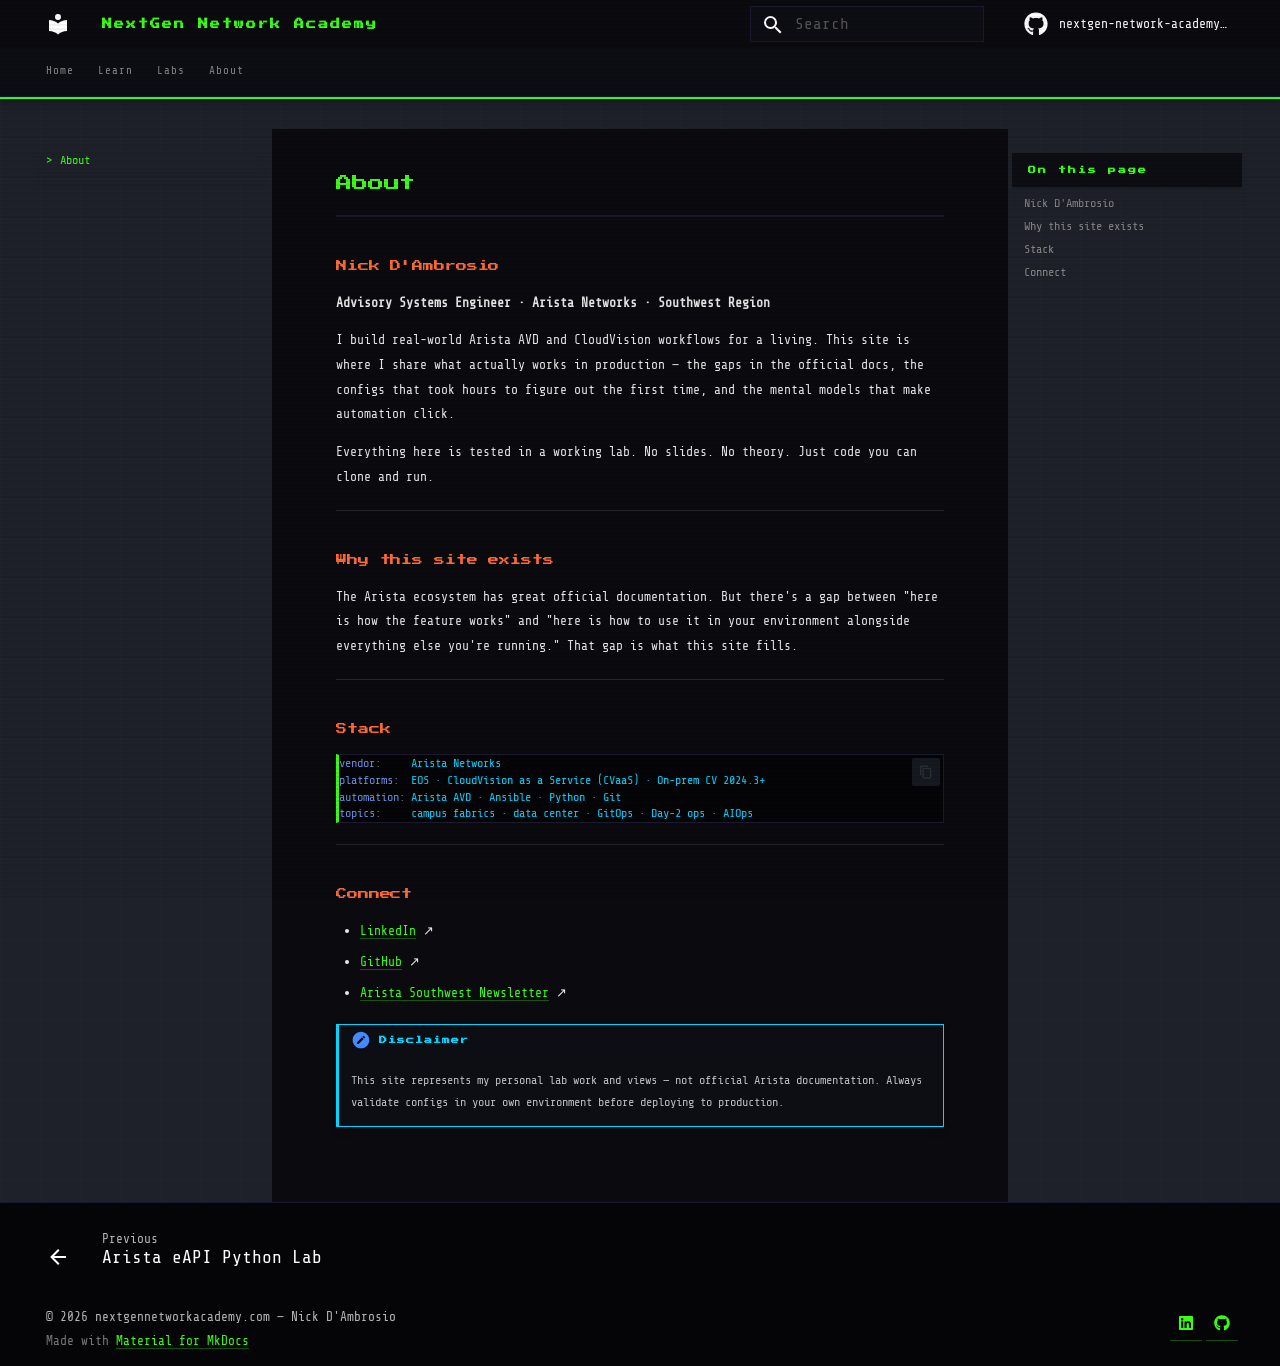
==== commit 46af3cff: "Deployed 76c90fe with MkDocs version: 1.6.1" ====
--- a/about/index.html
+++ b/about/index.html
@@ -15,7 +15,7 @@
         <link rel="canonical" href="https://learn.nextgennetworkacademy.com/about/">
       
       
-        <link rel="prev" href="../labs/avd-campus-tags/">
+        <link rel="prev" href="../labs/arista-eapi-python/">
       
       
       
@@ -601,6 +601,34 @@
 
               
             
+              
+                
+  
+  
+  
+  
+    <li class="md-nav__item">
+      <a href="../learn/netops/arista-eapi-python/" class="md-nav__link">
+        
+  
+  
+  <span class="md-ellipsis">
+    
+  
+    Arista eAPI with Python
+  
+
+    
+  </span>
+  
+  
+
+      </a>
+    </li>
+  
+
+              
+            
           </ul>
         </nav>
       
@@ -921,6 +949,34 @@
     
   
     AVD Campus Tags Lab
+  
+
+    
+  </span>
+  
+  
+
+      </a>
+    </li>
+  
+
+              
+            
+              
+                
+  
+  
+  
+  
+    <li class="md-nav__item">
+      <a href="../labs/arista-eapi-python/" class="md-nav__link">
+        
+  
+  
+  <span class="md-ellipsis">
+    
+  
+    Arista eAPI Python Lab
   
 
     
@@ -1215,7 +1271,7 @@
       <nav class="md-footer__inner md-grid" aria-label="Footer" >
         
           
-          <a href="../labs/avd-campus-tags/" class="md-footer__link md-footer__link--prev" aria-label="Previous: AVD Campus Tags Lab">
+          <a href="../labs/arista-eapi-python/" class="md-footer__link md-footer__link--prev" aria-label="Previous: Arista eAPI Python Lab">
             <div class="md-footer__button md-icon">
               
               <svg xmlns="http://www.w3.org/2000/svg" viewBox="0 0 24 24"><path d="M20 11v2H8l5.5 5.5-1.42 1.42L4.16 12l7.92-7.92L13.5 5.5 8 11z"/></svg>
@@ -1225,7 +1281,7 @@
                 Previous
               </span>
               <div class="md-ellipsis">
-                AVD Campus Tags Lab
+                Arista eAPI Python Lab
               </div>
             </div>
           </a>
